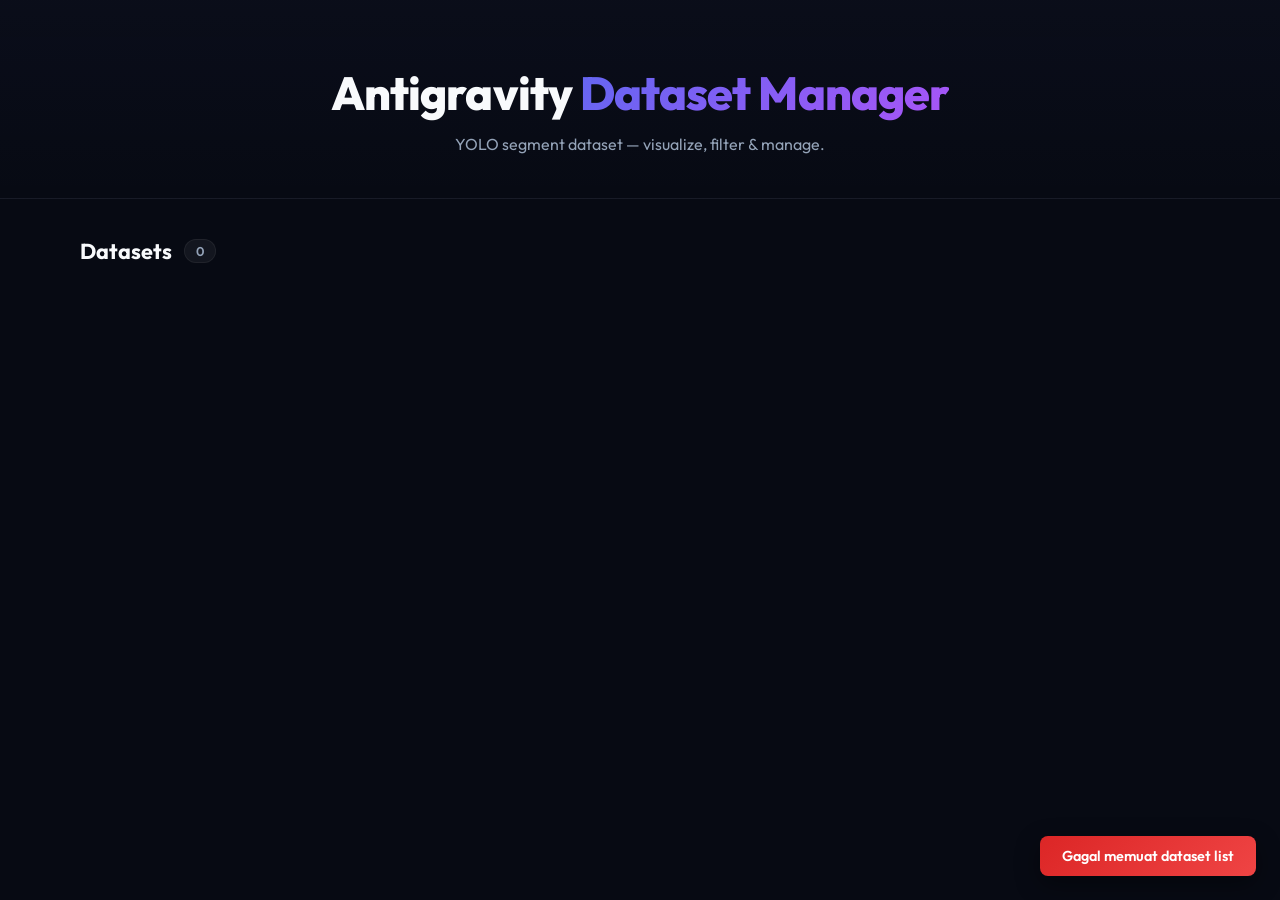
==== index.html @ 76d17bc7 "init" ====
<!DOCTYPE html>
<html lang="en">
<head>
  <meta charset="UTF-8">
  <title>Antigravity Dataset Manager</title>
  <meta name="viewport" content="width=device-width, initial-scale=1.0">
  <link rel="preconnect" href="https://fonts.googleapis.com">
  <link rel="preconnect" href="https://fonts.gstatic.com" crossorigin>
  <link href="https://fonts.googleapis.com/css2?family=Outfit:wght@300;400;500;600;700;800&display=swap" rel="stylesheet">
  <style>
    :root {
      --bg-primary: #070a13;
      --bg-secondary: #0d1222;
      --bg-tertiary: #192138;
      --bg-card: rgba(25,33,56,0.4);
      --border: rgba(255,255,255,0.06);
      --text-primary: #f8fafc;
      --text-secondary: #94a3b8;
      --text-muted: #4e5d78;
      --accent: #6366f1;
      --accent-light: #818cf8;
      --accent-grad: linear-gradient(135deg,#6366f1 0%,#a855f7 100%);
      --accent-glow-bg: rgba(99,102,241,0.10);
      --success: #10b981;
      --danger: #ef4444;
      --select-col: #f59e0b;
      --select-glow: rgba(245,158,11,0.32);
      --shadow: 0 10px 30px -10px rgba(0,0,0,0.55);
      --hover-add: rgba(245,158,11,0.13);
      --hover-rem: rgba(239,68,68,0.13);
      --glow: 0 0 24px rgba(99,102,241,0.24);
    }
    *,*::before,*::after{box-sizing:border-box}
    body{margin:0;font-family:'Outfit',sans-serif;background:var(--bg-primary);color:var(--text-primary);overflow-y:scroll}

    /* ── Loader ── */
    .loader{position:fixed;inset:0;background:var(--bg-primary);display:flex;flex-direction:column;align-items:center;justify-content:center;z-index:9999;transition:opacity .3s,visibility .3s}
    .loader.hidden{opacity:0;visibility:hidden;pointer-events:none}
    .loader-ring{width:48px;height:48px;border:4px solid rgba(255,255,255,0.06);border-radius:50%;border-top-color:var(--accent);animation:spin 1s cubic-bezier(.5,0,.5,1) infinite;box-shadow:var(--glow)}
    .loader-txt{margin-top:18px;font-size:1rem;color:var(--text-secondary)}
    @keyframes spin{to{transform:rotate(360deg)}}

    /* ── Toast ── */
    .toast{position:fixed;bottom:24px;right:24px;padding:11px 22px;border-radius:8px;color:#fff;font-weight:600;font-size:.9rem;box-shadow:0 8px 24px rgba(0,0,0,.4);transform:translateY(80px);opacity:0;transition:transform .3s cubic-bezier(.34,1.56,.64,1),opacity .3s;z-index:9998}
    .toast.show{transform:translateY(0);opacity:1}
    .toast.ok{background:linear-gradient(135deg,#059669,#10b981)}
    .toast.err{background:linear-gradient(135deg,#dc2626,#ef4444)}

    /* ── Modal ── */
    .modal-bg{position:fixed;inset:0;background:rgba(0,0,0,.72);backdrop-filter:blur(5px);display:flex;align-items:center;justify-content:center;z-index:8000;opacity:0;visibility:hidden;transition:opacity .2s,visibility .2s}
    .modal-bg.show{opacity:1;visibility:visible}
    .modal-box{background:var(--bg-tertiary);border:1px solid var(--border);border-radius:16px;padding:28px 32px;width:90%;max-width:440px;transform:scale(.94);transition:transform .2s}
    .modal-bg.show .modal-box{transform:scale(1)}
    .modal-box h3{margin:0 0 10px;font-size:1.2rem}
    .modal-box p{margin:0 0 20px;color:var(--text-secondary);font-size:.9rem;line-height:1.5}
    .modal-box input[type=text]{width:100%;padding:9px 12px;background:rgba(0,0,0,.25);border:1px solid var(--border);border-radius:8px;color:var(--text-primary);font-family:inherit;font-size:.95rem;margin-bottom:16px;transition:border-color .2s}
    .modal-box input[type=text]:focus{outline:none;border-color:var(--accent)}
    .modal-actions{display:flex;gap:10px;justify-content:flex-end}

    /* ── Buttons ── */
    .btn{padding:7px 17px;border-radius:8px;font-family:inherit;font-weight:600;font-size:.88rem;cursor:pointer;border:none;display:inline-flex;align-items:center;gap:6px;transition:all .18s}
    .btn-ghost{background:rgba(255,255,255,.04);border:1px solid var(--border);color:var(--text-secondary)}
    .btn-ghost:hover{background:rgba(255,255,255,.09);color:var(--text-primary)}
    .btn-accent{background:var(--accent-grad);color:#fff;box-shadow:var(--glow)}
    .btn-accent:hover{filter:brightness(1.1)}
    .btn-danger{background:var(--danger);color:#fff}
    .btn-danger:hover{filter:brightness(1.1)}
    .btn:disabled{opacity:.42;cursor:not-allowed;filter:none!important}

    /* ── Views ── */
    .view{display:none;flex-direction:column;min-height:100vh}
    .view.active{display:flex}

    /* ══════════════════════════════════════════
       HOME
    ══════════════════════════════════════════ */
    .home-hero{padding:64px 40px 44px;text-align:center;background:linear-gradient(180deg,rgba(99,102,241,.03) 0%,transparent 100%);border-bottom:1px solid var(--border)}
    .home-hero h1{margin:0;font-size:2.9rem;font-weight:800;letter-spacing:-.02em}
    .grad{background:var(--accent-grad);-webkit-background-clip:text;-webkit-text-fill-color:transparent}
    .home-hero p{margin:12px 0 0;color:var(--text-secondary);font-size:1rem}
    .home-main{max-width:1200px;margin:0 auto;padding:38px 40px;width:100%}
    .sec-bar{display:flex;align-items:center;margin-bottom:24px;gap:12px}
    .sec-bar h2{margin:0;font-size:1.35rem;font-weight:700}
    .badge{background:rgba(255,255,255,.05);border:1px solid var(--border);padding:3px 11px;border-radius:99px;font-size:.8rem;font-weight:600;color:var(--text-secondary)}
    .ds-grid{display:grid;grid-template-columns:repeat(auto-fill,minmax(270px,1fr));gap:26px}
    .ds-card{background:var(--bg-card);border:1px solid var(--border);border-radius:14px;overflow:hidden;cursor:pointer;transition:all .28s cubic-bezier(.4,0,.2,1);box-shadow:var(--shadow)}
    .ds-card:hover{transform:translateY(-5px);border-color:rgba(99,102,241,.35);box-shadow:0 16px 40px -10px rgba(99,102,241,.22)}
    .ds-card:hover .ds-img img{transform:scale(1.06)}
    .ds-img{height:155px;overflow:hidden;position:relative;background:#05070e}
    .ds-img img{width:100%;height:100%;object-fit:cover;transition:transform .4s}
    .ds-img svg{position:absolute;inset:0;width:100%;height:100%;pointer-events:none}
    .ds-no-img{height:155px;display:flex;align-items:center;justify-content:center;color:var(--text-muted);font-size:.85rem;background:#050810}
    .ds-info{padding:16px;background:rgba(13,18,34,.9);border-top:1px solid var(--border)}
    .ds-info h3{margin:0 0 6px;font-size:1.1rem;font-weight:700}
    .ds-cnt{color:var(--text-secondary);font-size:.85rem;display:flex;align-items:center;gap:6px}

    /* ══════════════════════════════════════════
       EXPLORER
    ══════════════════════════════════════════ */
    .explorer-layout{display:flex;flex:1;min-height:0}

    /* ── Sticky header ── */
    .sticky-hdr{position:sticky;top:0;z-index:200;background:rgba(13,18,34,.93);backdrop-filter:blur(16px);border-bottom:1px solid var(--border)}

    /* Row 1: topbar */
    .topbar{display:flex;align-items:center;padding:0 20px;height:56px;gap:10px}
    .back-btn{display:flex;align-items:center;gap:6px;padding:7px 14px;background:rgba(255,255,255,.04);border:1px solid var(--border);border-radius:8px;cursor:pointer;font-family:inherit;font-weight:600;font-size:.88rem;color:var(--text-primary);transition:all .18s}
    .back-btn:hover{background:rgba(255,255,255,.09)}
    .exp-title{font-size:1.15rem;font-weight:700;background:var(--accent-grad);-webkit-background-clip:text;-webkit-text-fill-color:transparent}
    .flex1{flex:1}
    .srch-wrap{position:relative}
    .srch-wrap svg{position:absolute;left:10px;top:50%;transform:translateY(-50%);width:16px;height:16px;fill:var(--text-muted);pointer-events:none}
    .srch-inp{background:rgba(13,18,34,.6);border:1px solid var(--border);border-radius:8px;color:var(--text-primary);padding:7px 12px 7px 34px;font-family:inherit;font-size:.88rem;width:220px;transition:border-color .2s,box-shadow .2s}
    .srch-inp:focus{outline:none;border-color:var(--accent);box-shadow:0 0 8px rgba(99,102,241,.14)}
    .tog-btn{display:flex;align-items:center;gap:6px;padding:7px 14px;border:1px solid var(--border);border-radius:8px;background:rgba(255,255,255,.04);cursor:pointer;font-family:inherit;font-weight:600;font-size:.88rem;color:var(--text-secondary);transition:all .18s}
    .tog-btn.on-ann{background:var(--accent);color:#fff;border-color:var(--accent);box-shadow:var(--glow)}
    .tog-btn.on-sel{background:rgba(245,158,11,.14);border-color:var(--select-col);color:var(--select-col)}

    /* Row 2: selection bar */
    .sel-bar{display:none;align-items:center;gap:8px;padding:8px 20px;border-top:1px solid rgba(245,158,11,.2);background:rgba(245,158,11,.05)}
    .sel-bar.show{display:flex}
    .sel-lbl{font-size:.88rem;font-weight:700;color:var(--select-col)}

    /* Row 3: filters */
    .filters-bar{display:flex;align-items:center;flex-wrap:wrap;gap:8px;padding:8px 20px;border-top:1px solid var(--border)}
    .filters-label{font-size:.78rem;font-weight:700;color:var(--text-muted);text-transform:uppercase;letter-spacing:.06em;white-space:nowrap}
    .pill{padding:4px 13px;border-radius:20px;border:1px solid var(--border);background:rgba(255,255,255,.02);color:var(--text-secondary);cursor:pointer;font-family:inherit;font-size:.82rem;font-weight:500;display:inline-flex;align-items:center;gap:6px;transition:all .15s}
    .pill:hover{background:rgba(255,255,255,.07)}
    .pill.active{background:var(--accent-glow-bg);border-color:var(--accent);color:var(--accent-light)}
    .pill-dot{width:7px;height:7px;border-radius:50%;flex-shrink:0}

    /* ── Sidebar nav ── */
    .side-nav{width:190px;background:rgba(13,18,34,.3);border-right:1px solid var(--border);padding:14px 0;display:flex;flex-direction:column;gap:2px;position:sticky;top:0;height:100vh;overflow-y:auto;flex-shrink:0}
    .nav-item{display:flex;align-items:center;gap:9px;padding:10px 18px;font-size:.85rem;font-weight:700;letter-spacing:.04em;color:var(--text-muted);cursor:pointer;border:none;background:none;font-family:inherit;text-align:left;width:100%;transition:all .15s;border-left:3px solid transparent}
    .nav-item:hover{color:var(--text-secondary);background:rgba(255,255,255,.03)}
    .nav-item.active{color:var(--accent-light);border-left-color:var(--accent);background:rgba(99,102,241,.07)}
    .nav-item svg{width:15px;height:15px;fill:currentColor;flex-shrink:0}

    /* ── Main content ── */
    .main-content{flex:1;display:flex;flex-direction:column;min-width:0}

    /* distribution strip */
    .dist-strip{padding:16px 24px 4px;display:flex;flex-wrap:wrap;gap:12px}
    .dist-item{display:flex;flex-direction:column;gap:4px;min-width:90px;flex:1}
    .dist-hdr{display:flex;justify-content:space-between;font-size:.76rem;font-weight:600}
    .dist-name{display:flex;align-items:center;gap:5px}
    .dist-dot{width:7px;height:7px;border-radius:50%}
    .dist-cnt{color:var(--text-muted)}
    .dist-bg{height:5px;background:rgba(255,255,255,.05);border-radius:99px;overflow:hidden}
    .dist-fill{height:100%;border-radius:99px}

    /* stats row */
    .stats-row{padding:10px 24px;display:flex;gap:10px}
    .stat-chip{background:rgba(13,18,34,.6);border:1px solid var(--border);border-radius:8px;padding:8px 14px;text-align:center;min-width:76px}
    .stat-n{font-size:1.1rem;font-weight:700}
    .stat-l{font-size:.68rem;color:var(--text-muted);font-weight:600;margin-top:2px}

    /* grid */
    .grid-wrap{padding:14px 24px 32px}
    .img-grid{display:grid;grid-template-columns:repeat(auto-fill,minmax(235px,1fr));gap:18px}

    /* image card */
    .img-card{background:var(--bg-card);border:1px solid var(--border);border-radius:12px;overflow:hidden;transition:all .24s cubic-bezier(.25,.8,.25,1);cursor:default;position:relative}
    .img-card:hover{border-color:rgba(99,102,241,.3);box-shadow:0 10px 28px -8px rgba(99,102,241,.2);transform:translateY(-3px)}
    .img-card.selected{border-color:var(--select-col)!important;box-shadow:0 0 0 2px var(--select-glow),0 8px 24px -6px var(--select-glow)!important}
    .select-mode .img-card{cursor:pointer}
    .img-thumb{position:relative;line-height:0;background:#05070e;overflow:hidden}
    .img-thumb img{width:100%;height:auto;display:block;transition:transform .35s}
    .img-card:not(.selected):hover .img-thumb img{transform:scale(1.03)}
    .img-card.selected .img-thumb img{transform:none}
    .ann-overlay{position:absolute;inset:0;width:100%;height:100%;pointer-events:none}
    .chk{position:absolute;top:8px;right:8px;width:20px;height:20px;border-radius:5px;border:2px solid rgba(255,255,255,.35);background:rgba(0,0,0,.45);display:none;align-items:center;justify-content:center;transition:all .15s}
    .select-mode .chk{display:flex}
    .img-card.selected .chk{border-color:var(--success);background:var(--success)}
    .chk svg{width:12px;height:12px;fill:#fff;opacity:0}
    .img-card.selected .chk svg{opacity:1}
    .img-info{padding:10px 12px;border-top:1px solid var(--border);background:rgba(13,18,34,.4)}
    .img-fn{font-size:.79rem;font-weight:600;white-space:nowrap;overflow:hidden;text-overflow:ellipsis;margin-bottom:5px}
    .img-meta{display:flex;align-items:center;justify-content:space-between;gap:6px}
    .img-idx{font-size:.68rem;font-weight:700;color:var(--text-muted)}
    .img-tags{display:flex;flex-wrap:wrap;gap:3px;justify-content:flex-end;max-width:70%}
    .img-tag{font-size:.63rem;font-weight:700;padding:2px 5px;border-radius:4px;white-space:nowrap}
    .img-tag.no-lbl{background:rgba(255,255,255,.03);color:var(--text-muted);border:1px solid var(--border)}

    /* separator */
    .sep{grid-column:1/-1;display:flex;align-items:center;margin:26px 0 4px;color:var(--text-muted);font-size:.72rem;font-weight:700;text-transform:uppercase;letter-spacing:.07em}
    .sep span{padding:0 13px;background:var(--bg-primary);white-space:nowrap}
    .sep::before,.sep::after{content:'';flex:1;height:1px;background:linear-gradient(90deg,transparent,rgba(99,102,241,.25),transparent)}

    /* sentinel */
    .sentinel{grid-column:1/-1;height:46px;display:flex;align-items:center;justify-content:center;gap:8px;color:var(--text-muted);font-size:.84rem;font-weight:500}

    /* ══════════════════════════════════════════
       CLASS SETTINGS PAGE
    ══════════════════════════════════════════ */
    .settings-page{padding:28px 30px;max-width:620px}
    .settings-page h2{margin:0 0 6px;font-size:1.4rem;font-weight:800}
    .settings-page p{margin:0 0 22px;color:var(--text-secondary);font-size:.9rem}
    .cls-list{display:flex;flex-direction:column;gap:10px;margin-bottom:22px}
    .cls-row{display:flex;align-items:center;gap:10px;background:rgba(13,18,34,.5);border:1px solid var(--border);border-radius:8px;padding:8px 14px}
    .cls-idx{font-size:.77rem;font-weight:700;color:var(--text-muted);width:20px;text-align:center}
    .cls-name-inp{flex:1;background:transparent;border:none;border-bottom:1px solid transparent;color:var(--text-primary);font-family:inherit;font-size:.9rem;font-weight:500;padding:2px 0;transition:border-color .2s}
    .cls-name-inp:focus{outline:none;border-color:var(--accent)}
    .col-wrap{position:relative;width:24px;height:24px;border-radius:50%;overflow:hidden;border:1px solid var(--border);cursor:pointer}
    .col-inp{position:absolute;top:-4px;left:-4px;width:32px;height:32px;border:none;background:none;cursor:pointer}
    .save-btn{background:var(--accent-grad);border:none;color:#fff;width:100%;padding:12px;border-radius:8px;font-family:inherit;font-weight:700;font-size:.95rem;cursor:pointer;box-shadow:var(--glow);display:flex;align-items:center;justify-content:center;gap:8px;transition:all .2s}
    .save-btn:hover{filter:brightness(1.1);transform:translateY(-1px)}
    .save-btn:disabled{background:var(--bg-tertiary)!important;color:var(--text-muted)!important;cursor:not-allowed;transform:none;box-shadow:none;filter:none}

    /* ══════════════════════════════════════════
       ANNOTATION PAGE placeholder
    ══════════════════════════════════════════ */
    .ann-ph{flex:1;display:flex;flex-direction:column;align-items:center;justify-content:center;gap:14px;color:var(--text-muted);text-align:center;padding:40px}
    .ann-ph svg{width:54px;height:54px;fill:var(--text-muted);opacity:.35}
    .ann-ph h3{margin:0;font-size:1.15rem;color:var(--text-secondary)}
    .ann-ph p{margin:0;font-size:.9rem;max-width:360px;line-height:1.55}

    /* Dropdown Styles */
    .dropdown-wrap {
      position: relative;
      display: inline-block;
    }
    .dropdown-menu {
      display: none;
      position: absolute;
      top: 100%;
      right: 0;
      margin-top: 6px;
      background: var(--bg-secondary);
      border: 1px solid var(--border);
      border-radius: 8px;
      padding: 10px 14px;
      min-width: 160px;
      box-shadow: var(--shadow);
      z-index: 300;
    }
    .dropdown-menu.show {
      display: block;
    }
    .dropdown-item {
      display: flex;
      align-items: center;
      gap: 8px;
      padding: 6px 0;
      font-size: 0.88rem;
      cursor: pointer;
      color: var(--text-secondary);
      transition: color 0.15s;
      user-select: none;
    }
    .dropdown-item:hover {
      color: var(--text-primary);
    }
    .dropdown-item input[type=checkbox] {
      cursor: pointer;
      accent-color: var(--accent);
    }
  </style>
</head>
<body>

<!-- Loader -->
<div id="loader" class="loader">
  <div class="loader-ring"></div>
  <div class="loader-txt" id="loader-txt">Scanning datasets…</div>
</div>

<!-- Toast -->
<div id="toast" class="toast"></div>

<!-- Confirm Modal -->
<div id="confirm-modal" class="modal-bg">
  <div class="modal-box">
    <h3 id="confirm-title">Konfirmasi</h3>
    <p id="confirm-body">Apakah Anda yakin?</p>
    <div class="modal-actions">
      <button class="btn btn-ghost" onclick="closeModal('confirm-modal')">Batal</button>
      <button class="btn btn-danger" id="confirm-ok">OK</button>
    </div>
  </div>
</div>

<!-- Rename Modal -->
<div id="rename-modal" class="modal-bg">
  <div class="modal-box">
    <h3 id="rename-title">Rename Image</h3>
    <p id="rename-desc">Masukkan nama baru (ekstensi dipertahankan otomatis).</p>
    <input type="text" id="rename-inp" placeholder="nama_file_baru">
    <div id="rename-preview" style="font-size:.8rem;color:var(--text-muted);margin-bottom:14px;line-height:1.6;display:none"></div>
    <div class="modal-actions">
      <button class="btn btn-ghost" onclick="closeModal('rename-modal')">Batal</button>
      <button class="btn btn-ghost" id="rename-add">Add Name</button>
      <button class="btn btn-accent" id="rename-ok">Rename</button>
    </div>
  </div>
</div>

<!-- Image Tags Modal -->
<div id="image-tags-modal" class="modal-bg">
  <div class="modal-box">
    <h3>Kelola Tags Gambar</h3>
    <p>Pilih tags yang ingin diterapkan pada gambar yang dipilih.</p>
    <div id="image-tags-list" style="max-height:200px;overflow-y:auto;margin-bottom:20px;border:1px solid var(--border);border-radius:8px;padding:10px;display:flex;flex-direction:column;gap:4px">
      <!-- checkboxes will be populated dynamically -->
    </div>
    <div class="modal-actions">
      <button class="btn btn-ghost" onclick="closeModal('image-tags-modal')">Batal</button>
      <button class="btn btn-accent" id="image-tags-save">Simpan Tags</button>
    </div>
  </div>
</div>

<!-- Progress Modal -->
<div id="progress-modal" class="modal-bg" style="z-index:9000">
  <div class="modal-box" style="text-align:center">
    <h3 id="progress-title">Memproses…</h3>
    <div style="margin:20px 0">
      <div class="loader-ring" style="margin:0 auto;width:36px;height:36px"></div>
    </div>
    <div style="font-size:1.1rem;font-weight:700;margin-bottom:8px" id="progress-percent">0%</div>
    <div style="font-size:0.85rem;color:var(--text-secondary)" id="progress-desc">Mengupdate file label...</div>
  </div>
</div>

<!-- ═══════════════ HOME ═══════════════ -->
<div id="home-view" class="view active">
  <div class="home-hero">
    <h1>Antigravity <span class="grad">Dataset Manager</span></h1>
    <p>YOLO segment dataset — visualize, filter &amp; manage.</p>
  </div>
  <main class="home-main">
    <div class="sec-bar">
      <h2>Datasets</h2>
      <span class="badge" id="ds-badge">0</span>
    </div>
    <div class="ds-grid" id="ds-grid"></div>
  </main>
</div>

<!-- ═══════════════ EXPLORER ═══════════════ -->
<div id="explorer-view" class="view">

  <!-- Sticky header -->
  <div class="sticky-hdr">
    <!-- Row 1: topbar -->
    <div class="topbar">
      <button class="back-btn" onclick="showHome()">
        <svg viewBox="0 0 24 24" style="width:17px;height:17px;fill:currentColor"><path d="M20,11V13H8L13.5,18.5L12.08,19.92L4.16,12L12.08,4.08L13.5,5.5L8,11H20Z"/></svg>
        Back
      </button>
      <span class="exp-title" id="exp-title"></span>
      <div class="flex1"></div>
      <!-- search -->
      <div class="srch-wrap" id="hdr-srch-wrap">
        <svg viewBox="0 0 24 24"><path d="M9.5,3A6.5,6.5 0 0,1 16,9.5C16,11.11 15.41,12.59 14.44,13.73L14.71,14H15.5L20.5,19L19,20.5L14,15.5V14.71L13.73,14.44C12.59,15.41 11.11,16 9.5,16A6.5,6.5 0 0,1 3,9.5A6.5,6.5 0 0,1 9.5,3M9.5,5C7,5 5,7 5,9.5C5,12 7,14 9.5,14C12,14 14,12 14,9.5C14,7 12,5 9.5,5Z"/></svg>
        <input class="srch-inp" id="hdr-srch" placeholder="Cari filename…" oninput="applyFilters()">
      </div>
      <!-- tags dropdown filter -->
      <div class="dropdown-wrap" id="hdr-tags-filter-wrap" style="display:none">
        <button class="tog-btn" id="tags-filter-btn" onclick="toggleTagsFilterDropdown(event)">
          <span>TAGS ▾</span>
        </button>
        <div class="dropdown-menu" id="tags-filter-menu"></div>
      </div>
      <!-- annotation toggle -->
      <button class="tog-btn on-ann" id="ann-toggle" onclick="toggleAnn()">
        <svg viewBox="0 0 24 24" style="width:14px;height:14px;fill:currentColor"><path d="M12,9A3,3 0 0,0 9,12A3,3 0 0,0 12,15A3,3 0 0,0 15,12A3,3 0 0,0 12,9M12,17A5,5 0 0,1 7,12A5,5 0 0,1 12,7A5,5 0 0,1 17,12A5,5 0 0,1 12,17M12,4.5C7,4.5 2.73,7.61 1,12C2.73,16.39 7,19.5 12,19.5C17,19.5 21.27,16.39 23,12C21.27,7.61 17,4.5 12,4.5Z"/></svg>
        Annotations
      </button>
      <!-- select toggle -->
      <button class="tog-btn" id="sel-toggle" onclick="toggleSel()">
        <svg viewBox="0 0 24 24" style="width:14px;height:14px;fill:currentColor"><path d="M9,16.17L4.83,12L3.41,13.41L9,19L21,7L19.59,5.59L9,16.17Z"/></svg>
        Select
      </button>
    </div>

    <!-- Row 2: sel action bar -->
    <div class="sel-bar" id="sel-bar">
      <span class="sel-lbl" id="sel-lbl">0 dipilih</span>
      <div class="flex1"></div>
      <button class="btn btn-ghost" onclick="doAnnotate()">
        <svg viewBox="0 0 24 24" style="width:13px;height:13px;fill:currentColor"><path d="M20.71,7.04C21.1,6.65 21.1,6 20.71,5.63L18.37,3.29C18,2.9 17.35,2.9 16.96,3.29L15.12,5.12L18.87,8.87M3,17.25V21H6.75L17.81,9.93L14.06,6.18L3,17.25Z"/></svg>
        Annotate
      </button>
      <button class="btn btn-ghost" id="rename-btn" onclick="doRename()">
        <svg viewBox="0 0 24 24" style="width:13px;height:13px;fill:currentColor"><path d="M5,3C3.89,3 3,3.89 3,5V19A2,2 0 0,0 5,21H19A2,2 0 0,0 21,19V12H19V19H5V5H12V3H5M17.78,4C17.61,4 17.43,4.07 17.3,4.2L16.08,5.41L18.58,7.91L19.8,6.7C20.07,6.43 20.07,5.96 19.8,5.69L18.31,4.2C18.17,4.07 18,4 17.78,4M15.37,6.12L8,13.5V16H10.5L17.87,8.62L15.37,6.12Z"/></svg>
        Rename
      </button>
      <button class="btn btn-ghost" id="tags-btn" onclick="doManageImageTags()">
        <svg viewBox="0 0 24 24" style="width:13px;height:13px;fill:currentColor"><path d="M5.5,9A1.5,1.5 0 0,0 7,7.5A1.5,1.5 0 0,0 5.5,6A1.5,1.5 0 0,0 4,7.5A1.5,1.5 0 0,0 5.5,9M17.41,11.58C17.77,11.94 18,12.44 18,13C18,13.55 17.78,14.05 17.41,14.41L12.41,19.41C12.05,19.77 11.55,20 11,20C10.45,20 9.95,19.78 9.58,19.41L2.59,12.42C2.22,12.05 2,11.55 2,11V4A2,2 0 0,1 4,2H11C11.55,2 12.05,2.22 12.41,2.59L19.41,9.59C19.78,9.95 20,10.45 20,11C20,11.55 19.78,12.05 19.41,12.41L17.41,11.58Z"/></svg>
        Tags
      </button>
      <button class="btn btn-danger" onclick="doDelete()">
        <svg viewBox="0 0 24 24" style="width:13px;height:13px;fill:currentColor"><path d="M19,4H15.5L14.5,3H9.5L8.5,4H5V6H19M6,19A2,2 0 0,0 8,21H16A2,2 0 0,0 18,19V7H6V19Z"/></svg>
        Delete
      </button>
    </div>

    <!-- Row 3: filter pills -->
    <div class="filters-bar" id="filters-bar">
      <span class="filters-label">Filter:</span>
      <div id="pills-wrap"></div>
    </div>
  </div>

  <!-- Body -->
  <div class="explorer-layout">

    <!-- Sidebar -->
    <nav class="side-nav">
      <button class="nav-item active" id="nav-dataset" onclick="switchPage('dataset')">
        <svg viewBox="0 0 24 24"><path d="M19,20H5V8H19M19,6H12L10,4H4C2.89,4 2,4.89 2,6V18A2,2 0 0,0 4,20H20A2,2 0 0,0 22,18V8C22,6.89 21.1,6 20,6Z"/></svg>
        DATASET
      </button>
      <button class="nav-item" id="nav-class" onclick="switchPage('class')">
        <svg viewBox="0 0 24 24"><path d="M12,15.5A3.5,3.5 0 0,1 8.5,12A3.5,3.5 0 0,1 12,8.5A3.5,3.5 0 0,1 15.5,12A3.5,3.5 0 0,1 12,15.5M19.43,12.97C19.47,12.65 19.5,12.33 19.5,12C19.5,11.67 19.47,11.34 19.43,11L21.54,9.37C21.73,9.22 21.78,8.95 21.66,8.73L19.66,5.27C19.54,5.05 19.27,4.96 19.05,5.05L16.56,6.05C16.04,5.66 15.5,5.32 14.87,5.07L14.5,2.42C14.46,2.18 14.25,2 14,2H10C9.75,2 9.54,2.18 9.5,2.42L9.13,5.07C8.5,5.32 7.96,5.66 7.44,6.05L4.95,5.05C4.73,4.96 4.46,5.05 4.34,5.27L2.34,8.73C2.21,8.95 2.27,9.22 2.46,9.37L4.57,11C4.53,11.34 4.5,11.67 4.5,12C4.5,12.33 4.53,12.65 4.57,12.97L2.46,14.63C2.27,14.78 2.21,15.05 2.34,15.27L4.34,18.73C4.46,18.95 4.73,19.03 4.95,18.95L7.44,17.94C7.96,18.34 8.5,18.68 9.13,18.93L9.5,21.58C9.54,21.82 9.75,22 10,22H14C14.25,22 14.46,21.82 14.5,21.58L14.87,18.93C15.5,18.68 16.04,18.34 16.56,17.94L19.05,18.95C19.27,19.03 19.54,18.95 19.66,18.73L21.66,15.27C21.78,15.05 21.73,14.78 21.54,14.63L19.43,12.97Z"/></svg>
        CLASS SETTINGS
      </button>
      <button class="nav-item" id="nav-annotation" onclick="switchPage('annotation')">
        <svg viewBox="0 0 24 24"><path d="M20.71,7.04C21.1,6.65 21.1,6 20.71,5.63L18.37,3.29C18,2.9 17.35,2.9 16.96,3.29L15.12,5.12L18.87,8.87M3,17.25V21H6.75L17.81,9.93L14.06,6.18L3,17.25Z"/></svg>
        ANNOTATION
      </button>
    </nav>

    <!-- Pages -->
    <div class="main-content">

      <!-- DATASET page -->
      <div id="page-dataset">
        <div class="stats-row" id="ds-stats"></div>
        <div class="dist-strip" id="ds-dist"></div>
        <div class="grid-wrap">
          <div class="img-grid" id="ds-grid-inner">
            <div class="sentinel" id="ds-sentinel">
              <span class="spinner" id="ds-spin" style="display:none"></span>
              <span id="ds-sent-txt">Memuat gambar…</span>
            </div>
          </div>
        </div>
      </div>

      <!-- CLASS SETTINGS page -->
      <div id="page-class" style="display:none">
        <div class="settings-page" style="max-width: 650px">
          <h2>Class Settings</h2>
          <p>Edit nama dan warna class, lalu simpan ke <code>data.yaml</code>.</p>
          <div class="cls-list" id="cls-list"></div>
          
          <div style="display:flex;gap:12px;margin-bottom:28px">
            <button class="btn btn-ghost" onclick="addNewClassRow()" style="flex:1;justify-content:center">+ Tambah Class</button>
            <button class="save-btn" id="save-btn" onclick="saveClasses()" style="flex:1">Simpan YAML Config</button>
          </div>
          
          <!-- Tags Manager section -->
          <div class="tags-manager" style="margin-top:40px;border-top:1px solid var(--border);padding-top:28px">
            <h2>Tags Settings</h2>
            <p>Kelola tags global untuk anotasi tambahan gambar (disimpan di database).</p>
            
            <div style="display:flex;gap:10px;margin-bottom:20px">
              <input type="text" id="new-tag-inp" placeholder="Nama tag baru..." style="flex:1;padding:9px 12px;background:rgba(0,0,0,.25);border:1px solid var(--border);border-radius:8px;color:var(--text-primary);font-family:inherit">
              <button class="btn btn-accent" onclick="addNewTag()">Tambah Tag</button>
            </div>
            
            <div class="cls-list" id="tags-list"></div>
          </div>
        </div>
      </div>

      <!-- ANNOTATION page -->
      <div id="page-annotation" style="display:none;flex:1;flex-direction:column">
        <div class="stats-row" id="ann-stats"></div>
        <div class="dist-strip" id="ann-dist"></div>
        <div class="grid-wrap">
          <div class="img-grid" id="ann-grid-inner">
            <div class="sentinel" id="ann-sentinel">
              <span class="spinner" id="ann-spin" style="display:none"></span>
              <span id="ann-sent-txt">Memuat gambar annotate…</span>
            </div>
          </div>
        </div>
      </div>

    </div>
  </div>
</div>

<script>
// ═══════════════════════════════════════════
// State
// ═══════════════════════════════════════════
let datasets = [];
let ds = null;           // { name, classes, cmap, images }
let annData = null;
let filteredImgs = [];
let filteredAnnImgs = [];
let loadedMain = 0, loadedAnn = 0;
const BATCH = 40;
const clsFilters = new Set();
let showAnn = true;
let selectMode = false;
const selected = new Set();
let currentPage = 'dataset';
let obMain, obAnn;

// ═══════════════════════════════════════════
// Loader / Toast / Modal
// ═══════════════════════════════════════════
function showLoader(on, txt = 'Memuat…') {
  document.getElementById('loader-txt').textContent = txt;
  document.getElementById('loader').classList.toggle('hidden', !on);
}
function toast(msg, type = 'ok') {
  const el = document.getElementById('toast');
  el.className = `toast ${type}`;
  el.textContent = msg;
  el.classList.add('show');
  clearTimeout(el._t);
  el._t = setTimeout(() => el.classList.remove('show'), 3000);
}
function openModal(id) { document.getElementById(id).classList.add('show'); }
function closeModal(id) { document.getElementById(id).classList.remove('show'); }

// ═══════════════════════════════════════════
// URL ROUTING
// ═══════════════════════════════════════════
function navigate(path, replace = false) {
  if (replace) history.replaceState({}, '', path);
  else         history.pushState({}, '', path);
}

window.addEventListener('popstate', () => restoreFromURL(false));

function restoreFromURL(initial = true) {
  const parts = window.location.pathname.replace(/^\//, '').split('/');
  const dsName = parts[0] ? decodeURIComponent(parts[0]) : '';
  const page   = parts[1] || 'dataset';
  if (!dsName || dsName === '') {
    if (!initial) { selected.clear(); selectMode = false; ds = null; annData = null; switchView('home-view'); renderHome(); }
    return;
  }
  if (ds && ds.name === dsName) {
    switchPage(page, false);  // already loaded, just switch tab
  } else {
    loadDataset(dsName, page, false); // load then go to page
  }
}

// ═══════════════════════════════════════════
// Init
// ═══════════════════════════════════════════
window.addEventListener('DOMContentLoaded', () => {
  setupObservers();
  refreshTagsFilterDropdown();

  // Close dropdown on click outside
  window.addEventListener('click', (e) => {
    const wrap = document.getElementById('hdr-tags-filter-wrap');
    if (wrap && !wrap.contains(e.target)) {
      document.getElementById('tags-filter-menu').classList.remove('show');
    }
  });

  // Always fetch datasets list first (needed even if we deep-link into a dataset)
  fetch('/api/datasets')
    .then(r => r.json())
    .then(d => {
      datasets = d;
      renderHome();
      // Now restore from URL (may trigger loadDataset which needs datasets)
      restoreFromURL(true);
    })
    .catch(() => toast('Gagal memuat dataset list', 'err'))
    .finally(() => showLoader(false));
  showLoader(true, 'Scanning datasets…');
});

function fetchDatasets() {
  showLoader(true, 'Scanning datasets…');
  fetch('/api/datasets')
    .then(r => r.json())
    .then(d => { datasets = d; renderHome(); showLoader(false); })
    .catch(() => { showLoader(false); toast('Gagal memuat dataset', 'err'); });
}

function fetchDatasetsOnly() {
  fetch('/api/datasets').then(r => r.json()).then(d => { datasets = d; renderHome(); }).catch(() => {});
}

// ═══════════════════════════════════════════
// HOME
// ═══════════════════════════════════════════
function renderHome() {
  document.getElementById('ds-badge').textContent = datasets.length;
  const grid = document.getElementById('ds-grid');
  grid.innerHTML = '';
  if (!datasets.length) {
    grid.innerHTML = `<div style="grid-column:1/-1;padding:40px;text-align:center;color:var(--text-muted);border:1px dashed var(--border);border-radius:12px"><h3 style="margin-top:0">Belum ada dataset</h3><p>Buat folder di <code>dataset/</code> dengan subfolder <code>images/</code> dan <code>labels/</code>.</p></div>`;
    return;
  }
  datasets.forEach(d => grid.appendChild(makeDsCard(d)));
}

function makeDsCard(d) {
  const card = document.createElement('div');
  card.className = 'ds-card';
  card.onclick = () => loadDataset(d.name);
  const cmap = buildCmap(d.classes);
  let thumb;
  if (d.preview) {
    const polys = (d.preview.annotations || []).map(a => {
      const pts = a.points.map(p => `${p[0]},${p[1]}`).join(' ');
      const col = cmap[a.class_id]?.color || '#f00';
      return `<polygon points="${pts}" fill="${col}" fill-opacity=".33" stroke="${col}" stroke-width=".005"/>`;
    }).join('');
    thumb = `<div class="ds-img"><img src="/dataset/${enc(d.name)}/images/${enc(d.preview.filename)}"><svg viewBox="0 0 1 1" preserveAspectRatio="none">${polys}</svg></div>`;
  } else {
    thumb = `<div class="ds-no-img">No images</div>`;
  }
  card.innerHTML = `${thumb}
    <div class="ds-info">
      <h3>${esc(d.name)}</h3>
      <div class="ds-cnt">
        <svg viewBox="0 0 24 24" style="width:13px;height:13px;fill:currentColor"><path d="M19,20H5V8H19M19,6H12L10,4H4C2.89,4 2,4.89 2,6V18A2,2 0 0,0 4,20H20A2,2 0 0,0 22,18V8C22,6.89 21.1,6 20,6Z"/></svg>
        ${d.total_images.toLocaleString()} images
      </div>
    </div>`;
  return card;
}

function showHome() {
  selected.clear(); selectMode = false;
  ds = null; annData = null;
  navigate('/');
  switchView('home-view');
  fetchDatasetsOnly();
}

// ═══════════════════════════════════════════
// LOAD DATASET
// ═══════════════════════════════════════════
function loadDataset(name, targetPage = 'dataset', pushNav = true) {
  showLoader(true, `Loading "${name}"…`);
  
  Promise.all([
    fetch(`/api/dataset/${enc(name)}`).then(r => r.json()),
    fetch(`/api/dataset/${enc(name)}/tags`).then(r => r.json())
  ])
  .then(([data, tagsMapping]) => {
    const images = (data.images || []).map(img => {
      return {
        ...img,
        tags: tagsMapping[img.filename] || []
      };
    });
    
    ds = { name, classes: data.classes, cmap: buildCmap(data.classes), images: images };
    annData = null;
    selected.clear(); selectMode = false;
    clsFilters.clear();
    activeTagsFilter.clear(); // Reset tag filter when switching dataset
    document.getElementById('hdr-srch').value = '';
    document.getElementById('exp-title').textContent = name;
    buildPills();
    buildClassEditor();
    refreshTagsFilterDropdown();
    renderStats(ds.images, 'ds-stats', true);
    renderDist(ds.images, ds.classes, 'ds-dist');
    filteredImgs = [...ds.images];
    clearGrid('ds-grid-inner', 'ds-sentinel');
    loadedMain = 0;
    syncSelUI();
    switchView('explorer-view');
    switchPage(targetPage, pushNav);
    showLoader(false);
    loadBatchMain();
  })
  .catch(e => { showLoader(false); toast(`Error: ${e.message}`, 'err'); });
}

// ═══════════════════════════════════════════
// PAGE SWITCH
// ═══════════════════════════════════════════
function switchPage(p, pushNav = true) {
  currentPage = p;
  ['dataset','class','annotation'].forEach(n => {
    document.getElementById(`nav-${n}`).classList.toggle('active', n === p);
  });
  document.getElementById('page-dataset').style.display   = p === 'dataset'    ? '' : 'none';
  document.getElementById('page-class').style.display     = p === 'class'      ? '' : 'none';
  document.getElementById('page-annotation').style.display= p === 'annotation' ? 'flex' : 'none';
  const isGrid = p === 'dataset' || p === 'annotation';
  document.getElementById('hdr-srch-wrap').style.display = isGrid ? '' : 'none';
  document.getElementById('hdr-tags-filter-wrap').style.display = isGrid ? '' : 'none';
  document.getElementById('ann-toggle').style.display    = isGrid ? '' : 'none';
  document.getElementById('sel-toggle').style.display    = isGrid ? '' : 'none';
  document.getElementById('filters-bar').style.display   = isGrid ? '' : 'none';
  if (!isGrid) { document.getElementById('sel-bar').classList.remove('show'); }
  
  if (p === 'class') {
    loadTagsManager();
  }
  
  // Update URL
  if (ds) navigate(`/${enc(ds.name)}/${p}`, !pushNav);
  if (p === 'annotation' && ds && !annData) loadAnnotatePage();
}

function loadAnnotatePage() {
  showLoader(true, 'Memuat folder annotate…');
  fetch(`/api/dataset/${enc(ds.name)}/annotate`)
    .then(r => r.json())
    .then(data => {
      annData = data;
      renderStats(data.images, 'ann-stats', false);
      renderDist(data.images, ds.classes, 'ann-dist');
      filteredAnnImgs = [...data.images];
      clearGrid('ann-grid-inner', 'ann-sentinel');
      loadedAnn = 0;
      showLoader(false);
      loadBatchAnn();
    })
    .catch(() => { showLoader(false); toast('Gagal memuat annotate', 'err'); });
}

// ═══════════════════════════════════════════
// STATS + DISTRIBUTION
// ═══════════════════════════════════════════
function renderStats(images, containerId, showUnlabelled) {
  const total    = images.length;
  const labelled = images.filter(i => i.annotations.length > 0).length;
  let html = `
    <div class="stat-chip"><div class="stat-n">${total.toLocaleString()}</div><div class="stat-l">Total</div></div>
    <div class="stat-chip"><div class="stat-n">${labelled.toLocaleString()}</div><div class="stat-l">Labelled</div></div>`;
  if (showUnlabelled)
    html += `<div class="stat-chip"><div class="stat-n">${(total - labelled).toLocaleString()}</div><div class="stat-l">Unlabelled</div></div>`;
  document.getElementById(containerId).innerHTML = html;
}

function renderDist(images, classes, containerId) {
  const el = document.getElementById(containerId);
  el.innerHTML = '';
  if (!classes.names.length) return;
  const cnt = {};
  classes.names.forEach((_, i) => cnt[i] = 0);
  images.forEach(img => img.annotations.forEach(a => { cnt[a.class_id] = (cnt[a.class_id]||0)+1; }));
  const max = Math.max(1, ...Object.values(cnt));
  classes.names.forEach((name, i) => {
    const col = classes.color[i] || '#f00';
    const c   = cnt[i] || 0;
    const pct = (c / max * 100).toFixed(1);
    const div = document.createElement('div');
    div.className = 'dist-item';
    div.innerHTML = `
      <div class="dist-hdr">
        <div class="dist-name"><span class="dist-dot" style="background:${col}"></span><span>${esc(name)}</span></div>
        <span class="dist-cnt">${c.toLocaleString()}</span>
      </div>
      <div class="dist-bg"><div class="dist-fill" style="width:${pct}%;background:${col}"></div></div>`;
    el.appendChild(div);
  });
}

// ═══════════════════════════════════════════
// FILTER PILLS
// ═══════════════════════════════════════════
function buildPills() {
  const wrap = document.getElementById('pills-wrap');
  if (!ds) { wrap.innerHTML = ''; return; }
  let html = `<button class="pill${clsFilters.size === 0 ? ' active' : ''}" onclick="toggleFilter('all')">Semua</button>`;
  ds.classes.names.forEach((name, i) => {
    const col = ds.classes.color[i] || '#f00';
    const on  = clsFilters.has(i);
    html += `<button class="pill${on ? ' active' : ''}" onclick="toggleFilter(${i})" style="${on ? `background:${col}20;border-color:${col};color:${col}` : ''}">
      <span class="pill-dot" style="background:${col}"></span>${esc(name)}</button>`;
  });
  wrap.innerHTML = html;
}

function toggleFilter(id) {
  if (id === 'all') clsFilters.clear();
  else clsFilters.has(id) ? clsFilters.delete(id) : clsFilters.add(id);
  buildPills();
  applyFilters();
}

function applyFilters() {
  if (!ds) return;
  let imgs = ds.images;
  
  if (clsFilters.size > 0) {
    imgs = imgs.filter(img => img.annotations.some(a => clsFilters.has(a.class_id)));
  }
  
  if (activeTagsFilter.size > 0) {
    imgs = imgs.filter(img => (img.tags || []).some(t => activeTagsFilter.has(t)));
  }
  
  const q = document.getElementById('hdr-srch').value.toLowerCase().trim();
  if (q) {
    imgs = imgs.filter(img => img.filename.toLowerCase().includes(q));
  }
  
  filteredImgs = imgs;
  clearGrid('ds-grid-inner', 'ds-sentinel');
  loadedMain = 0;
  loadBatchMain();
}

// ═══════════════════════════════════════════
// ANNOTATION TOGGLE
// ═══════════════════════════════════════════
function toggleAnn() {
  showAnn = !showAnn;
  document.querySelectorAll('.ann-overlay').forEach(el => el.style.display = showAnn ? '' : 'none');
  document.getElementById('ann-toggle').classList.toggle('on-ann', showAnn);
}

// ═══════════════════════════════════════════
// SELECT MODE
// ═══════════════════════════════════════════
// drag-select state
let dragSelecting  = false;   // true while LMB held in select mode
let dragIntent     = null;    // 'add' | 'remove' — locked at drag start
let dragStartCard  = null;    // card where drag began
let dragMoved      = false;   // true once mouse enters a DIFFERENT card
let lastClickedFn  = null;    // for shift-range

function toggleSel() {
  selectMode = !selectMode;
  if (!selectMode) { selected.clear(); lastClickedFn = null; }
  syncSelUI();
}

function syncSelUI() {
  const btn = document.getElementById('sel-toggle');
  btn.classList.toggle('on-sel', selectMode);
  document.getElementById('ds-grid-inner').classList.toggle('select-mode', selectMode);
  document.getElementById('ann-grid-inner').classList.toggle('select-mode', selectMode);
  document.querySelectorAll('.img-card').forEach(c => {
    c.classList.toggle('selected', selected.has(c.dataset.fn));
  });
  updateSelBar();
}

function updateSelBar() {
  const hasAny = selectMode && selected.size > 0;
  document.getElementById('sel-bar').classList.toggle('show', hasAny);
  document.getElementById('sel-lbl').textContent = `${selected.size} dipilih`;
  // Rename works for both single (rename file) and multi (batch rename with base name)
  document.getElementById('rename-btn').disabled = selected.size === 0;
}

// Called by card onclick
function toggleCard(card, e) {
  if (!selectMode) return;
  // If a real drag just finished, this onclick is the artifact of releasing the mouse
  // on the starting card — skip it; drag already handled the state.
  if (dragMoved) { dragMoved = false; return; }
  e && e.preventDefault();

  // ── SHIFT+click: select range ──────────────
  if (e && e.shiftKey && lastClickedFn) {
    const cards  = [...document.querySelectorAll('.img-card')];
    const idxA   = cards.findIndex(c => c.dataset.fn === lastClickedFn);
    const idxB   = cards.indexOf(card);
    if (idxA !== -1 && idxB !== -1) {
      const lo = Math.min(idxA, idxB), hi = Math.max(idxA, idxB);
      for (let i = lo; i <= hi; i++) {
        selected.add(cards[i].dataset.fn);
        cards[i].classList.add('selected');
      }
      updateSelBar();
      return;
    }
  }

  // ── Normal single-click toggle ──────────────
  const fn = card.dataset.fn;
  if (selected.has(fn)) { selected.delete(fn); card.classList.remove('selected'); }
  else                  { selected.add(fn);    card.classList.add('selected'); }
  lastClickedFn = fn;
  updateSelBar();
}

// ── Drag-select ───────────────────────────────
function setupDragSelect() {
  document.addEventListener('mouseup', () => {
    dragSelecting = false;
    dragIntent    = null;
    dragStartCard = null;
    // NOTE: we do NOT reset dragMoved here — toggleCard needs it on the
    // upcoming onclick event (which fires after mouseup on same element).
  });
  document.addEventListener('mouseleave', () => {
    dragSelecting = false; dragIntent = null; dragStartCard = null; dragMoved = false;
  });
}

// mousedown on a card — lock drag intent but DON'T toggle yet.
// The actual toggle happens either:
//   a) in onCardEnter when mouse moves to another card (drag), or
//   b) in toggleCard via onclick (single click).
function startDrag(card, e) {
  if (!selectMode || e.shiftKey || e.button !== 0) return;
  dragSelecting = true;
  dragMoved     = false;
  dragStartCard = card;
  dragIntent    = selected.has(card.dataset.fn) ? 'remove' : 'add';
  e.preventDefault();   // stop text-selection while dragging
}

// mouseenter on a card
function onCardEnter(card) {
  if (!selectMode) return;
  if (dragSelecting) {
    card.style.background = '';   // clear hover tint when dragging
    if (card === dragStartCard) return;   // re-entered start card, skip
    if (!dragMoved) {
      // First time we enter a DIFFERENT card → also apply to the start card
      dragMoved = true;
      applyDragIntent(dragStartCard);
    }
    applyDragIntent(card);
  } else {
    // Hover preview: yellow = will select, red = will deselect
    card.style.background = selected.has(card.dataset.fn)
      ? 'var(--hover-rem)'
      : 'var(--hover-add)';
  }
}

function onCardLeave(card) {
  card.style.background = '';
}

function applyDragIntent(card) {
  if (!card) return;
  const fn = card.dataset.fn;
  if (dragIntent === 'add') {
    selected.add(fn); card.classList.add('selected');
  } else {
    selected.delete(fn); card.classList.remove('selected');
  }
  lastClickedFn = fn;
  updateSelBar();
}

// ═══════════════════════════════════════════
// IMAGE GRID
// ═══════════════════════════════════════════
function clearGrid(gridId, sentId) {
  const grid = document.getElementById(gridId);
  grid.querySelectorAll('.img-card,.sep').forEach(e => e.remove());
  document.getElementById(sentId).style.display = '';
}

function makeCard(imgData, index, urlPrefix) {
  const card = document.createElement('div');
  card.className = 'img-card';
  card.dataset.fn = imgData.filename;
  card.onclick     = (e) => toggleCard(card, e);
  card.onmousedown = (e) => startDrag(card, e);
  card.onmouseenter= ()  => onCardEnter(card);
  card.onmouseleave= ()  => onCardLeave(card);
  card.draggable = false;
  if (selectMode && selected.has(imgData.filename)) card.classList.add('selected');

  const polys = (imgData.annotations || []).map(a => {
    const info = ds.cmap[a.class_id] || { name:`Class ${a.class_id}`, color:'#f00' };
    const pts  = a.points.map(p => `${p[0]},${p[1]}`).join(' ');
    return `<polygon points="${pts}" fill="${info.color}" fill-opacity=".28" stroke="${info.color}" stroke-width=".004"><title>${esc(info.name)}</title></polygon>`;
  }).join('');

  const classBadges = [...new Set((imgData.annotations||[]).map(a=>a.class_id))].map(cid => {
    const info = ds.cmap[cid] || { name:`Class ${cid}`, color:'#f00' };
    return `<span class="img-tag" style="background:${info.color}18;color:${info.color};border:1px solid ${info.color}28">${esc(info.name)}</span>`;
  });

  const dbTags = (imgData.tags || []).map(t => {
    return `<span style="background:rgba(255,255,255,0.06);color:var(--text-secondary);border:1px solid var(--border);padding:2px 6px;border-radius:4px;font-size:0.65rem;font-weight:600">${esc(t)}</span>`;
  }).join(' ');

  card.innerHTML = `
    <div class="img-thumb">
      <img src="/${urlPrefix}/${enc(imgData.filename)}" loading="lazy" alt="${esc(imgData.filename)}">
      <svg class="ann-overlay" viewBox="0 0 1 1" preserveAspectRatio="none" style="${showAnn?'':'display:none'}">${polys}</svg>
      <div class="chk"><svg viewBox="0 0 24 24"><path d="M9,16.17L4.83,12L3.41,13.41L9,19L21,7L19.59,5.59L9,16.17Z"/></svg></div>
    </div>
    <div class="img-info">
      <div class="img-fn" title="${esc(imgData.filename)}">${esc(imgData.filename)}</div>
      <div class="img-db-tags" style="margin-bottom:8px;display:flex;flex-wrap:wrap;gap:4px;min-height:16px">${dbTags}</div>
      <div class="img-meta">
        <span class="img-idx">#${index+1}</span>
        <div class="img-tags">${classBadges.length ? classBadges.join('') : '<span class="img-tag no-lbl">No Labels</span>'}</div>
      </div>
    </div>`;
  return card;
}

function renderBatch(imgs, start, end, gridId, sentId, urlPrefix) {
  const grid = document.getElementById(gridId);
  const sent = document.getElementById(sentId);
  for (let i = start; i < end && i < imgs.length; i++) {
    if (i > 0 && i % 100 === 0) {
      const s = document.createElement('div');
      s.className = 'sep';
      s.innerHTML = `<span>Image ${i+1} – ${Math.min(i+100, imgs.length)}</span>`;
      grid.insertBefore(s, sent);
    }
    grid.insertBefore(makeCard(imgs[i], i, urlPrefix), sent);
  }
}

function loadBatchMain() {
  setSentinelState('ds-spin','ds-sent-txt', loadedMain < filteredImgs.length);
  if (!ds || loadedMain >= filteredImgs.length) {
    document.getElementById('ds-sent-txt').textContent = filteredImgs.length > 0 ? 'Semua gambar dimuat ✓' : 'Tidak ada gambar';
    return;
  }
  const end = Math.min(loadedMain + BATCH, filteredImgs.length);
  renderBatch(filteredImgs, loadedMain, end, 'ds-grid-inner', 'ds-sentinel', `dataset/${enc(ds.name)}/images`);
  loadedMain = end;
  setSentinelState('ds-spin','ds-sent-txt', loadedMain < filteredImgs.length);
}

function loadBatchAnn() {
  if (!annData || loadedAnn >= filteredAnnImgs.length) {
    document.getElementById('ann-sent-txt').textContent = filteredAnnImgs.length > 0 ? 'Semua gambar dimuat ✓' : 'Folder annotate kosong';
    return;
  }
  const end = Math.min(loadedAnn + BATCH, filteredAnnImgs.length);
  renderBatch(filteredAnnImgs, loadedAnn, end, 'ann-grid-inner', 'ann-sentinel', `dataset/${enc(ds.name)}/annotate/images`);
  loadedAnn = end;
  if (loadedAnn >= filteredAnnImgs.length)
    document.getElementById('ann-sent-txt').textContent = 'Semua gambar dimuat ✓';
}

function setSentinelState(spinId, txtId, loading) {
  document.getElementById(spinId).style.display = loading ? '' : 'none';
}

function setupObservers() {
  obMain = new IntersectionObserver(e => {
    if (e[0].isIntersecting && ds && currentPage === 'dataset') loadBatchMain();
  }, { rootMargin: '400px' });
  obMain.observe(document.getElementById('ds-sentinel'));

  obAnn = new IntersectionObserver(e => {
    if (e[0].isIntersecting && annData && currentPage === 'annotation') loadBatchAnn();
  }, { rootMargin: '400px' });
  obAnn.observe(document.getElementById('ann-sentinel'));

  setupDragSelect();
}

// ═══════════════════════════════════════════
// CLASS SETTINGS
// ═══════════════════════════════════════════
function buildClassEditor() {
  if (!ds) return;
  const list = document.getElementById('cls-list');
  list.innerHTML = '';
  ds.classes.names.forEach((name, i) => {
    const col = ds.classes.color[i] || '#f00';
    const row = document.createElement('div');
    row.className = 'cls-row';
    row.dataset.i = i;
    row.innerHTML = `
      <span class="cls-idx">#${i}</span>
      <input class="cls-name-inp" type="text" value="${esc(name)}" placeholder="class name">
      <div class="col-wrap" style="background:${col}">
        <input class="col-inp" type="color" value="${col}">
      </div>
      <button class="btn btn-ghost" style="padding: 4px; color: var(--danger)" onclick="deleteClass(${i})">
        <svg viewBox="0 0 24 24" style="width:16px;height:16px;fill:currentColor"><path d="M19,4H15.5L14.5,3H9.5L8.5,4H5V6H19M6,19A2,2 0 0,0 8,21H16A2,2 0 0,0 18,19V7H6V19Z"/></svg>
      </button>`;
    row.querySelector('.col-inp').addEventListener('input', e => {
      row.querySelector('.col-wrap').style.background = e.target.value;
    });
    list.appendChild(row);
  });
}

function saveClasses() {
  const btn = document.getElementById('save-btn');
  btn.disabled = true;
  btn.innerHTML = `<span class="spinner"></span> Menyimpan…`;
  const names = [], colors = [];
  document.querySelectorAll('.cls-row').forEach(r => {
    names.push(r.querySelector('.cls-name-inp').value.trim() || `class_${r.dataset.i}`);
    colors.push(r.querySelector('.col-inp').value);
  });
  fetch(`/api/dataset/${enc(ds.name)}/classes`, {
    method: 'POST',
    headers: {'Content-Type':'application/json'},
    body: JSON.stringify({ names, color: colors })
  })
  .then(r => r.json())
  .then(d => {
    if (!d.success) throw new Error(d.error);
    ds.classes.names = names; ds.classes.color = colors;
    ds.cmap = buildCmap(ds.classes);
    toast('YAML berhasil disimpan!');
    buildPills();
    renderDist(ds.images, ds.classes, 'ds-dist');
    btn.disabled = false; btn.textContent = 'Simpan YAML Config';
  })
  .catch(e => { toast(`Error: ${e.message}`, 'err'); btn.disabled = false; btn.textContent = 'Simpan YAML Config'; });
}

// ═══════════════════════════════════════════
// SELECTION ACTIONS
// ═══════════════════════════════════════════
function doDelete() {
  if (!selected.size) return;
  const fns = [...selected];
  document.getElementById('confirm-title').textContent = 'Hapus Gambar';
  document.getElementById('confirm-body').textContent  = `Hapus ${fns.length} gambar beserta labelnya secara permanen? Tindakan ini tidak dapat dibatalkan.`;
  const okBtn = document.getElementById('confirm-ok');
  okBtn.className = 'btn btn-danger';
  okBtn.textContent = 'Hapus';
  openModal('confirm-modal');
  okBtn.onclick = () => {
    closeModal('confirm-modal');
    showLoader(true, 'Menghapus…');
    fetch(`/api/dataset/${enc(ds.name)}/delete`, {
      method:'POST', headers:{'Content-Type':'application/json'},
      body: JSON.stringify({ filenames: fns })
    })
    .then(r => r.json())
    .then(d => {
      showLoader(false);
      const del = new Set(d.deleted);
      ds.images = ds.images.filter(img => !del.has(img.filename));
      selected.clear(); syncSelUI();
      renderStats(ds.images, 'ds-stats', true);
      renderDist(ds.images, ds.classes, 'ds-dist');
      filteredImgs = [...ds.images];
      clearGrid('ds-grid-inner','ds-sentinel'); loadedMain = 0; loadBatchMain();
      toast(`${d.deleted.length} gambar dihapus`);
      if (d.errors.length) toast(`${d.errors.length} error`, 'err');
    })
    .catch(e => { showLoader(false); toast(`Error: ${e.message}`, 'err'); });
  };
}

function doRename() {
  if (!selected.size) return;
  const fns = [...selected];
  const isSingle = fns.length === 1;

  // ── Modal setup ──
  const title   = document.getElementById('rename-title');
  const desc    = document.getElementById('rename-desc');
  const inp     = document.getElementById('rename-inp');
  const preview = document.getElementById('rename-preview');
  const okBtn   = document.getElementById('rename-ok');
  const addBtn  = document.getElementById('rename-add');

  if (isSingle) {
    title.textContent   = 'Rename Image';
    desc.textContent    = 'Masukkan nama baru (ekstensi dipertahankan otomatis).';
    inp.placeholder     = 'nama_file_baru';
    inp.value           = fns[0].replace(/\.[^/.]+$/, '');
  } else {
    title.textContent = `Batch Rename — ${fns.length} gambar`;
    desc.textContent  = 'Rename (overwrite seluruh nama) atau Add Name (tambah prefix di depan).';
    inp.placeholder   = 'nama_dasar / prefix';
    inp.value         = '';
  }
  
  preview.style.display = 'block';
  preview.innerHTML = 'Preview:<br><span style="color:var(--text-muted)">Ketik nama dasar di atas...</span>';

  // Live preview for both modes
  inp.oninput = () => {
    const base = inp.value.trim();
    if (!base) {
      preview.innerHTML = 'Preview:<br><span style="color:var(--text-muted)">Ketik nama dasar di atas...</span>';
      return;
    }
    
    // Sample for Rename
    let renameText = '';
    if (isSingle) {
      const ext = fns[0].match(/\.[^/.]+$/)?.[0] || '';
      renameText = `${base}${ext}`;
    } else {
      const samples = fns.slice(0, 3).map((f, i) => {
        const ext = f.match(/\.[^/.]+$/)?.[0] || '';
        return `${base}_${i}${ext}`;
      });
      renameText = samples.join(', ') + (fns.length > 3 ? ' ...' : '');
    }

    // Sample for Add Name (Prefix)
    const addNameSamples = fns.slice(0, isSingle ? 1 : 3).map((f, i) => {
      const ext = f.match(/\.[^/.]+$/)?.[0] || '';
      const orig = f.replace(/\.[^/.]+$/, '');
      return `${base}_${i}_${orig}${ext}`;
    });
    let addNameText = addNameSamples.join(', ') + (!isSingle && fns.length > 3 ? ' ...' : '');

    preview.innerHTML = `
      <div style="margin-top: 8px; font-size: 0.82rem;">
        <span style="color:var(--text-secondary); font-weight:600">Rename:</span> <code style="color:var(--accent-light)">${esc(renameText)}</code>
      </div>
      <div style="margin-top: 4px; font-size: 0.82rem;">
        <span style="color:var(--text-secondary); font-weight:600">Add Name:</span> <code style="color:var(--accent-light)">${esc(addNameText)}</code>
      </div>
    `;
  };

  openModal('rename-modal');

  const submitRename = (mode) => {
    const baseName = inp.value.trim();
    if (!baseName) { toast('Nama tidak boleh kosong', 'err'); return; }
    closeModal('rename-modal');

    if (isSingle && mode === "overwrite") {
      // ── Single standard rename (overwrite) ──
      const oldFn = fns[0];
      showLoader(true, 'Renaming…');
      fetch(`/api/dataset/${enc(ds.name)}/rename`, {
        method:'POST', headers:{'Content-Type':'application/json'},
        body: JSON.stringify({ old_filename: oldFn, new_filename: baseName })
      })
      .then(r => r.json())
      .then(d => {
        showLoader(false);
        if (!d.success) throw new Error(d.detail || 'Rename gagal');
        const img = ds.images.find(i => i.filename === oldFn);
        if (img) img.filename = d.new_filename;
        selected.delete(oldFn); selected.add(d.new_filename);
        filteredImgs = [...ds.images];
        clearGrid('ds-grid-inner','ds-sentinel'); loadedMain = 0; loadBatchMain();
        toast(`Renamed ke "${d.new_filename}"`);
      })
      .catch(e => { showLoader(false); toast(`Error: ${e.message}`, 'err'); });
    } else {
      // ── Batch rename / Single rename with prefix ──
      showLoader(true, `Renaming ${fns.length} gambar…`);
      fetch(`/api/dataset/${enc(ds.name)}/rename-batch`, {
        method:'POST', headers:{'Content-Type':'application/json'},
        body: JSON.stringify({ base_name: baseName, filenames: fns, mode: mode })
      })
      .then(r => r.json())
      .then(d => {
        showLoader(false);
        const renamed = d.renamed || [];
        const oldToNew = {};
        renamed.forEach(r => { oldToNew[r.old] = r.new; });
        ds.images.forEach(img => { if (oldToNew[img.filename]) img.filename = oldToNew[img.filename]; });
        selected.clear();
        renamed.forEach(r => selected.add(r.new));
        filteredImgs = [...ds.images];
        clearGrid('ds-grid-inner','ds-sentinel'); loadedMain = 0; loadBatchMain();
        toast(`${renamed.length} gambar berhasil direname`);
        if (d.errors?.length) toast(`${d.errors.length} error`, 'err');
      })
      .catch(e => { showLoader(false); toast(`Error: ${e.message}`, 'err'); });
    }
  };

  okBtn.onclick = () => submitRename("overwrite");
  addBtn.onclick = () => submitRename("prefix");
}

function doAnnotate() {
  if (!selected.size) return;
  const fns = [...selected];
  document.getElementById('confirm-title').textContent = 'Pindah ke Annotate';
  document.getElementById('confirm-body').textContent  = `Pindahkan ${fns.length} gambar + label ke folder annotate/ ? File akan dipindahkan (bukan disalin).`;
  const okBtn = document.getElementById('confirm-ok');
  okBtn.className = 'btn btn-accent';
  okBtn.textContent = 'Pindahkan';
  openModal('confirm-modal');
  okBtn.onclick = () => {
    closeModal('confirm-modal');
    showLoader(true, 'Memindahkan…');
    fetch(`/api/dataset/${enc(ds.name)}/annotate`, {
      method:'POST', headers:{'Content-Type':'application/json'},
      body: JSON.stringify({ filenames: fns })
    })
    .then(r => r.json())
    .then(d => {
      showLoader(false);
      const moved = new Set(d.moved);
      ds.images = ds.images.filter(img => !moved.has(img.filename));
      annData = null;
      selected.clear(); syncSelUI();
      renderStats(ds.images, 'ds-stats', true);
      renderDist(ds.images, ds.classes, 'ds-dist');
      filteredImgs = [...ds.images];
      clearGrid('ds-grid-inner','ds-sentinel'); loadedMain = 0; loadBatchMain();
      toast(`${d.moved.length} gambar dipindahkan ke annotate`);
      if (d.errors.length) toast(`${d.errors.length} error`, 'err');
      // reset button
      okBtn.className = 'btn btn-danger'; okBtn.textContent = 'OK';
    })
    .catch(e => { showLoader(false); toast(`Error: ${e.message}`, 'err'); });
  };
}

// ═══════════════════════════════════════════
// TAGS & CLASS MANAGEMENT & FILTERING
// ═══════════════════════════════════════════
let activeTagsFilter = new Set();

function toggleTagsFilterDropdown(e) {
  e.stopPropagation();
  document.getElementById('tags-filter-menu').classList.toggle('show');
}

function refreshTagsFilterDropdown() {
  fetch('/api/tags')
    .then(r => r.json())
    .then(tags => {
      const menu = document.getElementById('tags-filter-menu');
      menu.innerHTML = '';
      
      const allItem = document.createElement('div');
      allItem.className = 'dropdown-item';
      const allChecked = activeTagsFilter.size === 0;
      allItem.innerHTML = `<input type="checkbox" id="tag-filter-all" ${allChecked ? 'checked' : ''}><span>SEMUA</span>`;
      allItem.onclick = (e) => {
        e.stopPropagation();
        activeTagsFilter.clear();
        refreshTagsFilterDropdown();
        applyFilters();
      };
      menu.appendChild(allItem);
      
      tags.forEach(t => {
        const item = document.createElement('div');
        item.className = 'dropdown-item';
        const checked = activeTagsFilter.has(t.name);
        item.innerHTML = `<input type="checkbox" ${checked ? 'checked' : ''}><span>${esc(t.name)}</span>`;
        item.onclick = (e) => {
          e.stopPropagation();
          if (activeTagsFilter.has(t.name)) {
            activeTagsFilter.delete(t.name);
          } else {
            activeTagsFilter.add(t.name);
          }
          refreshTagsFilterDropdown();
          applyFilters();
        };
        menu.appendChild(item);
      });
    });
}

function doManageImageTags() {
  if (!selected.size) return;
  const fns = [...selected];
  
  fetch('/api/tags')
    .then(r => r.json())
    .then(tags => {
      const list = document.getElementById('image-tags-list');
      list.innerHTML = '';
      if (!tags.length) {
        list.innerHTML = '<div style="color:var(--text-muted);font-size:.85rem;text-align:center">Belum ada tag yang dibuat. Silakan tambahkan tag di Class Settings.</div>';
        document.getElementById('image-tags-save').disabled = true;
        openModal('image-tags-modal');
        return;
      }
      document.getElementById('image-tags-save').disabled = false;
      
      const tagCounts = {};
      fns.forEach(fn => {
        const img = ds.images.find(i => i.filename === fn);
        if (img && img.tags) {
          img.tags.forEach(t => { tagCounts[t] = (tagCounts[t] || 0) + 1; });
        }
      });
      
      tags.forEach(t => {
        const item = document.createElement('label');
        item.style.display = 'flex';
        item.style.alignItems = 'center';
        item.style.gap = '8px';
        item.style.padding = '6px 0';
        item.style.cursor = 'pointer';
        
        const count = tagCounts[t.name] || 0;
        const checked = count === fns.length;
        const indeterminate = count > 0 && count < fns.length;
        
        const cb = document.createElement('input');
        cb.type = 'checkbox';
        cb.value = t.name;
        cb.checked = checked;
        cb.indeterminate = indeterminate;
        cb.style.accentColor = 'var(--accent)';
        
        item.appendChild(cb);
        
        const spanName = document.createElement('span');
        spanName.textContent = t.name;
        item.appendChild(spanName);
        
        if (count > 0 && count < fns.length) {
          const spanInfo = document.createElement('span');
          spanInfo.style.fontSize = '0.75rem';
          spanInfo.style.color = 'var(--text-muted)';
          spanInfo.textContent = ` (diterapkan pada ${count}/${fns.length} gambar)`;
          item.appendChild(spanInfo);
        }
        
        list.appendChild(item);
      });
      
      openModal('image-tags-modal');
      
      document.getElementById('image-tags-save').onclick = () => {
        const selectedTags = [];
        list.querySelectorAll('input[type=checkbox]').forEach(cb => {
          if (cb.checked) {
            selectedTags.push(cb.value);
          }
        });
        
        closeModal('image-tags-modal');
        showLoader(true, 'Menyimpan tags…');
        
        fetch(`/api/dataset/${enc(ds.name)}/image-tags`, {
          method: 'POST',
          headers: { 'Content-Type': 'application/json' },
          body: JSON.stringify({ filenames: fns, tags: selectedTags })
        })
        .then(r => r.json())
        .then(d => {
          if (d.detail) throw new Error(d.detail);
          showLoader(false);
          toast(`Tags berhasil disimpan untuk ${fns.length} gambar`);
          
          fns.forEach(fn => {
            const img = ds.images.find(i => i.filename === fn);
            if (img) img.tags = [...selectedTags];
          });
          
          selected.clear();
          syncSelUI();
          clearGrid('ds-grid-inner','ds-sentinel');
          loadedMain = 0;
          loadBatchMain();
        })
        .catch(e => { showLoader(false); toast(`Error: ${e.message}`, 'err'); });
      };
    });
}

function loadTagsManager() {
  fetch('/api/tags')
    .then(r => r.json())
    .then(tags => {
      const list = document.getElementById('tags-list');
      list.innerHTML = '';
      if (!tags.length) {
        list.innerHTML = '<div style="color:var(--text-muted);font-size:.85rem;padding:10px 0">Belum ada tags</div>';
        return;
      }
      tags.forEach(t => {
        const row = document.createElement('div');
        row.className = 'cls-row';
        row.style.justifyContent = 'space-between';
        row.innerHTML = `
          <span style="font-weight:600;color:var(--text-primary)">${esc(t.name)}</span>
          <div style="display:flex;align-items:center;gap:12px">
            <span class="badge">${t.count} gambar</span>
            <button class="btn btn-ghost" style="padding: 4px; color: var(--danger)" onclick="deleteTag('${esc(t.name)}')">
              <svg viewBox="0 0 24 24" style="width:16px;height:16px;fill:currentColor"><path d="M19,4H15.5L14.5,3H9.5L8.5,4H5V6H19M6,19A2,2 0 0,0 8,21H16A2,2 0 0,0 18,19V7H6V19Z"/></svg>
            </button>
          </div>`;
        list.appendChild(row);
      });
    });
}

function addNewTag() {
  const inp = document.getElementById('new-tag-inp');
  const name = inp.value.trim();
  if (!name) return;
  fetch('/api/tags', {
    method: 'POST',
    headers: { 'Content-Type': 'application/json' },
    body: JSON.stringify({ name: name })
  })
  .then(r => r.json())
  .then(d => {
    if (d.detail) throw new Error(d.detail);
    inp.value = '';
    toast(`Tag "${name}" berhasil ditambahkan`);
    loadTagsManager();
    refreshTagsFilterDropdown();
  })
  .catch(e => toast(`Error: ${e.message}`, 'err'));
}

function deleteTag(name) {
  fetch('/api/tags')
    .then(r => r.json())
    .then(tags => {
      const tag = tags.find(t => t.name === name);
      const count = tag ? tag.count : 0;
      
      document.getElementById('confirm-title').textContent = 'Hapus Tag';
      document.getElementById('confirm-body').innerHTML = `Hapus tag <strong>${esc(name)}</strong>?<br><br>Tag akan dihapus dari <strong>${count}</strong> gambar secara permanen.`;
      
      const okBtn = document.getElementById('confirm-ok');
      okBtn.className = 'btn btn-danger';
      okBtn.textContent = 'Hapus';
      okBtn.onclick = () => {
        closeModal('confirm-modal');
        showLoader(true, 'Menghapus tag…');
        fetch(`/api/tags/${enc(name)}`, { method: 'DELETE' })
          .then(r => r.json())
          .then(() => {
            showLoader(false);
            toast(`Tag "${name}" dihapus`);
            loadTagsManager();
            refreshTagsFilterDropdown();
            if (ds) {
              loadDataset(ds.name, currentPage, false);
            }
          })
          .catch(e => { showLoader(false); toast(`Error: ${e.message}`, 'err'); });
      };
      openModal('confirm-modal');
    });
}

function addNewClassRow() {
  const list = document.getElementById('cls-list');
  const nextIdx = list.querySelectorAll('.cls-row').length;
  const col = '#ff0000';
  const row = document.createElement('div');
  row.className = 'cls-row new-row';
  row.dataset.i = nextIdx;
  row.innerHTML = `
    <span class="cls-idx">#${nextIdx}</span>
    <input class="cls-name-inp" type="text" value="" placeholder="class_${nextIdx}">
    <div class="col-wrap" style="background:${col}">
      <input class="col-inp" type="color" value="${col}">
    </div>
    <button class="btn btn-ghost" style="padding: 4px; color: var(--danger)" onclick="removeNewClassRow(this)">
      <svg viewBox="0 0 24 24" style="width:16px;height:16px;fill:currentColor"><path d="M19,4H15.5L14.5,3H9.5L8.5,4H5V6H19M6,19A2,2 0 0,0 8,21H16A2,2 0 0,0 18,19V7H6V19Z"/></svg>
    </button>`;
  row.querySelector('.col-inp').addEventListener('input', e => {
    row.querySelector('.col-wrap').style.background = e.target.value;
  });
  list.appendChild(row);
}

function removeNewClassRow(btn) {
  const row = btn.closest('.cls-row');
  row.remove();
  const list = document.getElementById('cls-list');
  list.querySelectorAll('.cls-row').forEach((r, idx) => {
    r.dataset.i = idx;
    r.querySelector('.cls-idx').textContent = `#${idx}`;
  });
}

function deleteClass(classId) {
  if (!ds) return;
  const className = ds.classes.names[classId];
  showLoader(true, 'Menghitung anotasi…');
  
  fetch(`/api/dataset/${enc(ds.name)}/class-annotations-count/${classId}`)
    .then(r => r.json())
    .then(d => {
      showLoader(false);
      const count = d.count;
      
      document.getElementById('confirm-title').textContent = 'Hapus Class';
      document.getElementById('confirm-body').innerHTML = `Anda ingin menghapus class <strong>${esc(className)}</strong>?<br><br>Warning: <strong>${count}</strong> anotasi untuk class ini akan dihapus secara permanen dari semua file label. Tindakan ini tidak dapat dibatalkan.`;
      
      const okBtn = document.getElementById('confirm-ok');
      okBtn.className = 'btn btn-danger';
      okBtn.textContent = 'Hapus Permanen';
      okBtn.onclick = () => {
        closeModal('confirm-modal');
        startClassDeletion(classId, className);
      };
      openModal('confirm-modal');
    })
    .catch(e => {
      showLoader(false);
      toast(`Gagal menghitung anotasi: ${e.message}`, 'err');
    });
}

function startClassDeletion(classId, className) {
  document.getElementById('progress-title').textContent = `Menghapus Class "${className}"`;
  document.getElementById('progress-percent').textContent = '0%';
  document.getElementById('progress-desc').textContent = 'Mengupdate file label...';
  openModal('progress-modal');
  
  fetch(`/api/dataset/${enc(ds.name)}/delete-class/${classId}`, { method: 'POST' })
    .then(r => r.json())
    .then(d => {
      if (!d.success) throw new Error(d.detail || 'Gagal memulai penghapusan');
      pollDeleteClassProgress(classId);
    })
    .catch(e => {
      closeModal('progress-modal');
      toast(`Error: ${e.message}`, 'err');
    });
}

function pollDeleteClassProgress(classId) {
  const timer = setInterval(() => {
    fetch(`/api/dataset/${enc(ds.name)}/delete-class-progress/${classId}`)
      .then(r => r.json())
      .then(d => {
        const p = d.progress;
        if (p === -1.0) {
          clearInterval(timer);
          closeModal('progress-modal');
          toast('Terjadi kesalahan saat menghapus class', 'err');
        } else if (p >= 100.0) {
          clearInterval(timer);
          document.getElementById('progress-percent').textContent = '100%';
          setTimeout(() => {
            closeModal('progress-modal');
            toast('Class berhasil dihapus!');
            loadDataset(ds.name, 'class', false);
          }, 500);
        } else {
          document.getElementById('progress-percent').textContent = `${p}%`;
        }
      })
      .catch(() => {});
  }, 300);
}

// ═══════════════════════════════════════════
// Utilities
// ═══════════════════════════════════════════
function switchView(id) {
  document.querySelectorAll('.view').forEach(v => v.classList.remove('active'));
  document.getElementById(id).classList.add('active');
}
function buildCmap(classes) {
  const m = {};
  (classes.names || []).forEach((name, i) => { m[i] = { name, color: classes.color[i] || '#f00' }; });
  return m;
}
function enc(s) { return encodeURIComponent(s); }
function esc(s) { return String(s).replace(/&/g,'&amp;').replace(/</g,'&lt;').replace(/>/g,'&gt;').replace(/"/g,'&quot;'); }
</script>
</body>
</html>
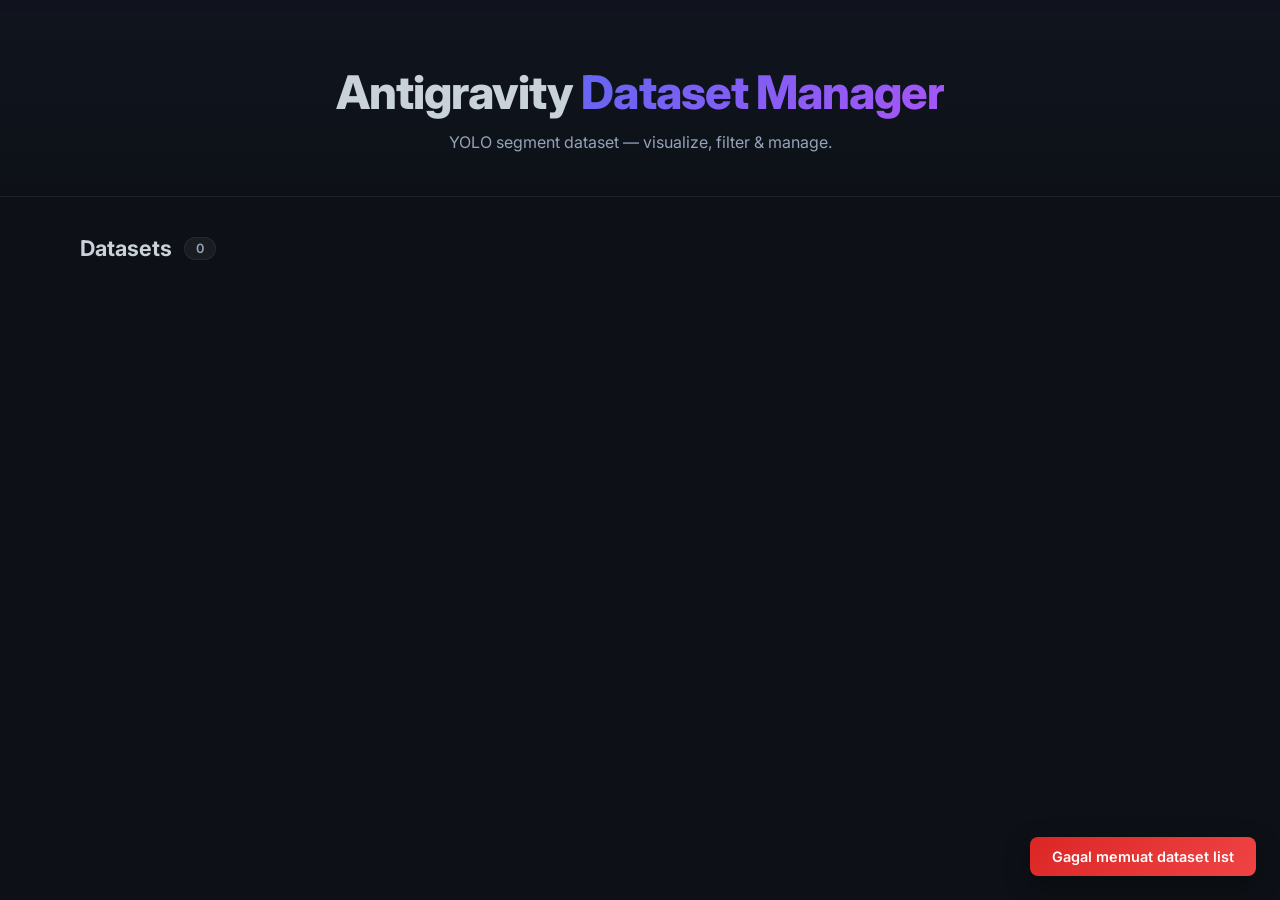
==== commit 9a79de53: "add /update + add auto annotate" ====
--- a/index.html
+++ b/index.html
@@ -2,260 +2,12 @@
 <html lang="en">
 <head>
   <meta charset="UTF-8">
-  <title>Antigravity Dataset Manager</title>
+  <title>Dataset Manager</title>
   <meta name="viewport" content="width=device-width, initial-scale=1.0">
   <link rel="preconnect" href="https://fonts.googleapis.com">
   <link rel="preconnect" href="https://fonts.gstatic.com" crossorigin>
   <link href="https://fonts.googleapis.com/css2?family=Outfit:wght@300;400;500;600;700;800&display=swap" rel="stylesheet">
-  <style>
-    :root {
-      --bg-primary: #070a13;
-      --bg-secondary: #0d1222;
-      --bg-tertiary: #192138;
-      --bg-card: rgba(25,33,56,0.4);
-      --border: rgba(255,255,255,0.06);
-      --text-primary: #f8fafc;
-      --text-secondary: #94a3b8;
-      --text-muted: #4e5d78;
-      --accent: #6366f1;
-      --accent-light: #818cf8;
-      --accent-grad: linear-gradient(135deg,#6366f1 0%,#a855f7 100%);
-      --accent-glow-bg: rgba(99,102,241,0.10);
-      --success: #10b981;
-      --danger: #ef4444;
-      --select-col: #f59e0b;
-      --select-glow: rgba(245,158,11,0.32);
-      --shadow: 0 10px 30px -10px rgba(0,0,0,0.55);
-      --hover-add: rgba(245,158,11,0.13);
-      --hover-rem: rgba(239,68,68,0.13);
-      --glow: 0 0 24px rgba(99,102,241,0.24);
-    }
-    *,*::before,*::after{box-sizing:border-box}
-    body{margin:0;font-family:'Outfit',sans-serif;background:var(--bg-primary);color:var(--text-primary);overflow-y:scroll}
-
-    /* ── Loader ── */
-    .loader{position:fixed;inset:0;background:var(--bg-primary);display:flex;flex-direction:column;align-items:center;justify-content:center;z-index:9999;transition:opacity .3s,visibility .3s}
-    .loader.hidden{opacity:0;visibility:hidden;pointer-events:none}
-    .loader-ring{width:48px;height:48px;border:4px solid rgba(255,255,255,0.06);border-radius:50%;border-top-color:var(--accent);animation:spin 1s cubic-bezier(.5,0,.5,1) infinite;box-shadow:var(--glow)}
-    .loader-txt{margin-top:18px;font-size:1rem;color:var(--text-secondary)}
-    @keyframes spin{to{transform:rotate(360deg)}}
-
-    /* ── Toast ── */
-    .toast{position:fixed;bottom:24px;right:24px;padding:11px 22px;border-radius:8px;color:#fff;font-weight:600;font-size:.9rem;box-shadow:0 8px 24px rgba(0,0,0,.4);transform:translateY(80px);opacity:0;transition:transform .3s cubic-bezier(.34,1.56,.64,1),opacity .3s;z-index:9998}
-    .toast.show{transform:translateY(0);opacity:1}
-    .toast.ok{background:linear-gradient(135deg,#059669,#10b981)}
-    .toast.err{background:linear-gradient(135deg,#dc2626,#ef4444)}
-
-    /* ── Modal ── */
-    .modal-bg{position:fixed;inset:0;background:rgba(0,0,0,.72);backdrop-filter:blur(5px);display:flex;align-items:center;justify-content:center;z-index:8000;opacity:0;visibility:hidden;transition:opacity .2s,visibility .2s}
-    .modal-bg.show{opacity:1;visibility:visible}
-    .modal-box{background:var(--bg-tertiary);border:1px solid var(--border);border-radius:16px;padding:28px 32px;width:90%;max-width:440px;transform:scale(.94);transition:transform .2s}
-    .modal-bg.show .modal-box{transform:scale(1)}
-    .modal-box h3{margin:0 0 10px;font-size:1.2rem}
-    .modal-box p{margin:0 0 20px;color:var(--text-secondary);font-size:.9rem;line-height:1.5}
-    .modal-box input[type=text]{width:100%;padding:9px 12px;background:rgba(0,0,0,.25);border:1px solid var(--border);border-radius:8px;color:var(--text-primary);font-family:inherit;font-size:.95rem;margin-bottom:16px;transition:border-color .2s}
-    .modal-box input[type=text]:focus{outline:none;border-color:var(--accent)}
-    .modal-actions{display:flex;gap:10px;justify-content:flex-end}
-
-    /* ── Buttons ── */
-    .btn{padding:7px 17px;border-radius:8px;font-family:inherit;font-weight:600;font-size:.88rem;cursor:pointer;border:none;display:inline-flex;align-items:center;gap:6px;transition:all .18s}
-    .btn-ghost{background:rgba(255,255,255,.04);border:1px solid var(--border);color:var(--text-secondary)}
-    .btn-ghost:hover{background:rgba(255,255,255,.09);color:var(--text-primary)}
-    .btn-accent{background:var(--accent-grad);color:#fff;box-shadow:var(--glow)}
-    .btn-accent:hover{filter:brightness(1.1)}
-    .btn-danger{background:var(--danger);color:#fff}
-    .btn-danger:hover{filter:brightness(1.1)}
-    .btn:disabled{opacity:.42;cursor:not-allowed;filter:none!important}
-
-    /* ── Views ── */
-    .view{display:none;flex-direction:column;min-height:100vh}
-    .view.active{display:flex}
-
-    /* ══════════════════════════════════════════
-       HOME
-    ══════════════════════════════════════════ */
-    .home-hero{padding:64px 40px 44px;text-align:center;background:linear-gradient(180deg,rgba(99,102,241,.03) 0%,transparent 100%);border-bottom:1px solid var(--border)}
-    .home-hero h1{margin:0;font-size:2.9rem;font-weight:800;letter-spacing:-.02em}
-    .grad{background:var(--accent-grad);-webkit-background-clip:text;-webkit-text-fill-color:transparent}
-    .home-hero p{margin:12px 0 0;color:var(--text-secondary);font-size:1rem}
-    .home-main{max-width:1200px;margin:0 auto;padding:38px 40px;width:100%}
-    .sec-bar{display:flex;align-items:center;margin-bottom:24px;gap:12px}
-    .sec-bar h2{margin:0;font-size:1.35rem;font-weight:700}
-    .badge{background:rgba(255,255,255,.05);border:1px solid var(--border);padding:3px 11px;border-radius:99px;font-size:.8rem;font-weight:600;color:var(--text-secondary)}
-    .ds-grid{display:grid;grid-template-columns:repeat(auto-fill,minmax(270px,1fr));gap:26px}
-    .ds-card{background:var(--bg-card);border:1px solid var(--border);border-radius:14px;overflow:hidden;cursor:pointer;transition:all .28s cubic-bezier(.4,0,.2,1);box-shadow:var(--shadow)}
-    .ds-card:hover{transform:translateY(-5px);border-color:rgba(99,102,241,.35);box-shadow:0 16px 40px -10px rgba(99,102,241,.22)}
-    .ds-card:hover .ds-img img{transform:scale(1.06)}
-    .ds-img{height:155px;overflow:hidden;position:relative;background:#05070e}
-    .ds-img img{width:100%;height:100%;object-fit:cover;transition:transform .4s}
-    .ds-img svg{position:absolute;inset:0;width:100%;height:100%;pointer-events:none}
-    .ds-no-img{height:155px;display:flex;align-items:center;justify-content:center;color:var(--text-muted);font-size:.85rem;background:#050810}
-    .ds-info{padding:16px;background:rgba(13,18,34,.9);border-top:1px solid var(--border)}
-    .ds-info h3{margin:0 0 6px;font-size:1.1rem;font-weight:700}
-    .ds-cnt{color:var(--text-secondary);font-size:.85rem;display:flex;align-items:center;gap:6px}
-
-    /* ══════════════════════════════════════════
-       EXPLORER
-    ══════════════════════════════════════════ */
-    .explorer-layout{display:flex;flex:1;min-height:0}
-
-    /* ── Sticky header ── */
-    .sticky-hdr{position:sticky;top:0;z-index:200;background:rgba(13,18,34,.93);backdrop-filter:blur(16px);border-bottom:1px solid var(--border)}
-
-    /* Row 1: topbar */
-    .topbar{display:flex;align-items:center;padding:0 20px;height:56px;gap:10px}
-    .back-btn{display:flex;align-items:center;gap:6px;padding:7px 14px;background:rgba(255,255,255,.04);border:1px solid var(--border);border-radius:8px;cursor:pointer;font-family:inherit;font-weight:600;font-size:.88rem;color:var(--text-primary);transition:all .18s}
-    .back-btn:hover{background:rgba(255,255,255,.09)}
-    .exp-title{font-size:1.15rem;font-weight:700;background:var(--accent-grad);-webkit-background-clip:text;-webkit-text-fill-color:transparent}
-    .flex1{flex:1}
-    .srch-wrap{position:relative}
-    .srch-wrap svg{position:absolute;left:10px;top:50%;transform:translateY(-50%);width:16px;height:16px;fill:var(--text-muted);pointer-events:none}
-    .srch-inp{background:rgba(13,18,34,.6);border:1px solid var(--border);border-radius:8px;color:var(--text-primary);padding:7px 12px 7px 34px;font-family:inherit;font-size:.88rem;width:220px;transition:border-color .2s,box-shadow .2s}
-    .srch-inp:focus{outline:none;border-color:var(--accent);box-shadow:0 0 8px rgba(99,102,241,.14)}
-    .tog-btn{display:flex;align-items:center;gap:6px;padding:7px 14px;border:1px solid var(--border);border-radius:8px;background:rgba(255,255,255,.04);cursor:pointer;font-family:inherit;font-weight:600;font-size:.88rem;color:var(--text-secondary);transition:all .18s}
-    .tog-btn.on-ann{background:var(--accent);color:#fff;border-color:var(--accent);box-shadow:var(--glow)}
-    .tog-btn.on-sel{background:rgba(245,158,11,.14);border-color:var(--select-col);color:var(--select-col)}
-
-    /* Row 2: selection bar */
-    .sel-bar{display:none;align-items:center;gap:8px;padding:8px 20px;border-top:1px solid rgba(245,158,11,.2);background:rgba(245,158,11,.05)}
-    .sel-bar.show{display:flex}
-    .sel-lbl{font-size:.88rem;font-weight:700;color:var(--select-col)}
-
-    /* Row 3: filters */
-    .filters-bar{display:flex;align-items:center;flex-wrap:wrap;gap:8px;padding:8px 20px;border-top:1px solid var(--border)}
-    .filters-label{font-size:.78rem;font-weight:700;color:var(--text-muted);text-transform:uppercase;letter-spacing:.06em;white-space:nowrap}
-    .pill{padding:4px 13px;border-radius:20px;border:1px solid var(--border);background:rgba(255,255,255,.02);color:var(--text-secondary);cursor:pointer;font-family:inherit;font-size:.82rem;font-weight:500;display:inline-flex;align-items:center;gap:6px;transition:all .15s}
-    .pill:hover{background:rgba(255,255,255,.07)}
-    .pill.active{background:var(--accent-glow-bg);border-color:var(--accent);color:var(--accent-light)}
-    .pill-dot{width:7px;height:7px;border-radius:50%;flex-shrink:0}
-
-    /* ── Sidebar nav ── */
-    .side-nav{width:190px;background:rgba(13,18,34,.3);border-right:1px solid var(--border);padding:14px 0;display:flex;flex-direction:column;gap:2px;position:sticky;top:0;height:100vh;overflow-y:auto;flex-shrink:0}
-    .nav-item{display:flex;align-items:center;gap:9px;padding:10px 18px;font-size:.85rem;font-weight:700;letter-spacing:.04em;color:var(--text-muted);cursor:pointer;border:none;background:none;font-family:inherit;text-align:left;width:100%;transition:all .15s;border-left:3px solid transparent}
-    .nav-item:hover{color:var(--text-secondary);background:rgba(255,255,255,.03)}
-    .nav-item.active{color:var(--accent-light);border-left-color:var(--accent);background:rgba(99,102,241,.07)}
-    .nav-item svg{width:15px;height:15px;fill:currentColor;flex-shrink:0}
-
-    /* ── Main content ── */
-    .main-content{flex:1;display:flex;flex-direction:column;min-width:0}
-
-    /* distribution strip */
-    .dist-strip{padding:16px 24px 4px;display:flex;flex-wrap:wrap;gap:12px}
-    .dist-item{display:flex;flex-direction:column;gap:4px;min-width:90px;flex:1}
-    .dist-hdr{display:flex;justify-content:space-between;font-size:.76rem;font-weight:600}
-    .dist-name{display:flex;align-items:center;gap:5px}
-    .dist-dot{width:7px;height:7px;border-radius:50%}
-    .dist-cnt{color:var(--text-muted)}
-    .dist-bg{height:5px;background:rgba(255,255,255,.05);border-radius:99px;overflow:hidden}
-    .dist-fill{height:100%;border-radius:99px}
-
-    /* stats row */
-    .stats-row{padding:10px 24px;display:flex;gap:10px}
-    .stat-chip{background:rgba(13,18,34,.6);border:1px solid var(--border);border-radius:8px;padding:8px 14px;text-align:center;min-width:76px}
-    .stat-n{font-size:1.1rem;font-weight:700}
-    .stat-l{font-size:.68rem;color:var(--text-muted);font-weight:600;margin-top:2px}
-
-    /* grid */
-    .grid-wrap{padding:14px 24px 32px}
-    .img-grid{display:grid;grid-template-columns:repeat(auto-fill,minmax(235px,1fr));gap:18px}
-
-    /* image card */
-    .img-card{background:var(--bg-card);border:1px solid var(--border);border-radius:12px;overflow:hidden;transition:all .24s cubic-bezier(.25,.8,.25,1);cursor:default;position:relative}
-    .img-card:hover{border-color:rgba(99,102,241,.3);box-shadow:0 10px 28px -8px rgba(99,102,241,.2);transform:translateY(-3px)}
-    .img-card.selected{border-color:var(--select-col)!important;box-shadow:0 0 0 2px var(--select-glow),0 8px 24px -6px var(--select-glow)!important}
-    .select-mode .img-card{cursor:pointer}
-    .img-thumb{position:relative;line-height:0;background:#05070e;overflow:hidden}
-    .img-thumb img{width:100%;height:auto;display:block;transition:transform .35s}
-    .img-card:not(.selected):hover .img-thumb img{transform:scale(1.03)}
-    .img-card.selected .img-thumb img{transform:none}
-    .ann-overlay{position:absolute;inset:0;width:100%;height:100%;pointer-events:none}
-    .chk{position:absolute;top:8px;right:8px;width:20px;height:20px;border-radius:5px;border:2px solid rgba(255,255,255,.35);background:rgba(0,0,0,.45);display:none;align-items:center;justify-content:center;transition:all .15s}
-    .select-mode .chk{display:flex}
-    .img-card.selected .chk{border-color:var(--success);background:var(--success)}
-    .chk svg{width:12px;height:12px;fill:#fff;opacity:0}
-    .img-card.selected .chk svg{opacity:1}
-    .img-info{padding:10px 12px;border-top:1px solid var(--border);background:rgba(13,18,34,.4)}
-    .img-fn{font-size:.79rem;font-weight:600;white-space:nowrap;overflow:hidden;text-overflow:ellipsis;margin-bottom:5px}
-    .img-meta{display:flex;align-items:center;justify-content:space-between;gap:6px}
-    .img-idx{font-size:.68rem;font-weight:700;color:var(--text-muted)}
-    .img-tags{display:flex;flex-wrap:wrap;gap:3px;justify-content:flex-end;max-width:70%}
-    .img-tag{font-size:.63rem;font-weight:700;padding:2px 5px;border-radius:4px;white-space:nowrap}
-    .img-tag.no-lbl{background:rgba(255,255,255,.03);color:var(--text-muted);border:1px solid var(--border)}
-
-    /* separator */
-    .sep{grid-column:1/-1;display:flex;align-items:center;margin:26px 0 4px;color:var(--text-muted);font-size:.72rem;font-weight:700;text-transform:uppercase;letter-spacing:.07em}
-    .sep span{padding:0 13px;background:var(--bg-primary);white-space:nowrap}
-    .sep::before,.sep::after{content:'';flex:1;height:1px;background:linear-gradient(90deg,transparent,rgba(99,102,241,.25),transparent)}
-
-    /* sentinel */
-    .sentinel{grid-column:1/-1;height:46px;display:flex;align-items:center;justify-content:center;gap:8px;color:var(--text-muted);font-size:.84rem;font-weight:500}
-
-    /* ══════════════════════════════════════════
-       CLASS SETTINGS PAGE
-    ══════════════════════════════════════════ */
-    .settings-page{padding:28px 30px;max-width:620px}
-    .settings-page h2{margin:0 0 6px;font-size:1.4rem;font-weight:800}
-    .settings-page p{margin:0 0 22px;color:var(--text-secondary);font-size:.9rem}
-    .cls-list{display:flex;flex-direction:column;gap:10px;margin-bottom:22px}
-    .cls-row{display:flex;align-items:center;gap:10px;background:rgba(13,18,34,.5);border:1px solid var(--border);border-radius:8px;padding:8px 14px}
-    .cls-idx{font-size:.77rem;font-weight:700;color:var(--text-muted);width:20px;text-align:center}
-    .cls-name-inp{flex:1;background:transparent;border:none;border-bottom:1px solid transparent;color:var(--text-primary);font-family:inherit;font-size:.9rem;font-weight:500;padding:2px 0;transition:border-color .2s}
-    .cls-name-inp:focus{outline:none;border-color:var(--accent)}
-    .col-wrap{position:relative;width:24px;height:24px;border-radius:50%;overflow:hidden;border:1px solid var(--border);cursor:pointer}
-    .col-inp{position:absolute;top:-4px;left:-4px;width:32px;height:32px;border:none;background:none;cursor:pointer}
-    .save-btn{background:var(--accent-grad);border:none;color:#fff;width:100%;padding:12px;border-radius:8px;font-family:inherit;font-weight:700;font-size:.95rem;cursor:pointer;box-shadow:var(--glow);display:flex;align-items:center;justify-content:center;gap:8px;transition:all .2s}
-    .save-btn:hover{filter:brightness(1.1);transform:translateY(-1px)}
-    .save-btn:disabled{background:var(--bg-tertiary)!important;color:var(--text-muted)!important;cursor:not-allowed;transform:none;box-shadow:none;filter:none}
-
-    /* ══════════════════════════════════════════
-       ANNOTATION PAGE placeholder
-    ══════════════════════════════════════════ */
-    .ann-ph{flex:1;display:flex;flex-direction:column;align-items:center;justify-content:center;gap:14px;color:var(--text-muted);text-align:center;padding:40px}
-    .ann-ph svg{width:54px;height:54px;fill:var(--text-muted);opacity:.35}
-    .ann-ph h3{margin:0;font-size:1.15rem;color:var(--text-secondary)}
-    .ann-ph p{margin:0;font-size:.9rem;max-width:360px;line-height:1.55}
-
-    /* Dropdown Styles */
-    .dropdown-wrap {
-      position: relative;
-      display: inline-block;
-    }
-    .dropdown-menu {
-      display: none;
-      position: absolute;
-      top: 100%;
-      right: 0;
-      margin-top: 6px;
-      background: var(--bg-secondary);
-      border: 1px solid var(--border);
-      border-radius: 8px;
-      padding: 10px 14px;
-      min-width: 160px;
-      box-shadow: var(--shadow);
-      z-index: 300;
-    }
-    .dropdown-menu.show {
-      display: block;
-    }
-    .dropdown-item {
-      display: flex;
-      align-items: center;
-      gap: 8px;
-      padding: 6px 0;
-      font-size: 0.88rem;
-      cursor: pointer;
-      color: var(--text-secondary);
-      transition: color 0.15s;
-      user-select: none;
-    }
-    .dropdown-item:hover {
-      color: var(--text-primary);
-    }
-    .dropdown-item input[type=checkbox] {
-      cursor: pointer;
-      accent-color: var(--accent);
-    }
-  </style>
+  <link rel="stylesheet" href="/index.css">
 </head>
 <body>
 
@@ -355,13 +107,6 @@
         <svg viewBox="0 0 24 24"><path d="M9.5,3A6.5,6.5 0 0,1 16,9.5C16,11.11 15.41,12.59 14.44,13.73L14.71,14H15.5L20.5,19L19,20.5L14,15.5V14.71L13.73,14.44C12.59,15.41 11.11,16 9.5,16A6.5,6.5 0 0,1 3,9.5A6.5,6.5 0 0,1 9.5,3M9.5,5C7,5 5,7 5,9.5C5,12 7,14 9.5,14C12,14 14,12 14,9.5C14,7 12,5 9.5,5Z"/></svg>
         <input class="srch-inp" id="hdr-srch" placeholder="Cari filename…" oninput="applyFilters()">
       </div>
-      <!-- tags dropdown filter -->
-      <div class="dropdown-wrap" id="hdr-tags-filter-wrap" style="display:none">
-        <button class="tog-btn" id="tags-filter-btn" onclick="toggleTagsFilterDropdown(event)">
-          <span>TAGS ▾</span>
-        </button>
-        <div class="dropdown-menu" id="tags-filter-menu"></div>
-      </div>
       <!-- annotation toggle -->
       <button class="tog-btn on-ann" id="ann-toggle" onclick="toggleAnn()">
         <svg viewBox="0 0 24 24" style="width:14px;height:14px;fill:currentColor"><path d="M12,9A3,3 0 0,0 9,12A3,3 0 0,0 12,15A3,3 0 0,0 15,12A3,3 0 0,0 12,9M12,17A5,5 0 0,1 7,12A5,5 0 0,1 12,7A5,5 0 0,1 17,12A5,5 0 0,1 12,17M12,4.5C7,4.5 2.73,7.61 1,12C2.73,16.39 7,19.5 12,19.5C17,19.5 21.27,16.39 23,12C21.27,7.61 17,4.5 12,4.5Z"/></svg>
@@ -396,10 +141,40 @@
       </button>
     </div>
 
-    <!-- Row 3: filter pills -->
-    <div class="filters-bar" id="filters-bar">
-      <span class="filters-label">Filter:</span>
-      <div id="pills-wrap"></div>
+    <!-- Row 3: filter bar with dropdowns -->
+    <div class="filters-bar" id="filters-bar" style="display:flex; align-items:center; gap:8px">
+      <span class="filters-label" style="margin-right:4px">Filter:</span>
+      
+      <!-- Class dropdown filter -->
+      <div class="dropdown-wrap" id="class-filter-wrap">
+        <button class="tog-btn" id="class-filter-btn" onclick="toggleClassFilterDropdown(event)">
+          <span>CLASS (ALL) ▾</span>
+        </button>
+        <div class="dropdown-menu" id="class-filter-menu" style="left:0; right:auto"></div>
+      </div>
+
+      <!-- Labeled dropdown filter -->
+      <div class="dropdown-wrap" id="labeled-filter-wrap">
+        <button class="tog-btn" id="labeled-filter-btn" onclick="toggleLabeledFilterDropdown(event)">
+          <span>LABELED (ALL) ▾</span>
+        </button>
+        <div class="dropdown-menu" id="labeled-filter-menu" style="left:0; right:auto"></div>
+      </div>
+
+      <!-- Tags dropdown filter -->
+      <div class="dropdown-wrap" id="tags-filter-wrap">
+        <button class="tog-btn" id="tags-filter-btn" onclick="toggleTagsFilterDropdown(event)">
+          <span>TAGS (ALL) ▾</span>
+        </button>
+        <div class="dropdown-menu" id="tags-filter-menu" style="left:0; right:auto"></div>
+      </div>
+
+      <div class="flex1"></div>
+      <div class="zoom-controls" style="display:flex;align-items:center;gap:6px">
+        <span style="font-size:0.75rem;font-weight:700;color:var(--text-muted);text-transform:uppercase;letter-spacing:.06em;margin-right:4px">ZOOM</span>
+        <button class="tog-btn" style="padding:0;font-size:1.1rem;height:28px;width:28px;justify-content:center;align-items:center;line-height:1" onclick="zoomGrid(-1)" title="Zoom Out">-</button>
+        <button class="tog-btn" style="padding:0;font-size:1.1rem;height:28px;width:28px;justify-content:center;align-items:center;line-height:1" onclick="zoomGrid(1)" title="Zoom In">+</button>
+      </div>
     </div>
   </div>
 
@@ -420,1238 +195,57 @@
         <svg viewBox="0 0 24 24"><path d="M20.71,7.04C21.1,6.65 21.1,6 20.71,5.63L18.37,3.29C18,2.9 17.35,2.9 16.96,3.29L15.12,5.12L18.87,8.87M3,17.25V21H6.75L17.81,9.93L14.06,6.18L3,17.25Z"/></svg>
         ANNOTATION
       </button>
+      <button class="nav-item" id="nav-annotate2" onclick="switchPage('annotate2')">
+        <svg viewBox="0 0 24 24"><path d="M2,2H8V4.26L14.74,8H18V10L22,14L18.93,17.07L16,14.14V16H13.26L10,19.26V22H4V16H6.74L10,12.74V10.26L3.26,8H2V2Z"/></svg>
+        ANNOTATE2
+      </button>
+      <button class="nav-item" id="nav-categorize" onclick="switchPage('categorize')">
+        <svg viewBox="0 0 24 24"><path d="M17,12H7V10H17M14,16H7V14H14M19,3H5C3.89,3 3,3.89 3,5V19A2,2 0 0,0 5,21H19A2,2 0 0,0 21,19V5C21,3.89 20.1,3 19,3M19,19H5V8H19V19Z"/></svg>
+        CATEGORIZE
+      </button>
+      <button class="nav-item" id="nav-auto" onclick="switchPage('auto')">
+        <svg viewBox="0 0 24 24" style="width:15px;height:15px;fill:currentColor;flex-shrink:0"><path d="M12 2C6.48 2 2 6.48 2 12s4.48 10 10 10 10-4.48 10-10S17.52 2 12 2zm1 15h-2v-6h2v6zm0-8h-2V7h2v2z"/></svg>
+        AUTO
+      </button>
+      <button class="nav-item" id="nav-update" onclick="switchPage('update')">
+        <svg viewBox="0 0 24 24" style="width:15px;height:15px;fill:currentColor;flex-shrink:0"><path d="M21,10.12H14.22L16.96,7.38C15.5,5.91 13.5,5 11.2,5C6.67,5 3,8.67 3,13.2C3,17.73 6.67,21.4 11.2,21.4C14.73,21.4 17.73,19.16 18.84,15.93H21C19.78,20.29 15.86,23.4 11.2,23.4C5.57,23.4 1,18.83 1,13.2C1,7.57 5.57,3 11.2,3C14.1,3 16.7,4.17 18.6,6.06L21.34,3.32V10.12Z"/></svg>
+        UPDATE
+      </button>
+      <button class="nav-item" id="nav-settings" onclick="switchPage('settings')">
+        <svg viewBox="0 0 24 24"><path d="M12,15.5A3.5,3.5 0 0,1 8.5,12A3.5,3.5 0 0,1 12,8.5A3.5,3.5 0 0,1 15.5,12A3.5,3.5 0 0,1 12,15.5M19.43,12.97C19.47,12.65 19.5,12.33 19.5,12C19.5,11.67 19.47,11.34 19.43,11L21.54,9.37C21.73,9.22 21.78,8.95 21.66,8.73L19.66,5.27C19.54,5.05 19.27,4.96 19.05,5.05L16.56,6.05C16.04,5.66 15.5,5.32 14.87,5.07L14.5,2.42C14.46,2.18 14.25,2 14,2H10C9.75,2 9.54,2.18 9.5,2.42L9.13,5.07C8.5,5.32 7.96,5.66 7.44,6.05L4.95,5.05C4.73,4.96 4.46,5.05 4.34,5.27L2.34,8.73C2.21,8.95 2.27,9.22 2.46,9.37L4.57,11C4.53,11.34 4.5,11.67 4.5,12C4.5,12.33 4.53,12.65 4.57,12.97L2.46,14.63C2.27,14.78 2.21,15.05 2.34,15.27L4.34,18.73C4.46,18.95 4.73,19.03 4.95,18.95L7.44,17.94C7.96,18.34 8.5,18.68 9.13,18.93L9.5,21.58C9.54,21.82 9.75,22 10,22H14C14.25,22 14.46,21.82 14.5,21.58L14.87,18.93C15.5,18.68 16.04,18.34 16.56,17.94L19.05,18.95C19.27,19.03 19.54,18.95 19.66,18.73L21.66,15.27C21.78,15.05 21.73,14.78 21.54,14.63L19.43,12.97Z"/></svg>
+        SETTINGS
+      </button>
     </nav>
 
     <!-- Pages -->
     <div class="main-content">
-
       <!-- DATASET page -->
-      <div id="page-dataset">
-        <div class="stats-row" id="ds-stats"></div>
-        <div class="dist-strip" id="ds-dist"></div>
-        <div class="grid-wrap">
-          <div class="img-grid" id="ds-grid-inner">
-            <div class="sentinel" id="ds-sentinel">
-              <span class="spinner" id="ds-spin" style="display:none"></span>
-              <span id="ds-sent-txt">Memuat gambar…</span>
-            </div>
-          </div>
-        </div>
-      </div>
+      <div id="page-dataset"></div>
 
       <!-- CLASS SETTINGS page -->
-      <div id="page-class" style="display:none">
-        <div class="settings-page" style="max-width: 650px">
-          <h2>Class Settings</h2>
-          <p>Edit nama dan warna class, lalu simpan ke <code>data.yaml</code>.</p>
-          <div class="cls-list" id="cls-list"></div>
-          
-          <div style="display:flex;gap:12px;margin-bottom:28px">
-            <button class="btn btn-ghost" onclick="addNewClassRow()" style="flex:1;justify-content:center">+ Tambah Class</button>
-            <button class="save-btn" id="save-btn" onclick="saveClasses()" style="flex:1">Simpan YAML Config</button>
-          </div>
-          
-          <!-- Tags Manager section -->
-          <div class="tags-manager" style="margin-top:40px;border-top:1px solid var(--border);padding-top:28px">
-            <h2>Tags Settings</h2>
-            <p>Kelola tags global untuk anotasi tambahan gambar (disimpan di database).</p>
-            
-            <div style="display:flex;gap:10px;margin-bottom:20px">
-              <input type="text" id="new-tag-inp" placeholder="Nama tag baru..." style="flex:1;padding:9px 12px;background:rgba(0,0,0,.25);border:1px solid var(--border);border-radius:8px;color:var(--text-primary);font-family:inherit">
-              <button class="btn btn-accent" onclick="addNewTag()">Tambah Tag</button>
-            </div>
-            
-            <div class="cls-list" id="tags-list"></div>
-          </div>
-        </div>
-      </div>
+      <div id="page-class" style="display:none"></div>
 
       <!-- ANNOTATION page -->
-      <div id="page-annotation" style="display:none;flex:1;flex-direction:column">
-        <div class="stats-row" id="ann-stats"></div>
-        <div class="dist-strip" id="ann-dist"></div>
-        <div class="grid-wrap">
-          <div class="img-grid" id="ann-grid-inner">
-            <div class="sentinel" id="ann-sentinel">
-              <span class="spinner" id="ann-spin" style="display:none"></span>
-              <span id="ann-sent-txt">Memuat gambar annotate…</span>
-            </div>
-          </div>
-        </div>
-      </div>
-
-    </div>
-  </div>
-</div>
-
-<script>
-// ═══════════════════════════════════════════
-// State
-// ═══════════════════════════════════════════
-let datasets = [];
-let ds = null;           // { name, classes, cmap, images }
-let annData = null;
-let filteredImgs = [];
-let filteredAnnImgs = [];
-let loadedMain = 0, loadedAnn = 0;
-const BATCH = 40;
-const clsFilters = new Set();
-let showAnn = true;
-let selectMode = false;
-const selected = new Set();
-let currentPage = 'dataset';
-let obMain, obAnn;
-
-// ═══════════════════════════════════════════
-// Loader / Toast / Modal
-// ═══════════════════════════════════════════
-function showLoader(on, txt = 'Memuat…') {
-  document.getElementById('loader-txt').textContent = txt;
-  document.getElementById('loader').classList.toggle('hidden', !on);
-}
-function toast(msg, type = 'ok') {
-  const el = document.getElementById('toast');
-  el.className = `toast ${type}`;
-  el.textContent = msg;
-  el.classList.add('show');
-  clearTimeout(el._t);
-  el._t = setTimeout(() => el.classList.remove('show'), 3000);
-}
-function openModal(id) { document.getElementById(id).classList.add('show'); }
-function closeModal(id) { document.getElementById(id).classList.remove('show'); }
-
-// ═══════════════════════════════════════════
-// URL ROUTING
-// ═══════════════════════════════════════════
-function navigate(path, replace = false) {
-  if (replace) history.replaceState({}, '', path);
-  else         history.pushState({}, '', path);
-}
-
-window.addEventListener('popstate', () => restoreFromURL(false));
-
-function restoreFromURL(initial = true) {
-  const parts = window.location.pathname.replace(/^\//, '').split('/');
-  const dsName = parts[0] ? decodeURIComponent(parts[0]) : '';
-  const page   = parts[1] || 'dataset';
-  if (!dsName || dsName === '') {
-    if (!initial) { selected.clear(); selectMode = false; ds = null; annData = null; switchView('home-view'); renderHome(); }
-    return;
-  }
-  if (ds && ds.name === dsName) {
-    switchPage(page, false);  // already loaded, just switch tab
-  } else {
-    loadDataset(dsName, page, false); // load then go to page
-  }
-}
-
-// ═══════════════════════════════════════════
-// Init
-// ═══════════════════════════════════════════
-window.addEventListener('DOMContentLoaded', () => {
-  setupObservers();
-  refreshTagsFilterDropdown();
-
-  // Close dropdown on click outside
-  window.addEventListener('click', (e) => {
-    const wrap = document.getElementById('hdr-tags-filter-wrap');
-    if (wrap && !wrap.contains(e.target)) {
-      document.getElementById('tags-filter-menu').classList.remove('show');
-    }
-  });
-
-  // Always fetch datasets list first (needed even if we deep-link into a dataset)
-  fetch('/api/datasets')
-    .then(r => r.json())
-    .then(d => {
-      datasets = d;
-      renderHome();
-      // Now restore from URL (may trigger loadDataset which needs datasets)
-      restoreFromURL(true);
-    })
-    .catch(() => toast('Gagal memuat dataset list', 'err'))
-    .finally(() => showLoader(false));
-  showLoader(true, 'Scanning datasets…');
-});
-
-function fetchDatasets() {
-  showLoader(true, 'Scanning datasets…');
-  fetch('/api/datasets')
-    .then(r => r.json())
-    .then(d => { datasets = d; renderHome(); showLoader(false); })
-    .catch(() => { showLoader(false); toast('Gagal memuat dataset', 'err'); });
-}
-
-function fetchDatasetsOnly() {
-  fetch('/api/datasets').then(r => r.json()).then(d => { datasets = d; renderHome(); }).catch(() => {});
-}
-
-// ═══════════════════════════════════════════
-// HOME
-// ═══════════════════════════════════════════
-function renderHome() {
-  document.getElementById('ds-badge').textContent = datasets.length;
-  const grid = document.getElementById('ds-grid');
-  grid.innerHTML = '';
-  if (!datasets.length) {
-    grid.innerHTML = `<div style="grid-column:1/-1;padding:40px;text-align:center;color:var(--text-muted);border:1px dashed var(--border);border-radius:12px"><h3 style="margin-top:0">Belum ada dataset</h3><p>Buat folder di <code>dataset/</code> dengan subfolder <code>images/</code> dan <code>labels/</code>.</p></div>`;
-    return;
-  }
-  datasets.forEach(d => grid.appendChild(makeDsCard(d)));
-}
-
-function makeDsCard(d) {
-  const card = document.createElement('div');
-  card.className = 'ds-card';
-  card.onclick = () => loadDataset(d.name);
-  const cmap = buildCmap(d.classes);
-  let thumb;
-  if (d.preview) {
-    const polys = (d.preview.annotations || []).map(a => {
-      const pts = a.points.map(p => `${p[0]},${p[1]}`).join(' ');
-      const col = cmap[a.class_id]?.color || '#f00';
-      return `<polygon points="${pts}" fill="${col}" fill-opacity=".33" stroke="${col}" stroke-width=".005"/>`;
-    }).join('');
-    thumb = `<div class="ds-img"><img src="/dataset/${enc(d.name)}/images/${enc(d.preview.filename)}"><svg viewBox="0 0 1 1" preserveAspectRatio="none">${polys}</svg></div>`;
-  } else {
-    thumb = `<div class="ds-no-img">No images</div>`;
-  }
-  card.innerHTML = `${thumb}
-    <div class="ds-info">
-      <h3>${esc(d.name)}</h3>
-      <div class="ds-cnt">
-        <svg viewBox="0 0 24 24" style="width:13px;height:13px;fill:currentColor"><path d="M19,20H5V8H19M19,6H12L10,4H4C2.89,4 2,4.89 2,6V18A2,2 0 0,0 4,20H20A2,2 0 0,0 22,18V8C22,6.89 21.1,6 20,6Z"/></svg>
-        ${d.total_images.toLocaleString()} images
-      </div>
-    </div>`;
-  return card;
-}
-
-function showHome() {
-  selected.clear(); selectMode = false;
-  ds = null; annData = null;
-  navigate('/');
-  switchView('home-view');
-  fetchDatasetsOnly();
-}
-
-// ═══════════════════════════════════════════
-// LOAD DATASET
-// ═══════════════════════════════════════════
-function loadDataset(name, targetPage = 'dataset', pushNav = true) {
-  showLoader(true, `Loading "${name}"…`);
-  
-  Promise.all([
-    fetch(`/api/dataset/${enc(name)}`).then(r => r.json()),
-    fetch(`/api/dataset/${enc(name)}/tags`).then(r => r.json())
-  ])
-  .then(([data, tagsMapping]) => {
-    const images = (data.images || []).map(img => {
-      return {
-        ...img,
-        tags: tagsMapping[img.filename] || []
-      };
-    });
-    
-    ds = { name, classes: data.classes, cmap: buildCmap(data.classes), images: images };
-    annData = null;
-    selected.clear(); selectMode = false;
-    clsFilters.clear();
-    activeTagsFilter.clear(); // Reset tag filter when switching dataset
-    document.getElementById('hdr-srch').value = '';
-    document.getElementById('exp-title').textContent = name;
-    buildPills();
-    buildClassEditor();
-    refreshTagsFilterDropdown();
-    renderStats(ds.images, 'ds-stats', true);
-    renderDist(ds.images, ds.classes, 'ds-dist');
-    filteredImgs = [...ds.images];
-    clearGrid('ds-grid-inner', 'ds-sentinel');
-    loadedMain = 0;
-    syncSelUI();
-    switchView('explorer-view');
-    switchPage(targetPage, pushNav);
-    showLoader(false);
-    loadBatchMain();
-  })
-  .catch(e => { showLoader(false); toast(`Error: ${e.message}`, 'err'); });
-}
-
-// ═══════════════════════════════════════════
-// PAGE SWITCH
-// ═══════════════════════════════════════════
-function switchPage(p, pushNav = true) {
-  currentPage = p;
-  ['dataset','class','annotation'].forEach(n => {
-    document.getElementById(`nav-${n}`).classList.toggle('active', n === p);
-  });
-  document.getElementById('page-dataset').style.display   = p === 'dataset'    ? '' : 'none';
-  document.getElementById('page-class').style.display     = p === 'class'      ? '' : 'none';
-  document.getElementById('page-annotation').style.display= p === 'annotation' ? 'flex' : 'none';
-  const isGrid = p === 'dataset' || p === 'annotation';
-  document.getElementById('hdr-srch-wrap').style.display = isGrid ? '' : 'none';
-  document.getElementById('hdr-tags-filter-wrap').style.display = isGrid ? '' : 'none';
-  document.getElementById('ann-toggle').style.display    = isGrid ? '' : 'none';
-  document.getElementById('sel-toggle').style.display    = isGrid ? '' : 'none';
-  document.getElementById('filters-bar').style.display   = isGrid ? '' : 'none';
-  if (!isGrid) { document.getElementById('sel-bar').classList.remove('show'); }
-  
-  if (p === 'class') {
-    loadTagsManager();
-  }
-  
-  // Update URL
-  if (ds) navigate(`/${enc(ds.name)}/${p}`, !pushNav);
-  if (p === 'annotation' && ds && !annData) loadAnnotatePage();
-}
-
-function loadAnnotatePage() {
-  showLoader(true, 'Memuat folder annotate…');
-  fetch(`/api/dataset/${enc(ds.name)}/annotate`)
-    .then(r => r.json())
-    .then(data => {
-      annData = data;
-      renderStats(data.images, 'ann-stats', false);
-      renderDist(data.images, ds.classes, 'ann-dist');
-      filteredAnnImgs = [...data.images];
-      clearGrid('ann-grid-inner', 'ann-sentinel');
-      loadedAnn = 0;
-      showLoader(false);
-      loadBatchAnn();
-    })
-    .catch(() => { showLoader(false); toast('Gagal memuat annotate', 'err'); });
-}
-
-// ═══════════════════════════════════════════
-// STATS + DISTRIBUTION
-// ═══════════════════════════════════════════
-function renderStats(images, containerId, showUnlabelled) {
-  const total    = images.length;
-  const labelled = images.filter(i => i.annotations.length > 0).length;
-  let html = `
-    <div class="stat-chip"><div class="stat-n">${total.toLocaleString()}</div><div class="stat-l">Total</div></div>
-    <div class="stat-chip"><div class="stat-n">${labelled.toLocaleString()}</div><div class="stat-l">Labelled</div></div>`;
-  if (showUnlabelled)
-    html += `<div class="stat-chip"><div class="stat-n">${(total - labelled).toLocaleString()}</div><div class="stat-l">Unlabelled</div></div>`;
-  document.getElementById(containerId).innerHTML = html;
-}
-
-function renderDist(images, classes, containerId) {
-  const el = document.getElementById(containerId);
-  el.innerHTML = '';
-  if (!classes.names.length) return;
-  const cnt = {};
-  classes.names.forEach((_, i) => cnt[i] = 0);
-  images.forEach(img => img.annotations.forEach(a => { cnt[a.class_id] = (cnt[a.class_id]||0)+1; }));
-  const max = Math.max(1, ...Object.values(cnt));
-  classes.names.forEach((name, i) => {
-    const col = classes.color[i] || '#f00';
-    const c   = cnt[i] || 0;
-    const pct = (c / max * 100).toFixed(1);
-    const div = document.createElement('div');
-    div.className = 'dist-item';
-    div.innerHTML = `
-      <div class="dist-hdr">
-        <div class="dist-name"><span class="dist-dot" style="background:${col}"></span><span>${esc(name)}</span></div>
-        <span class="dist-cnt">${c.toLocaleString()}</span>
-      </div>
-      <div class="dist-bg"><div class="dist-fill" style="width:${pct}%;background:${col}"></div></div>`;
-    el.appendChild(div);
-  });
-}
-
-// ═══════════════════════════════════════════
-// FILTER PILLS
-// ═══════════════════════════════════════════
-function buildPills() {
-  const wrap = document.getElementById('pills-wrap');
-  if (!ds) { wrap.innerHTML = ''; return; }
-  let html = `<button class="pill${clsFilters.size === 0 ? ' active' : ''}" onclick="toggleFilter('all')">Semua</button>`;
-  ds.classes.names.forEach((name, i) => {
-    const col = ds.classes.color[i] || '#f00';
-    const on  = clsFilters.has(i);
-    html += `<button class="pill${on ? ' active' : ''}" onclick="toggleFilter(${i})" style="${on ? `background:${col}20;border-color:${col};color:${col}` : ''}">
-      <span class="pill-dot" style="background:${col}"></span>${esc(name)}</button>`;
-  });
-  wrap.innerHTML = html;
-}
-
-function toggleFilter(id) {
-  if (id === 'all') clsFilters.clear();
-  else clsFilters.has(id) ? clsFilters.delete(id) : clsFilters.add(id);
-  buildPills();
-  applyFilters();
-}
-
-function applyFilters() {
-  if (!ds) return;
-  let imgs = ds.images;
-  
-  if (clsFilters.size > 0) {
-    imgs = imgs.filter(img => img.annotations.some(a => clsFilters.has(a.class_id)));
-  }
-  
-  if (activeTagsFilter.size > 0) {
-    imgs = imgs.filter(img => (img.tags || []).some(t => activeTagsFilter.has(t)));
-  }
-  
-  const q = document.getElementById('hdr-srch').value.toLowerCase().trim();
-  if (q) {
-    imgs = imgs.filter(img => img.filename.toLowerCase().includes(q));
-  }
-  
-  filteredImgs = imgs;
-  clearGrid('ds-grid-inner', 'ds-sentinel');
-  loadedMain = 0;
-  loadBatchMain();
-}
-
-// ═══════════════════════════════════════════
-// ANNOTATION TOGGLE
-// ═══════════════════════════════════════════
-function toggleAnn() {
-  showAnn = !showAnn;
-  document.querySelectorAll('.ann-overlay').forEach(el => el.style.display = showAnn ? '' : 'none');
-  document.getElementById('ann-toggle').classList.toggle('on-ann', showAnn);
-}
-
-// ═══════════════════════════════════════════
-// SELECT MODE
-// ═══════════════════════════════════════════
-// drag-select state
-let dragSelecting  = false;   // true while LMB held in select mode
-let dragIntent     = null;    // 'add' | 'remove' — locked at drag start
-let dragStartCard  = null;    // card where drag began
-let dragMoved      = false;   // true once mouse enters a DIFFERENT card
-let lastClickedFn  = null;    // for shift-range
-
-function toggleSel() {
-  selectMode = !selectMode;
-  if (!selectMode) { selected.clear(); lastClickedFn = null; }
-  syncSelUI();
-}
-
-function syncSelUI() {
-  const btn = document.getElementById('sel-toggle');
-  btn.classList.toggle('on-sel', selectMode);
-  document.getElementById('ds-grid-inner').classList.toggle('select-mode', selectMode);
-  document.getElementById('ann-grid-inner').classList.toggle('select-mode', selectMode);
-  document.querySelectorAll('.img-card').forEach(c => {
-    c.classList.toggle('selected', selected.has(c.dataset.fn));
-  });
-  updateSelBar();
-}
-
-function updateSelBar() {
-  const hasAny = selectMode && selected.size > 0;
-  document.getElementById('sel-bar').classList.toggle('show', hasAny);
-  document.getElementById('sel-lbl').textContent = `${selected.size} dipilih`;
-  // Rename works for both single (rename file) and multi (batch rename with base name)
-  document.getElementById('rename-btn').disabled = selected.size === 0;
-}
-
-// Called by card onclick
-function toggleCard(card, e) {
-  if (!selectMode) return;
-  // If a real drag just finished, this onclick is the artifact of releasing the mouse
-  // on the starting card — skip it; drag already handled the state.
-  if (dragMoved) { dragMoved = false; return; }
-  e && e.preventDefault();
-
-  // ── SHIFT+click: select range ──────────────
-  if (e && e.shiftKey && lastClickedFn) {
-    const cards  = [...document.querySelectorAll('.img-card')];
-    const idxA   = cards.findIndex(c => c.dataset.fn === lastClickedFn);
-    const idxB   = cards.indexOf(card);
-    if (idxA !== -1 && idxB !== -1) {
-      const lo = Math.min(idxA, idxB), hi = Math.max(idxA, idxB);
-      for (let i = lo; i <= hi; i++) {
-        selected.add(cards[i].dataset.fn);
-        cards[i].classList.add('selected');
-      }
-      updateSelBar();
-      return;
-    }
-  }
-
-  // ── Normal single-click toggle ──────────────
-  const fn = card.dataset.fn;
-  if (selected.has(fn)) { selected.delete(fn); card.classList.remove('selected'); }
-  else                  { selected.add(fn);    card.classList.add('selected'); }
-  lastClickedFn = fn;
-  updateSelBar();
-}
-
-// ── Drag-select ───────────────────────────────
-function setupDragSelect() {
-  document.addEventListener('mouseup', () => {
-    dragSelecting = false;
-    dragIntent    = null;
-    dragStartCard = null;
-    // NOTE: we do NOT reset dragMoved here — toggleCard needs it on the
-    // upcoming onclick event (which fires after mouseup on same element).
-  });
-  document.addEventListener('mouseleave', () => {
-    dragSelecting = false; dragIntent = null; dragStartCard = null; dragMoved = false;
-  });
-}
-
-// mousedown on a card — lock drag intent but DON'T toggle yet.
-// The actual toggle happens either:
-//   a) in onCardEnter when mouse moves to another card (drag), or
-//   b) in toggleCard via onclick (single click).
-function startDrag(card, e) {
-  if (!selectMode || e.shiftKey || e.button !== 0) return;
-  dragSelecting = true;
-  dragMoved     = false;
-  dragStartCard = card;
-  dragIntent    = selected.has(card.dataset.fn) ? 'remove' : 'add';
-  e.preventDefault();   // stop text-selection while dragging
-}
-
-// mouseenter on a card
-function onCardEnter(card) {
-  if (!selectMode) return;
-  if (dragSelecting) {
-    card.style.background = '';   // clear hover tint when dragging
-    if (card === dragStartCard) return;   // re-entered start card, skip
-    if (!dragMoved) {
-      // First time we enter a DIFFERENT card → also apply to the start card
-      dragMoved = true;
-      applyDragIntent(dragStartCard);
-    }
-    applyDragIntent(card);
-  } else {
-    // Hover preview: yellow = will select, red = will deselect
-    card.style.background = selected.has(card.dataset.fn)
-      ? 'var(--hover-rem)'
-      : 'var(--hover-add)';
-  }
-}
-
-function onCardLeave(card) {
-  card.style.background = '';
-}
-
-function applyDragIntent(card) {
-  if (!card) return;
-  const fn = card.dataset.fn;
-  if (dragIntent === 'add') {
-    selected.add(fn); card.classList.add('selected');
-  } else {
-    selected.delete(fn); card.classList.remove('selected');
-  }
-  lastClickedFn = fn;
-  updateSelBar();
-}
-
-// ═══════════════════════════════════════════
-// IMAGE GRID
-// ═══════════════════════════════════════════
-function clearGrid(gridId, sentId) {
-  const grid = document.getElementById(gridId);
-  grid.querySelectorAll('.img-card,.sep').forEach(e => e.remove());
-  document.getElementById(sentId).style.display = '';
-}
-
-function makeCard(imgData, index, urlPrefix) {
-  const card = document.createElement('div');
-  card.className = 'img-card';
-  card.dataset.fn = imgData.filename;
-  card.onclick     = (e) => toggleCard(card, e);
-  card.onmousedown = (e) => startDrag(card, e);
-  card.onmouseenter= ()  => onCardEnter(card);
-  card.onmouseleave= ()  => onCardLeave(card);
-  card.draggable = false;
-  if (selectMode && selected.has(imgData.filename)) card.classList.add('selected');
-
-  const polys = (imgData.annotations || []).map(a => {
-    const info = ds.cmap[a.class_id] || { name:`Class ${a.class_id}`, color:'#f00' };
-    const pts  = a.points.map(p => `${p[0]},${p[1]}`).join(' ');
-    return `<polygon points="${pts}" fill="${info.color}" fill-opacity=".28" stroke="${info.color}" stroke-width=".004"><title>${esc(info.name)}</title></polygon>`;
-  }).join('');
-
-  const classBadges = [...new Set((imgData.annotations||[]).map(a=>a.class_id))].map(cid => {
-    const info = ds.cmap[cid] || { name:`Class ${cid}`, color:'#f00' };
-    return `<span class="img-tag" style="background:${info.color}18;color:${info.color};border:1px solid ${info.color}28">${esc(info.name)}</span>`;
-  });
-
-  const dbTags = (imgData.tags || []).map(t => {
-    return `<span style="background:rgba(255,255,255,0.06);color:var(--text-secondary);border:1px solid var(--border);padding:2px 6px;border-radius:4px;font-size:0.65rem;font-weight:600">${esc(t)}</span>`;
-  }).join(' ');
-
-  card.innerHTML = `
-    <div class="img-thumb">
-      <img src="/${urlPrefix}/${enc(imgData.filename)}" loading="lazy" alt="${esc(imgData.filename)}">
-      <svg class="ann-overlay" viewBox="0 0 1 1" preserveAspectRatio="none" style="${showAnn?'':'display:none'}">${polys}</svg>
-      <div class="chk"><svg viewBox="0 0 24 24"><path d="M9,16.17L4.83,12L3.41,13.41L9,19L21,7L19.59,5.59L9,16.17Z"/></svg></div>
-    </div>
-    <div class="img-info">
-      <div class="img-fn" title="${esc(imgData.filename)}">${esc(imgData.filename)}</div>
-      <div class="img-db-tags" style="margin-bottom:8px;display:flex;flex-wrap:wrap;gap:4px;min-height:16px">${dbTags}</div>
-      <div class="img-meta">
-        <span class="img-idx">#${index+1}</span>
-        <div class="img-tags">${classBadges.length ? classBadges.join('') : '<span class="img-tag no-lbl">No Labels</span>'}</div>
-      </div>
-    </div>`;
-  return card;
-}
-
-function renderBatch(imgs, start, end, gridId, sentId, urlPrefix) {
-  const grid = document.getElementById(gridId);
-  const sent = document.getElementById(sentId);
-  for (let i = start; i < end && i < imgs.length; i++) {
-    if (i > 0 && i % 100 === 0) {
-      const s = document.createElement('div');
-      s.className = 'sep';
-      s.innerHTML = `<span>Image ${i+1} – ${Math.min(i+100, imgs.length)}</span>`;
-      grid.insertBefore(s, sent);
-    }
-    grid.insertBefore(makeCard(imgs[i], i, urlPrefix), sent);
-  }
-}
-
-function loadBatchMain() {
-  setSentinelState('ds-spin','ds-sent-txt', loadedMain < filteredImgs.length);
-  if (!ds || loadedMain >= filteredImgs.length) {
-    document.getElementById('ds-sent-txt').textContent = filteredImgs.length > 0 ? 'Semua gambar dimuat ✓' : 'Tidak ada gambar';
-    return;
-  }
-  const end = Math.min(loadedMain + BATCH, filteredImgs.length);
-  renderBatch(filteredImgs, loadedMain, end, 'ds-grid-inner', 'ds-sentinel', `dataset/${enc(ds.name)}/images`);
-  loadedMain = end;
-  setSentinelState('ds-spin','ds-sent-txt', loadedMain < filteredImgs.length);
-}
-
-function loadBatchAnn() {
-  if (!annData || loadedAnn >= filteredAnnImgs.length) {
-    document.getElementById('ann-sent-txt').textContent = filteredAnnImgs.length > 0 ? 'Semua gambar dimuat ✓' : 'Folder annotate kosong';
-    return;
-  }
-  const end = Math.min(loadedAnn + BATCH, filteredAnnImgs.length);
-  renderBatch(filteredAnnImgs, loadedAnn, end, 'ann-grid-inner', 'ann-sentinel', `dataset/${enc(ds.name)}/annotate/images`);
-  loadedAnn = end;
-  if (loadedAnn >= filteredAnnImgs.length)
-    document.getElementById('ann-sent-txt').textContent = 'Semua gambar dimuat ✓';
-}
-
-function setSentinelState(spinId, txtId, loading) {
-  document.getElementById(spinId).style.display = loading ? '' : 'none';
-}
-
-function setupObservers() {
-  obMain = new IntersectionObserver(e => {
-    if (e[0].isIntersecting && ds && currentPage === 'dataset') loadBatchMain();
-  }, { rootMargin: '400px' });
-  obMain.observe(document.getElementById('ds-sentinel'));
-
-  obAnn = new IntersectionObserver(e => {
-    if (e[0].isIntersecting && annData && currentPage === 'annotation') loadBatchAnn();
-  }, { rootMargin: '400px' });
-  obAnn.observe(document.getElementById('ann-sentinel'));
-
-  setupDragSelect();
-}
-
-// ═══════════════════════════════════════════
-// CLASS SETTINGS
-// ═══════════════════════════════════════════
-function buildClassEditor() {
-  if (!ds) return;
-  const list = document.getElementById('cls-list');
-  list.innerHTML = '';
-  ds.classes.names.forEach((name, i) => {
-    const col = ds.classes.color[i] || '#f00';
-    const row = document.createElement('div');
-    row.className = 'cls-row';
-    row.dataset.i = i;
-    row.innerHTML = `
-      <span class="cls-idx">#${i}</span>
-      <input class="cls-name-inp" type="text" value="${esc(name)}" placeholder="class name">
-      <div class="col-wrap" style="background:${col}">
-        <input class="col-inp" type="color" value="${col}">
-      </div>
-      <button class="btn btn-ghost" style="padding: 4px; color: var(--danger)" onclick="deleteClass(${i})">
-        <svg viewBox="0 0 24 24" style="width:16px;height:16px;fill:currentColor"><path d="M19,4H15.5L14.5,3H9.5L8.5,4H5V6H19M6,19A2,2 0 0,0 8,21H16A2,2 0 0,0 18,19V7H6V19Z"/></svg>
-      </button>`;
-    row.querySelector('.col-inp').addEventListener('input', e => {
-      row.querySelector('.col-wrap').style.background = e.target.value;
-    });
-    list.appendChild(row);
-  });
-}
-
-function saveClasses() {
-  const btn = document.getElementById('save-btn');
-  btn.disabled = true;
-  btn.innerHTML = `<span class="spinner"></span> Menyimpan…`;
-  const names = [], colors = [];
-  document.querySelectorAll('.cls-row').forEach(r => {
-    names.push(r.querySelector('.cls-name-inp').value.trim() || `class_${r.dataset.i}`);
-    colors.push(r.querySelector('.col-inp').value);
-  });
-  fetch(`/api/dataset/${enc(ds.name)}/classes`, {
-    method: 'POST',
-    headers: {'Content-Type':'application/json'},
-    body: JSON.stringify({ names, color: colors })
-  })
-  .then(r => r.json())
-  .then(d => {
-    if (!d.success) throw new Error(d.error);
-    ds.classes.names = names; ds.classes.color = colors;
-    ds.cmap = buildCmap(ds.classes);
-    toast('YAML berhasil disimpan!');
-    buildPills();
-    renderDist(ds.images, ds.classes, 'ds-dist');
-    btn.disabled = false; btn.textContent = 'Simpan YAML Config';
-  })
-  .catch(e => { toast(`Error: ${e.message}`, 'err'); btn.disabled = false; btn.textContent = 'Simpan YAML Config'; });
-}
-
-// ═══════════════════════════════════════════
-// SELECTION ACTIONS
-// ═══════════════════════════════════════════
-function doDelete() {
-  if (!selected.size) return;
-  const fns = [...selected];
-  document.getElementById('confirm-title').textContent = 'Hapus Gambar';
-  document.getElementById('confirm-body').textContent  = `Hapus ${fns.length} gambar beserta labelnya secara permanen? Tindakan ini tidak dapat dibatalkan.`;
-  const okBtn = document.getElementById('confirm-ok');
-  okBtn.className = 'btn btn-danger';
-  okBtn.textContent = 'Hapus';
-  openModal('confirm-modal');
-  okBtn.onclick = () => {
-    closeModal('confirm-modal');
-    showLoader(true, 'Menghapus…');
-    fetch(`/api/dataset/${enc(ds.name)}/delete`, {
-      method:'POST', headers:{'Content-Type':'application/json'},
-      body: JSON.stringify({ filenames: fns })
-    })
-    .then(r => r.json())
-    .then(d => {
-      showLoader(false);
-      const del = new Set(d.deleted);
-      ds.images = ds.images.filter(img => !del.has(img.filename));
-      selected.clear(); syncSelUI();
-      renderStats(ds.images, 'ds-stats', true);
-      renderDist(ds.images, ds.classes, 'ds-dist');
-      filteredImgs = [...ds.images];
-      clearGrid('ds-grid-inner','ds-sentinel'); loadedMain = 0; loadBatchMain();
-      toast(`${d.deleted.length} gambar dihapus`);
-      if (d.errors.length) toast(`${d.errors.length} error`, 'err');
-    })
-    .catch(e => { showLoader(false); toast(`Error: ${e.message}`, 'err'); });
-  };
-}
-
-function doRename() {
-  if (!selected.size) return;
-  const fns = [...selected];
-  const isSingle = fns.length === 1;
-
-  // ── Modal setup ──
-  const title   = document.getElementById('rename-title');
-  const desc    = document.getElementById('rename-desc');
-  const inp     = document.getElementById('rename-inp');
-  const preview = document.getElementById('rename-preview');
-  const okBtn   = document.getElementById('rename-ok');
-  const addBtn  = document.getElementById('rename-add');
-
-  if (isSingle) {
-    title.textContent   = 'Rename Image';
-    desc.textContent    = 'Masukkan nama baru (ekstensi dipertahankan otomatis).';
-    inp.placeholder     = 'nama_file_baru';
-    inp.value           = fns[0].replace(/\.[^/.]+$/, '');
-  } else {
-    title.textContent = `Batch Rename — ${fns.length} gambar`;
-    desc.textContent  = 'Rename (overwrite seluruh nama) atau Add Name (tambah prefix di depan).';
-    inp.placeholder   = 'nama_dasar / prefix';
-    inp.value         = '';
-  }
-  
-  preview.style.display = 'block';
-  preview.innerHTML = 'Preview:<br><span style="color:var(--text-muted)">Ketik nama dasar di atas...</span>';
-
-  // Live preview for both modes
-  inp.oninput = () => {
-    const base = inp.value.trim();
-    if (!base) {
-      preview.innerHTML = 'Preview:<br><span style="color:var(--text-muted)">Ketik nama dasar di atas...</span>';
-      return;
-    }
-    
-    // Sample for Rename
-    let renameText = '';
-    if (isSingle) {
-      const ext = fns[0].match(/\.[^/.]+$/)?.[0] || '';
-      renameText = `${base}${ext}`;
-    } else {
-      const samples = fns.slice(0, 3).map((f, i) => {
-        const ext = f.match(/\.[^/.]+$/)?.[0] || '';
-        return `${base}_${i}${ext}`;
-      });
-      renameText = samples.join(', ') + (fns.length > 3 ? ' ...' : '');
-    }
-
-    // Sample for Add Name (Prefix)
-    const addNameSamples = fns.slice(0, isSingle ? 1 : 3).map((f, i) => {
-      const ext = f.match(/\.[^/.]+$/)?.[0] || '';
-      const orig = f.replace(/\.[^/.]+$/, '');
-      return `${base}_${i}_${orig}${ext}`;
-    });
-    let addNameText = addNameSamples.join(', ') + (!isSingle && fns.length > 3 ? ' ...' : '');
-
-    preview.innerHTML = `
-      <div style="margin-top: 8px; font-size: 0.82rem;">
-        <span style="color:var(--text-secondary); font-weight:600">Rename:</span> <code style="color:var(--accent-light)">${esc(renameText)}</code>
-      </div>
-      <div style="margin-top: 4px; font-size: 0.82rem;">
-        <span style="color:var(--text-secondary); font-weight:600">Add Name:</span> <code style="color:var(--accent-light)">${esc(addNameText)}</code>
-      </div>
-    `;
-  };
-
-  openModal('rename-modal');
-
-  const submitRename = (mode) => {
-    const baseName = inp.value.trim();
-    if (!baseName) { toast('Nama tidak boleh kosong', 'err'); return; }
-    closeModal('rename-modal');
-
-    if (isSingle && mode === "overwrite") {
-      // ── Single standard rename (overwrite) ──
-      const oldFn = fns[0];
-      showLoader(true, 'Renaming…');
-      fetch(`/api/dataset/${enc(ds.name)}/rename`, {
-        method:'POST', headers:{'Content-Type':'application/json'},
-        body: JSON.stringify({ old_filename: oldFn, new_filename: baseName })
-      })
-      .then(r => r.json())
-      .then(d => {
-        showLoader(false);
-        if (!d.success) throw new Error(d.detail || 'Rename gagal');
-        const img = ds.images.find(i => i.filename === oldFn);
-        if (img) img.filename = d.new_filename;
-        selected.delete(oldFn); selected.add(d.new_filename);
-        filteredImgs = [...ds.images];
-        clearGrid('ds-grid-inner','ds-sentinel'); loadedMain = 0; loadBatchMain();
-        toast(`Renamed ke "${d.new_filename}"`);
-      })
-      .catch(e => { showLoader(false); toast(`Error: ${e.message}`, 'err'); });
-    } else {
-      // ── Batch rename / Single rename with prefix ──
-      showLoader(true, `Renaming ${fns.length} gambar…`);
-      fetch(`/api/dataset/${enc(ds.name)}/rename-batch`, {
-        method:'POST', headers:{'Content-Type':'application/json'},
-        body: JSON.stringify({ base_name: baseName, filenames: fns, mode: mode })
-      })
-      .then(r => r.json())
-      .then(d => {
-        showLoader(false);
-        const renamed = d.renamed || [];
-        const oldToNew = {};
-        renamed.forEach(r => { oldToNew[r.old] = r.new; });
-        ds.images.forEach(img => { if (oldToNew[img.filename]) img.filename = oldToNew[img.filename]; });
-        selected.clear();
-        renamed.forEach(r => selected.add(r.new));
-        filteredImgs = [...ds.images];
-        clearGrid('ds-grid-inner','ds-sentinel'); loadedMain = 0; loadBatchMain();
-        toast(`${renamed.length} gambar berhasil direname`);
-        if (d.errors?.length) toast(`${d.errors.length} error`, 'err');
-      })
-      .catch(e => { showLoader(false); toast(`Error: ${e.message}`, 'err'); });
-    }
-  };
-
-  okBtn.onclick = () => submitRename("overwrite");
-  addBtn.onclick = () => submitRename("prefix");
-}
-
-function doAnnotate() {
-  if (!selected.size) return;
-  const fns = [...selected];
-  document.getElementById('confirm-title').textContent = 'Pindah ke Annotate';
-  document.getElementById('confirm-body').textContent  = `Pindahkan ${fns.length} gambar + label ke folder annotate/ ? File akan dipindahkan (bukan disalin).`;
-  const okBtn = document.getElementById('confirm-ok');
-  okBtn.className = 'btn btn-accent';
-  okBtn.textContent = 'Pindahkan';
-  openModal('confirm-modal');
-  okBtn.onclick = () => {
-    closeModal('confirm-modal');
-    showLoader(true, 'Memindahkan…');
-    fetch(`/api/dataset/${enc(ds.name)}/annotate`, {
-      method:'POST', headers:{'Content-Type':'application/json'},
-      body: JSON.stringify({ filenames: fns })
-    })
-    .then(r => r.json())
-    .then(d => {
-      showLoader(false);
-      const moved = new Set(d.moved);
-      ds.images = ds.images.filter(img => !moved.has(img.filename));
-      annData = null;
-      selected.clear(); syncSelUI();
-      renderStats(ds.images, 'ds-stats', true);
-      renderDist(ds.images, ds.classes, 'ds-dist');
-      filteredImgs = [...ds.images];
-      clearGrid('ds-grid-inner','ds-sentinel'); loadedMain = 0; loadBatchMain();
-      toast(`${d.moved.length} gambar dipindahkan ke annotate`);
-      if (d.errors.length) toast(`${d.errors.length} error`, 'err');
-      // reset button
-      okBtn.className = 'btn btn-danger'; okBtn.textContent = 'OK';
-    })
-    .catch(e => { showLoader(false); toast(`Error: ${e.message}`, 'err'); });
-  };
-}
-
-// ═══════════════════════════════════════════
-// TAGS & CLASS MANAGEMENT & FILTERING
-// ═══════════════════════════════════════════
-let activeTagsFilter = new Set();
-
-function toggleTagsFilterDropdown(e) {
-  e.stopPropagation();
-  document.getElementById('tags-filter-menu').classList.toggle('show');
-}
-
-function refreshTagsFilterDropdown() {
-  fetch('/api/tags')
-    .then(r => r.json())
-    .then(tags => {
-      const menu = document.getElementById('tags-filter-menu');
-      menu.innerHTML = '';
-      
-      const allItem = document.createElement('div');
-      allItem.className = 'dropdown-item';
-      const allChecked = activeTagsFilter.size === 0;
-      allItem.innerHTML = `<input type="checkbox" id="tag-filter-all" ${allChecked ? 'checked' : ''}><span>SEMUA</span>`;
-      allItem.onclick = (e) => {
-        e.stopPropagation();
-        activeTagsFilter.clear();
-        refreshTagsFilterDropdown();
-        applyFilters();
-      };
-      menu.appendChild(allItem);
-      
-      tags.forEach(t => {
-        const item = document.createElement('div');
-        item.className = 'dropdown-item';
-        const checked = activeTagsFilter.has(t.name);
-        item.innerHTML = `<input type="checkbox" ${checked ? 'checked' : ''}><span>${esc(t.name)}</span>`;
-        item.onclick = (e) => {
-          e.stopPropagation();
-          if (activeTagsFilter.has(t.name)) {
-            activeTagsFilter.delete(t.name);
-          } else {
-            activeTagsFilter.add(t.name);
-          }
-          refreshTagsFilterDropdown();
-          applyFilters();
-        };
-        menu.appendChild(item);
-      });
-    });
-}
-
-function doManageImageTags() {
-  if (!selected.size) return;
-  const fns = [...selected];
-  
-  fetch('/api/tags')
-    .then(r => r.json())
-    .then(tags => {
-      const list = document.getElementById('image-tags-list');
-      list.innerHTML = '';
-      if (!tags.length) {
-        list.innerHTML = '<div style="color:var(--text-muted);font-size:.85rem;text-align:center">Belum ada tag yang dibuat. Silakan tambahkan tag di Class Settings.</div>';
-        document.getElementById('image-tags-save').disabled = true;
-        openModal('image-tags-modal');
-        return;
-      }
-      document.getElementById('image-tags-save').disabled = false;
-      
-      const tagCounts = {};
-      fns.forEach(fn => {
-        const img = ds.images.find(i => i.filename === fn);
-        if (img && img.tags) {
-          img.tags.forEach(t => { tagCounts[t] = (tagCounts[t] || 0) + 1; });
-        }
-      });
-      
-      tags.forEach(t => {
-        const item = document.createElement('label');
-        item.style.display = 'flex';
-        item.style.alignItems = 'center';
-        item.style.gap = '8px';
-        item.style.padding = '6px 0';
-        item.style.cursor = 'pointer';
-        
-        const count = tagCounts[t.name] || 0;
-        const checked = count === fns.length;
-        const indeterminate = count > 0 && count < fns.length;
-        
-        const cb = document.createElement('input');
-        cb.type = 'checkbox';
-        cb.value = t.name;
-        cb.checked = checked;
-        cb.indeterminate = indeterminate;
-        cb.style.accentColor = 'var(--accent)';
-        
-        item.appendChild(cb);
-        
-        const spanName = document.createElement('span');
-        spanName.textContent = t.name;
-        item.appendChild(spanName);
-        
-        if (count > 0 && count < fns.length) {
-          const spanInfo = document.createElement('span');
-          spanInfo.style.fontSize = '0.75rem';
-          spanInfo.style.color = 'var(--text-muted)';
-          spanInfo.textContent = ` (diterapkan pada ${count}/${fns.length} gambar)`;
-          item.appendChild(spanInfo);
-        }
-        
-        list.appendChild(item);
-      });
-      
-      openModal('image-tags-modal');
-      
-      document.getElementById('image-tags-save').onclick = () => {
-        const selectedTags = [];
-        list.querySelectorAll('input[type=checkbox]').forEach(cb => {
-          if (cb.checked) {
-            selectedTags.push(cb.value);
-          }
-        });
-        
-        closeModal('image-tags-modal');
-        showLoader(true, 'Menyimpan tags…');
-        
-        fetch(`/api/dataset/${enc(ds.name)}/image-tags`, {
-          method: 'POST',
-          headers: { 'Content-Type': 'application/json' },
-          body: JSON.stringify({ filenames: fns, tags: selectedTags })
-        })
-        .then(r => r.json())
-        .then(d => {
-          if (d.detail) throw new Error(d.detail);
-          showLoader(false);
-          toast(`Tags berhasil disimpan untuk ${fns.length} gambar`);
-          
-          fns.forEach(fn => {
-            const img = ds.images.find(i => i.filename === fn);
-            if (img) img.tags = [...selectedTags];
-          });
-          
-          selected.clear();
-          syncSelUI();
-          clearGrid('ds-grid-inner','ds-sentinel');
-          loadedMain = 0;
-          loadBatchMain();
-        })
-        .catch(e => { showLoader(false); toast(`Error: ${e.message}`, 'err'); });
-      };
-    });
-}
-
-function loadTagsManager() {
-  fetch('/api/tags')
-    .then(r => r.json())
-    .then(tags => {
-      const list = document.getElementById('tags-list');
-      list.innerHTML = '';
-      if (!tags.length) {
-        list.innerHTML = '<div style="color:var(--text-muted);font-size:.85rem;padding:10px 0">Belum ada tags</div>';
-        return;
-      }
-      tags.forEach(t => {
-        const row = document.createElement('div');
-        row.className = 'cls-row';
-        row.style.justifyContent = 'space-between';
-        row.innerHTML = `
-          <span style="font-weight:600;color:var(--text-primary)">${esc(t.name)}</span>
-          <div style="display:flex;align-items:center;gap:12px">
-            <span class="badge">${t.count} gambar</span>
-            <button class="btn btn-ghost" style="padding: 4px; color: var(--danger)" onclick="deleteTag('${esc(t.name)}')">
-              <svg viewBox="0 0 24 24" style="width:16px;height:16px;fill:currentColor"><path d="M19,4H15.5L14.5,3H9.5L8.5,4H5V6H19M6,19A2,2 0 0,0 8,21H16A2,2 0 0,0 18,19V7H6V19Z"/></svg>
-            </button>
-          </div>`;
-        list.appendChild(row);
-      });
-    });
-}
-
-function addNewTag() {
-  const inp = document.getElementById('new-tag-inp');
-  const name = inp.value.trim();
-  if (!name) return;
-  fetch('/api/tags', {
-    method: 'POST',
-    headers: { 'Content-Type': 'application/json' },
-    body: JSON.stringify({ name: name })
-  })
-  .then(r => r.json())
-  .then(d => {
-    if (d.detail) throw new Error(d.detail);
-    inp.value = '';
-    toast(`Tag "${name}" berhasil ditambahkan`);
-    loadTagsManager();
-    refreshTagsFilterDropdown();
-  })
-  .catch(e => toast(`Error: ${e.message}`, 'err'));
-}
-
-function deleteTag(name) {
-  fetch('/api/tags')
-    .then(r => r.json())
-    .then(tags => {
-      const tag = tags.find(t => t.name === name);
-      const count = tag ? tag.count : 0;
-      
-      document.getElementById('confirm-title').textContent = 'Hapus Tag';
-      document.getElementById('confirm-body').innerHTML = `Hapus tag <strong>${esc(name)}</strong>?<br><br>Tag akan dihapus dari <strong>${count}</strong> gambar secara permanen.`;
-      
-      const okBtn = document.getElementById('confirm-ok');
-      okBtn.className = 'btn btn-danger';
-      okBtn.textContent = 'Hapus';
-      okBtn.onclick = () => {
-        closeModal('confirm-modal');
-        showLoader(true, 'Menghapus tag…');
-        fetch(`/api/tags/${enc(name)}`, { method: 'DELETE' })
-          .then(r => r.json())
-          .then(() => {
-            showLoader(false);
-            toast(`Tag "${name}" dihapus`);
-            loadTagsManager();
-            refreshTagsFilterDropdown();
-            if (ds) {
-              loadDataset(ds.name, currentPage, false);
-            }
-          })
-          .catch(e => { showLoader(false); toast(`Error: ${e.message}`, 'err'); });
-      };
-      openModal('confirm-modal');
-    });
-}
-
-function addNewClassRow() {
-  const list = document.getElementById('cls-list');
-  const nextIdx = list.querySelectorAll('.cls-row').length;
-  const col = '#ff0000';
-  const row = document.createElement('div');
-  row.className = 'cls-row new-row';
-  row.dataset.i = nextIdx;
-  row.innerHTML = `
-    <span class="cls-idx">#${nextIdx}</span>
-    <input class="cls-name-inp" type="text" value="" placeholder="class_${nextIdx}">
-    <div class="col-wrap" style="background:${col}">
-      <input class="col-inp" type="color" value="${col}">
-    </div>
-    <button class="btn btn-ghost" style="padding: 4px; color: var(--danger)" onclick="removeNewClassRow(this)">
-      <svg viewBox="0 0 24 24" style="width:16px;height:16px;fill:currentColor"><path d="M19,4H15.5L14.5,3H9.5L8.5,4H5V6H19M6,19A2,2 0 0,0 8,21H16A2,2 0 0,0 18,19V7H6V19Z"/></svg>
-    </button>`;
-  row.querySelector('.col-inp').addEventListener('input', e => {
-    row.querySelector('.col-wrap').style.background = e.target.value;
-  });
-  list.appendChild(row);
-}
-
-function removeNewClassRow(btn) {
-  const row = btn.closest('.cls-row');
-  row.remove();
-  const list = document.getElementById('cls-list');
-  list.querySelectorAll('.cls-row').forEach((r, idx) => {
-    r.dataset.i = idx;
-    r.querySelector('.cls-idx').textContent = `#${idx}`;
-  });
-}
-
-function deleteClass(classId) {
-  if (!ds) return;
-  const className = ds.classes.names[classId];
-  showLoader(true, 'Menghitung anotasi…');
-  
-  fetch(`/api/dataset/${enc(ds.name)}/class-annotations-count/${classId}`)
-    .then(r => r.json())
-    .then(d => {
-      showLoader(false);
-      const count = d.count;
-      
-      document.getElementById('confirm-title').textContent = 'Hapus Class';
-      document.getElementById('confirm-body').innerHTML = `Anda ingin menghapus class <strong>${esc(className)}</strong>?<br><br>Warning: <strong>${count}</strong> anotasi untuk class ini akan dihapus secara permanen dari semua file label. Tindakan ini tidak dapat dibatalkan.`;
-      
-      const okBtn = document.getElementById('confirm-ok');
-      okBtn.className = 'btn btn-danger';
-      okBtn.textContent = 'Hapus Permanen';
-      okBtn.onclick = () => {
-        closeModal('confirm-modal');
-        startClassDeletion(classId, className);
-      };
-      openModal('confirm-modal');
-    })
-    .catch(e => {
-      showLoader(false);
-      toast(`Gagal menghitung anotasi: ${e.message}`, 'err');
-    });
-}
-
-function startClassDeletion(classId, className) {
-  document.getElementById('progress-title').textContent = `Menghapus Class "${className}"`;
-  document.getElementById('progress-percent').textContent = '0%';
-  document.getElementById('progress-desc').textContent = 'Mengupdate file label...';
-  openModal('progress-modal');
-  
-  fetch(`/api/dataset/${enc(ds.name)}/delete-class/${classId}`, { method: 'POST' })
-    .then(r => r.json())
-    .then(d => {
-      if (!d.success) throw new Error(d.detail || 'Gagal memulai penghapusan');
-      pollDeleteClassProgress(classId);
-    })
-    .catch(e => {
-      closeModal('progress-modal');
-      toast(`Error: ${e.message}`, 'err');
-    });
-}
-
-function pollDeleteClassProgress(classId) {
-  const timer = setInterval(() => {
-    fetch(`/api/dataset/${enc(ds.name)}/delete-class-progress/${classId}`)
-      .then(r => r.json())
-      .then(d => {
-        const p = d.progress;
-        if (p === -1.0) {
-          clearInterval(timer);
-          closeModal('progress-modal');
-          toast('Terjadi kesalahan saat menghapus class', 'err');
-        } else if (p >= 100.0) {
-          clearInterval(timer);
-          document.getElementById('progress-percent').textContent = '100%';
-          setTimeout(() => {
-            closeModal('progress-modal');
-            toast('Class berhasil dihapus!');
-            loadDataset(ds.name, 'class', false);
-          }, 500);
-        } else {
-          document.getElementById('progress-percent').textContent = `${p}%`;
-        }
-      })
-      .catch(() => {});
-  }, 300);
-}
-
-// ═══════════════════════════════════════════
-// Utilities
-// ═══════════════════════════════════════════
-function switchView(id) {
-  document.querySelectorAll('.view').forEach(v => v.classList.remove('active'));
-  document.getElementById(id).classList.add('active');
-}
-function buildCmap(classes) {
-  const m = {};
-  (classes.names || []).forEach((name, i) => { m[i] = { name, color: classes.color[i] || '#f00' }; });
-  return m;
-}
-function enc(s) { return encodeURIComponent(s); }
-function esc(s) { return String(s).replace(/&/g,'&amp;').replace(/</g,'&lt;').replace(/>/g,'&gt;').replace(/"/g,'&quot;'); }
-</script>
+      <div id="page-annotation" style="display:none;flex:1;flex-direction:column"></div>
+
+      <!-- ANNOTATE2 page -->
+      <div id="page-annotate2" style="display:none;flex:1;flex-direction:column;min-height:0;"></div>
+
+      <!-- CATEGORIZE page -->
+      <div id="page-categorize" style="display:none"></div>
+
+      <!-- AUTO page -->
+      <div id="page-auto" style="display:none"></div>
+
+      <!-- UPDATE page -->
+      <div id="page-update" style="display:none;flex:1;flex-direction:column;min-height:0;"></div>
+
+      <!-- SETTINGS page -->
+      <div id="page-settings" style="display:none"></div>
+    </div>
+  </div>
+</div>
+
+<script src="/index.js?v=1.0.1"></script>
 </body>
 </html>
--- a/index.css
+++ b/index.css
@@ -0,0 +1,397 @@
+:root {
+  --bg-primary: #070a13;
+  --bg-secondary: #0d1222;
+  --bg-tertiary: #192138;
+  --bg-card: rgba(25,33,56,0.4);
+  --border: rgba(255,255,255,0.06);
+  --text-primary: #f8fafc;
+  --text-secondary: #94a3b8;
+  --text-muted: #4e5d78;
+  --accent: #6366f1;
+  --accent-light: #818cf8;
+  --accent-grad: linear-gradient(135deg,#6366f1 0%,#a855f7 100%);
+  --accent-glow-bg: rgba(99,102,241,0.10);
+  --success: #10b981;
+  --danger: #ef4444;
+  --select-col: #f59e0b;
+  --select-glow: rgba(245,158,11,0.32);
+  --shadow: 0 10px 30px -10px rgba(0,0,0,0.55);
+  --hover-add: rgba(245,158,11,0.13);
+  --hover-rem: rgba(239,68,68,0.13);
+  --glow: 0 0 24px rgba(99,102,241,0.24);
+}
+*,*::before,*::after{box-sizing:border-box}
+body{margin:0;font-family:'Outfit',sans-serif;background:var(--bg-primary);color:var(--text-primary);overflow-y:scroll}
+
+/* ── Loader ── */
+.loader{position:fixed;inset:0;background:var(--bg-primary);display:flex;flex-direction:column;align-items:center;justify-content:center;z-index:9999;transition:opacity .3s,visibility .3s}
+.loader.hidden{opacity:0;visibility:hidden;pointer-events:none}
+.loader-ring{width:48px;height:48px;border:4px solid rgba(255,255,255,0.06);border-radius:50%;border-top-color:var(--accent);animation:spin 1s cubic-bezier(.5,0,.5,1) infinite;box-shadow:var(--glow)}
+.loader-txt{margin-top:18px;font-size:1rem;color:var(--text-secondary)}
+@keyframes spin{to{transform:rotate(360deg)}}
+
+/* ── Toast ── */
+.toast{position:fixed;bottom:24px;right:24px;padding:11px 22px;border-radius:8px;color:#fff;font-weight:600;font-size:.9rem;box-shadow:0 8px 24px rgba(0,0,0,.4);transform:translateY(80px);opacity:0;transition:transform .3s cubic-bezier(.34,1.56,.64,1),opacity .3s;z-index:9998}
+.toast.show{transform:translateY(0);opacity:1}
+.toast.ok{background:linear-gradient(135deg,#059669,#10b981)}
+.toast.err{background:linear-gradient(135deg,#dc2626,#ef4444)}
+
+/* ── Modal ── */
+.modal-bg{position:fixed;inset:0;background:rgba(0,0,0,.72);backdrop-filter:blur(5px);display:flex;align-items:center;justify-content:center;z-index:8000;opacity:0;visibility:hidden;transition:opacity .2s,visibility .2s}
+.modal-bg.show{opacity:1;visibility:visible}
+.modal-box{background:var(--bg-tertiary);border:1px solid var(--border);border-radius:16px;padding:28px 32px;width:90%;max-width:440px;transform:scale(.94);transition:transform .2s}
+.modal-bg.show .modal-box{transform:scale(1)}
+.modal-box h3{margin:0 0 10px;font-size:1.2rem}
+.modal-box p{margin:0 0 20px;color:var(--text-secondary);font-size:.9rem;line-height:1.5}
+.modal-box input[type=text]{width:100%;padding:9px 12px;background:rgba(0,0,0,.25);border:1px solid var(--border);border-radius:8px;color:var(--text-primary);font-family:inherit;font-size:.95rem;margin-bottom:16px;transition:border-color .2s}
+.modal-box input[type=text]:focus{outline:none;border-color:var(--accent)}
+.modal-actions{display:flex;gap:10px;justify-content:flex-end}
+
+/* ── Buttons ── */
+.btn{padding:7px 17px;border-radius:8px;font-family:inherit;font-weight:600;font-size:.88rem;cursor:pointer;border:none;display:inline-flex;align-items:center;gap:6px;transition:all .18s}
+.btn-ghost{background:rgba(255,255,255,.04);border:1px solid var(--border);color:var(--text-secondary)}
+.btn-ghost:hover{background:rgba(255,255,255,.09);color:var(--text-primary)}
+.btn-accent{background:var(--accent-grad);color:#fff;box-shadow:var(--glow)}
+.btn-accent:hover{filter:brightness(1.1)}
+.btn-danger{background:var(--danger);color:#fff}
+.btn-danger:hover{filter:brightness(1.1)}
+.btn:disabled{opacity:.42;cursor:not-allowed;filter:none!important}
+
+/* ── Views ── */
+.view{display:none;flex-direction:column;min-height:100vh}
+.view.active{display:flex}
+
+/* ══════════════════════════════════════════
+   HOME
+══════════════════════════════════════════ */
+.home-hero{padding:64px 40px 44px;text-align:center;background:linear-gradient(180deg,rgba(99,102,241,.03) 0%,transparent 100%);border-bottom:1px solid var(--border)}
+.home-hero h1{margin:0;font-size:2.9rem;font-weight:800;letter-spacing:-.02em}
+.grad{background:var(--accent-grad);-webkit-background-clip:text;-webkit-text-fill-color:transparent}
+.home-hero p{margin:12px 0 0;color:var(--text-secondary);font-size:1rem}
+.home-main{max-width:1200px;margin:0 auto;padding:38px 40px;width:100%}
+.sec-bar{display:flex;align-items:center;margin-bottom:24px;gap:12px}
+.sec-bar h2{margin:0;font-size:1.35rem;font-weight:700}
+.badge{background:rgba(255,255,255,.05);border:1px solid var(--border);padding:3px 11px;border-radius:99px;font-size:.8rem;font-weight:600;color:var(--text-secondary)}
+.ds-grid{display:grid;grid-template-columns:repeat(auto-fill,minmax(270px,1fr));gap:26px}
+.ds-card{background:var(--bg-card);border:1px solid var(--border);border-radius:14px;overflow:hidden;cursor:pointer;transition:all .28s cubic-bezier(.4,0,.2,1);box-shadow:var(--shadow)}
+.ds-card:hover{transform:translateY(-5px);border-color:rgba(99,102,241,.35);box-shadow:0 16px 40px -10px rgba(99,102,241,.22)}
+.ds-card:hover .ds-img img{transform:scale(1.06)}
+.ds-img{height:155px;overflow:hidden;position:relative;background:#05070e}
+.ds-img img{width:100%;height:100%;object-fit:cover;transition:transform .4s}
+.ds-img svg{position:absolute;inset:0;width:100%;height:100%;pointer-events:none}
+.ds-no-img{height:155px;display:flex;align-items:center;justify-content:center;color:var(--text-muted);font-size:.85rem;background:#050810}
+.ds-info{padding:16px;background:rgba(13,18,34,.9);border-top:1px solid var(--border)}
+.ds-info h3{margin:0 0 6px;font-size:1.1rem;font-weight:700}
+.ds-cnt{color:var(--text-secondary);font-size:.85rem;display:flex;align-items:center;gap:6px}
+
+/* ── Explorer layout ── */
+.explorer-layout{display:flex;flex:1;min-height:0}
+
+/* ── Sticky header ── */
+.sticky-hdr{position:sticky;top:0;z-index:200;background:rgba(13,18,34,.93);backdrop-filter:blur(16px);border-bottom:1px solid var(--border)}
+
+/* Row 1: topbar */
+.topbar{display:flex;align-items:center;padding:0 20px;height:56px;gap:10px}
+.back-btn{display:flex;align-items:center;gap:6px;padding:7px 14px;background:rgba(255,255,255,.04);border:1px solid var(--border);border-radius:8px;cursor:pointer;font-family:inherit;font-weight:600;font-size:.88rem;color:var(--text-primary);transition:all .18s}
+.back-btn:hover{background:rgba(255,255,255,.09)}
+.exp-title{font-size:1.15rem;font-weight:700;background:var(--accent-grad);-webkit-background-clip:text;-webkit-text-fill-color:transparent}
+.flex1{flex:1}
+.srch-wrap{position:relative}
+.srch-wrap svg{position:absolute;left:10px;top:50%;transform:translateY(-50%);width:16px;height:16px;fill:var(--text-muted);pointer-events:none}
+.srch-inp{background:rgba(13,18,34,.6);border:1px solid var(--border);border-radius:8px;color:var(--text-primary);padding:7px 12px 7px 34px;font-family:inherit;font-size:.88rem;width:220px;transition:border-color .2s,box-shadow .2s}
+.srch-inp:focus{outline:none;border-color:var(--accent);box-shadow:0 0 8px rgba(99,102,241,.14)}
+.tog-btn{display:flex;align-items:center;gap:6px;padding:7px 14px;border:1px solid var(--border);border-radius:8px;background:rgba(255,255,255,.04);cursor:pointer;font-family:inherit;font-weight:600;font-size:.88rem;color:var(--text-secondary);transition:all .18s}
+.tog-btn.on-ann{background:var(--accent);color:#fff;border-color:var(--accent);box-shadow:var(--glow)}
+.tog-btn.on-sel{background:rgba(245,158,11,.14);border-color:var(--select-col);color:var(--select-col)}
+
+/* Row 2: selection bar */
+.sel-bar{display:none;align-items:center;gap:8px;padding:8px 20px;border-top:1px solid rgba(245,158,11,.2);background:rgba(245,158,11,.05)}
+.sel-bar.show{display:flex}
+.sel-lbl{font-size:.88rem;font-weight:700;color:var(--select-col)}
+
+/* Row 3: filters */
+.filters-bar{display:flex;align-items:center;flex-wrap:wrap;gap:8px;padding:8px 20px;border-top:1px solid var(--border)}
+.filters-label{font-size:.78rem;font-weight:700;color:var(--text-muted);text-transform:uppercase;letter-spacing:.06em;white-space:nowrap}
+.pill{padding:4px 13px;border-radius:20px;border:1px solid var(--border);background:rgba(255,255,255,.02);color:var(--text-secondary);cursor:pointer;font-family:inherit;font-size:.82rem;font-weight:500;display:inline-flex;align-items:center;gap:6px;transition:all .15s}
+.pill:hover{background:rgba(255,255,255,.07)}
+.pill.active{background:var(--accent-glow-bg);border-color:var(--accent);color:var(--accent-light)}
+.pill-dot{width:7px;height:7px;border-radius:50%;flex-shrink:0}
+
+/* ── Sidebar nav ── */
+.side-nav{width:190px;background:rgba(13,18,34,.3);border-right:1px solid var(--border);padding:14px 0;display:flex;flex-direction:column;gap:2px;position:sticky;top:0;height:100vh;overflow-y:auto;flex-shrink:0}
+.nav-item{display:flex;align-items:center;gap:9px;padding:10px 18px;font-size:.85rem;font-weight:700;letter-spacing:.04em;color:var(--text-muted);cursor:pointer;border:none;background:none;font-family:inherit;text-align:left;width:100%;transition:all .15s;border-left:3px solid transparent}
+.nav-item:hover{color:var(--text-secondary);background:rgba(255,255,255,.03)}
+.nav-item.active{color:var(--accent-light);border-left-color:var(--accent);background:rgba(99,102,241,.07)}
+.nav-item svg{width:15px;height:15px;fill:currentColor;flex-shrink:0}
+
+/* ── Main content ── */
+.main-content{flex:1;display:flex;flex-direction:column;min-width:0}
+
+/* distribution strip */
+.dist-strip{padding:16px 24px 4px;display:flex;flex-wrap:wrap;gap:12px}
+.dist-item{display:flex;flex-direction:column;gap:4px;min-width:90px;flex:1}
+.dist-hdr{display:flex;justify-content:space-between;font-size:.76rem;font-weight:600}
+.dist-name{display:flex;align-items:center;gap:5px}
+.dist-dot{width:7px;height:7px;border-radius:50%}
+.dist-cnt{color:var(--text-muted)}
+.dist-bg{height:5px;background:rgba(255,255,255,.05);border-radius:99px;overflow:hidden}
+.dist-fill{height:100%;border-radius:99px}
+
+/* stats row */
+.stats-row{padding:10px 24px;display:flex;gap:10px}
+.stat-chip{background:rgba(13,18,34,.6);border:1px solid var(--border);border-radius:8px;padding:8px 14px;text-align:center;min-width:76px}
+.stat-n{font-size:1.1rem;font-weight:700}
+.stat-l{font-size:.68rem;color:var(--text-muted);font-weight:600;margin-top:2px}
+
+/* grid */
+.grid-wrap{padding:14px 24px 32px}
+.img-grid{display:grid;grid-template-columns:repeat(auto-fill,minmax(235px,1fr));gap:18px}
+
+/* image card */
+.img-card{background:var(--bg-card);border:1px solid var(--border);border-radius:12px;overflow:hidden;transition:all .24s cubic-bezier(.25,.8,.25,1);cursor:default;position:relative}
+.img-card:hover{border-color:rgba(99,102,241,.3);box-shadow:0 10px 28px -8px rgba(99,102,241,.2);transform:translateY(-3px)}
+.img-card.selected{border-color:var(--select-col)!important;box-shadow:0 0 0 2px var(--select-glow),0 8px 24px -6px var(--select-glow)!important}
+.select-mode .img-card{cursor:pointer}
+.img-thumb{position:relative;line-height:0;background:#05070e;overflow:hidden}
+.img-thumb img{width:100%;height:auto;display:block;transition:transform .35s}
+.img-card:not(.selected):hover .img-thumb img{transform:scale(1.03)}
+.img-card.selected .img-thumb img{transform:none}
+.ann-overlay{position:absolute;inset:0;width:100%;height:100%;pointer-events:none}
+.chk{position:absolute;top:8px;right:8px;width:20px;height:20px;border-radius:5px;border:2px solid rgba(255,255,255,.35);background:rgba(0,0,0,.45);display:none;align-items:center;justify-content:center;transition:all .15s}
+.select-mode .chk{display:flex}
+.img-card.selected .chk{border-color:var(--success);background:var(--success)}
+.chk svg{width:12px;height:12px;fill:#fff;opacity:0}
+.img-card.selected .chk svg{opacity:1}
+.img-info{padding:10px 12px;border-top:1px solid var(--border);background:rgba(13,18,34,.4)}
+.img-fn{font-size:.79rem;font-weight:600;white-space:nowrap;overflow:hidden;text-overflow:ellipsis;margin-bottom:5px}
+.img-meta{display:flex;align-items:center;justify-content:space-between;gap:6px}
+.img-idx{font-size:.68rem;font-weight:700;color:var(--text-muted)}
+.img-tags{display:flex;flex-wrap:wrap;gap:3px;justify-content:flex-end;max-width:70%}
+.img-tag{font-size:.63rem;font-weight:700;padding:2px 5px;border-radius:4px;white-space:nowrap}
+.img-tag.no-lbl{background:rgba(255,255,255,.03);color:var(--text-muted);border:1px solid var(--border)}
+
+/* separator */
+.sep{grid-column:1/-1;display:flex;align-items:center;margin:26px 0 4px;color:var(--text-muted);font-size:.72rem;font-weight:700;text-transform:uppercase;letter-spacing:.07em}
+.sep span{padding:0 13px;background:var(--bg-primary);white-space:nowrap}
+.sep::before,.sep::after{content:'';flex:1;height:1px;background:linear-gradient(90deg,transparent,rgba(99,102,241,.25),transparent)}
+
+/* sentinel */
+.sentinel{grid-column:1/-1;height:46px;display:flex;align-items:center;justify-content:center;gap:8px;color:var(--text-muted);font-size:.84rem;font-weight:500}
+
+/* ══════════════════════════════════════════
+   CLASS SETTINGS PAGE
+══════════════════════════════════════════ */
+.settings-page{padding:28px 30px;max-width:620px}
+.settings-page h2{margin:0 0 6px;font-size:1.4rem;font-weight:800}
+.settings-page p{margin:0 0 22px;color:var(--text-secondary);font-size:.9rem}
+.cls-list{display:flex;flex-direction:column;gap:10px;margin-bottom:22px}
+.cls-row{display:flex;align-items:center;gap:10px;background:rgba(13,18,34,.5);border:1px solid var(--border);border-radius:8px;padding:8px 14px}
+.cls-idx{font-size:.77rem;font-weight:700;color:var(--text-muted);width:20px;text-align:center}
+.cls-name-inp{flex:1;background:transparent;border:none;border-bottom:1px solid transparent;color:var(--text-primary);font-family:inherit;font-size:.9rem;font-weight:500;padding:2px 0;transition:border-color .2s}
+.cls-name-inp:focus{outline:none;border-color:var(--accent)}
+.col-wrap{position:relative;width:24px;height:24px;border-radius:50%;overflow:hidden;border:1px solid var(--border);cursor:pointer}
+.col-inp{position:absolute;top:-4px;left:-4px;width:32px;height:32px;border:none;background:none;cursor:pointer}
+.save-btn{background:var(--accent-grad);border:none;color:#fff;width:100%;padding:12px;border-radius:8px;font-family:inherit;font-weight:700;font-size:.95rem;cursor:pointer;box-shadow:var(--glow);display:flex;align-items:center;justify-content:center;gap:8px;transition:all .2s}
+.save-btn:hover{filter:brightness(1.1);transform:translateY(-1px)}
+.save-btn:disabled{background:var(--bg-tertiary)!important;color:var(--text-muted)!important;cursor:not-allowed;transform:none;box-shadow:none;filter:none}
+
+/* ══════════════════════════════════════════
+   ANNOTATION PAGE placeholder
+══════════════════════════════════════════ */
+.ann-ph{flex:1;display:flex;flex-direction:column;align-items:center;justify-content:center;gap:14px;color:var(--text-muted);text-align:center;padding:40px}
+.ann-ph svg{width:54px;height:54px;fill:var(--text-muted);opacity:.35}
+.ann-ph h3{margin:0;font-size:1.15rem;color:var(--text-secondary)}
+.ann-ph p{margin:0;font-size:.9rem;max-width:360px;line-height:1.55}
+
+/* Dropdown Styles */
+.dropdown-wrap {
+  position: relative;
+  display: inline-block;
+}
+.dropdown-menu {
+  display: none;
+  position: absolute;
+  top: 100%;
+  right: 0;
+  margin-top: 6px;
+  background: var(--bg-secondary);
+  border: 1px solid var(--border);
+  border-radius: 8px;
+  padding: 10px 14px;
+  min-width: 160px;
+  box-shadow: var(--shadow);
+  z-index: 300;
+}
+.dropdown-menu.show {
+  display: block;
+}
+.dropdown-item {
+  display: flex;
+  align-items: center;
+  gap: 8px;
+  padding: 6px 0;
+  font-size: 0.88rem;
+  cursor: pointer;
+  color: var(--text-secondary);
+  transition: color 0.15s;
+  user-select: none;
+}
+.dropdown-item:hover {
+  color: var(--text-primary);
+}
+.dropdown-item input[type=checkbox] {
+  cursor: pointer;
+  accent-color: var(--accent);
+}
+
+/* ══════════════════════════════════════════
+   SETTINGS PAGE
+══════════════════════════════════════════ */
+.llm-settings-page{padding:28px 30px;max-width:620px}
+.llm-settings-page h2{margin:0 0 6px;font-size:1.4rem;font-weight:800}
+.llm-settings-page p{margin:0 0 22px;color:var(--text-secondary);font-size:.9rem}
+.setting-group{display:flex;flex-direction:column;gap:6px;margin-bottom:18px}
+.setting-label{font-size:.8rem;font-weight:700;color:var(--text-muted);text-transform:uppercase;letter-spacing:.05em}
+.setting-inp{width:100%;padding:10px 14px;background:rgba(0,0,0,.3);border:1px solid var(--border);border-radius:8px;color:var(--text-primary);font-family:inherit;font-size:.92rem;transition:border-color .2s,box-shadow .2s}
+.setting-inp:focus{outline:none;border-color:var(--accent);box-shadow:0 0 8px rgba(99,102,241,.15)}
+.settings-btn-row{display:flex;gap:10px;margin-top:22px}
+.model-chips{display:flex;flex-wrap:wrap;gap:10px;margin-top:16px}
+.model-chip{background:rgba(99,102,241,.08);border:1px solid rgba(99,102,241,.25);border-radius:10px;padding:10px 16px;cursor:pointer;transition:all .18s;display:flex;flex-direction:column;gap:2px}
+.model-chip:hover{background:rgba(99,102,241,.16);border-color:rgba(99,102,241,.5)}
+.model-chip.selected{background:rgba(99,102,241,.2);border-color:var(--accent);box-shadow:0 0 0 1px var(--accent)}
+.model-chip-id{font-size:.82rem;font-weight:700;color:var(--accent-light)}
+.model-chip-owner{font-size:.7rem;color:var(--text-muted)}
+.settings-divider{border:none;border-top:1px solid var(--border);margin:28px 0}
+.conn-status{display:flex;align-items:center;gap:8px;font-size:.85rem;font-weight:600;margin-top:12px;min-height:22px}
+.conn-dot{width:8px;height:8px;border-radius:50%;flex-shrink:0}
+.conn-dot.ok{background:var(--success);box-shadow:0 0 6px var(--success)}
+.conn-dot.err{background:var(--danger);box-shadow:0 0 6px var(--danger)}
+.conn-dot.loading{background:var(--accent);animation:pulse-dot .8s ease-in-out infinite alternate}
+@keyframes pulse-dot{from{opacity:.4}to{opacity:1}}
+
+/* ══════════════════════════════════════════
+   CATEGORIZE PAGE
+══════════════════════════════════════════ */
+.cat-page{padding:24px;display:flex;flex-direction:column;gap:0}
+.cat-section{background:rgba(13,18,34,.5);border:1px solid var(--border);border-radius:12px;padding:20px 22px;margin-bottom:16px}
+.cat-section-title{font-size:.78rem;font-weight:800;color:var(--text-muted);text-transform:uppercase;letter-spacing:.08em;margin-bottom:14px;display:flex;align-items:center;gap:8px}
+.cat-section-title span{flex:1}
+/* method buttons */
+.method-btns{display:flex;gap:12px}
+.method-btn{flex:1;padding:18px 20px;border-radius:12px;border:2px solid var(--border);background:rgba(255,255,255,.02);cursor:pointer;font-family:inherit;display:flex;flex-direction:column;align-items:center;gap:8px;transition:all .2s;color:var(--text-muted)}
+.method-btn:hover{background:rgba(99,102,241,.06);border-color:rgba(99,102,241,.3)}
+.method-btn.active{background:rgba(99,102,241,.12);border-color:var(--accent);color:var(--accent-light);box-shadow:0 0 16px rgba(99,102,241,.15)}
+.method-btn svg{width:28px;height:28px;fill:currentColor}
+.method-btn-label{font-size:.88rem;font-weight:700;letter-spacing:.04em}
+/* tag chips */
+.tag-chips-wrap{display:flex;flex-wrap:wrap;gap:8px;min-height:36px;padding:8px;background:rgba(0,0,0,.2);border:1px solid var(--border);border-radius:8px;cursor:text;align-items:center}
+.tag-chip-item{display:flex;align-items:center;gap:5px;background:rgba(99,102,241,.15);border:1px solid rgba(99,102,241,.35);border-radius:6px;padding:3px 8px;font-size:.8rem;font-weight:700;color:var(--accent-light);white-space:nowrap}
+.tag-chip-rm{cursor:pointer;color:var(--accent-light);opacity:.6;font-size:.9rem;line-height:1;padding:0 2px;transition:opacity .15s}
+.tag-chip-rm:hover{opacity:1;color:var(--danger)}
+.tag-chip-input{background:none;border:none;outline:none;color:var(--text-primary);font-family:inherit;font-size:.85rem;flex:1;min-width:80px;padding:2px 4px}
+/* tag rows (per-tag name + description table) */
+.tag-rows-table{width:100%;display:flex;flex-direction:column;gap:6px}
+.tag-rows-header{display:grid;grid-template-columns:1fr 2fr 28px;gap:8px;padding:0 4px;font-size:.72rem;font-weight:700;color:var(--text-muted);text-transform:uppercase;letter-spacing:.06em}
+.tag-row{display:grid;grid-template-columns:1fr 2fr 28px;gap:8px;align-items:center}
+.tag-row-inp{padding:7px 10px;background:rgba(0,0,0,.28);border:1px solid var(--border);border-radius:7px;color:var(--text-primary);font-family:inherit;font-size:.85rem;width:100%;transition:border-color .2s}
+.tag-row-inp:focus{outline:none;border-color:var(--accent)}
+.tag-row-inp.name-inp{font-weight:700}
+.tag-row-rm{width:26px;height:26px;border-radius:6px;border:1px solid rgba(239,68,68,.25);background:rgba(239,68,68,.07);color:var(--danger);font-size:1rem;cursor:pointer;display:flex;align-items:center;justify-content:center;transition:all .15s;flex-shrink:0}
+.tag-row-rm:hover{background:rgba(239,68,68,.18);border-color:var(--danger)}
+.tag-add-row-btn{display:flex;align-items:center;gap:6px;padding:7px 14px;background:rgba(99,102,241,.07);border:1px dashed rgba(99,102,241,.3);border-radius:7px;color:var(--accent-light);font-family:inherit;font-size:.82rem;font-weight:700;cursor:pointer;margin-top:4px;transition:all .18s;width:100%;justify-content:center}
+.tag-add-row-btn:hover{background:rgba(99,102,241,.14);border-color:var(--accent)}
+/* system prompt */
+.sys-prompt-wrap{position:relative}
+.sys-prompt-ta{width:100%;min-height:90px;padding:10px 12px;background:rgba(0,0,0,.25);border:1px solid var(--border);border-radius:8px;color:var(--text-secondary);font-family:inherit;font-size:.82rem;line-height:1.5;resize:vertical;transition:border-color .2s}
+.sys-prompt-ta:not([disabled]):focus{outline:none;border-color:var(--accent)}
+.sys-prompt-ta[disabled]{cursor:not-allowed;opacity:.7}
+.sys-prompt-edit-btn{position:absolute;top:8px;right:8px;padding:4px 10px;font-size:.73rem;font-weight:700;border-radius:6px;cursor:pointer;transition:all .15s;border:1px solid var(--border);background:rgba(255,255,255,.06);color:var(--text-secondary);font-family:inherit}
+.sys-prompt-edit-btn:hover{background:rgba(255,255,255,.12)}
+.sys-prompt-edit-btn.editing{border-color:var(--accent);color:var(--accent-light);background:rgba(99,102,241,.12)}
+/* batch size */
+.batch-row{display:flex;align-items:center;gap:14px}
+.batch-inp{width:80px;padding:8px 12px;background:rgba(0,0,0,.3);border:1px solid var(--border);border-radius:8px;color:var(--text-primary);font-family:inherit;font-size:.95rem;font-weight:700;text-align:center;transition:border-color .2s}
+.batch-inp:focus{outline:none;border-color:var(--accent)}
+.batch-inp.invalid{border-color:var(--danger);box-shadow:0 0 6px rgba(239,68,68,.25)}
+.batch-info{font-size:.82rem;color:var(--text-muted)}
+/* categorize grid */
+.cat-grid-header{display:flex;align-items:center;gap:10px;margin-bottom:12px}
+.cat-grid-header h3{margin:0;font-size:1rem;font-weight:700;flex:1}
+.cat-sel-count{font-size:.82rem;color:var(--text-muted);font-weight:600}
+.cat-grid-filters{display:flex;align-items:center;flex-wrap:wrap;gap:8px;margin-bottom:14px;padding-bottom:12px;border-bottom:1px solid var(--border)}
+.cat-grid{display:grid;grid-template-columns:repeat(auto-fill,minmax(160px,1fr));gap:12px;max-height:420px;overflow-y:auto;padding:4px 2px}
+.cat-card{background:var(--bg-card);border:2px solid var(--border);border-radius:10px;overflow:hidden;cursor:pointer;transition:all .2s;position:relative}
+.cat-card:hover{border-color:rgba(245,158,11,.4);transform:translateY(-2px)}
+.cat-card.cat-selected{border-color:var(--select-col);box-shadow:0 0 0 1px var(--select-glow)}
+.cat-card-img{position:relative;line-height:0;background:#05070e}
+.cat-card-img img{width:100%;aspect-ratio:4/3;object-fit:cover;display:block}
+.cat-card-chk{position:absolute;top:5px;right:5px;width:18px;height:18px;border-radius:4px;border:2px solid rgba(255,255,255,.4);background:rgba(0,0,0,.5);display:flex;align-items:center;justify-content:center;transition:all .15s}
+.cat-card.cat-selected .cat-card-chk{border-color:var(--success);background:var(--success)}
+.cat-card-chk svg{width:10px;height:10px;fill:#fff;opacity:0}
+.cat-card.cat-selected .cat-card-chk svg{opacity:1}
+.cat-card-name{padding:5px 7px;font-size:.65rem;font-weight:600;white-space:nowrap;overflow:hidden;text-overflow:ellipsis;color:var(--text-secondary)}
+/* start button */
+.cat-start-btn{width:100%;padding:14px;background:var(--accent-grad);border:none;color:#fff;font-family:inherit;font-size:1rem;font-weight:800;border-radius:12px;cursor:pointer;box-shadow:var(--glow);transition:all .22s;letter-spacing:.04em;display:flex;align-items:center;justify-content:center;gap:10px}
+.cat-start-btn:hover:not(:disabled){filter:brightness(1.12);transform:translateY(-2px);box-shadow:0 8px 28px -6px rgba(99,102,241,.5)}
+.cat-start-btn:disabled{background:var(--bg-tertiary);color:var(--text-muted);cursor:not-allowed;box-shadow:none;transform:none;filter:none}
+
+/* ── Monitor ── */
+.cat-monitor{display:none;flex-direction:column;gap:0;padding:24px}
+.cat-monitor.active{display:flex}
+.monitor-header{background:rgba(13,18,34,.7);border:1px solid var(--border);border-radius:12px;padding:20px 24px;margin-bottom:16px}
+.monitor-title{font-size:1.25rem;font-weight:800;margin-bottom:4px}
+.monitor-subtitle{font-size:.88rem;color:var(--text-secondary)}
+.monitor-prog-wrap{margin-top:14px;display:flex;flex-direction:column;gap:6px}
+.monitor-prog-bar-bg{height:8px;background:rgba(255,255,255,.06);border-radius:99px;overflow:hidden}
+.monitor-prog-bar{height:100%;border-radius:99px;background:var(--accent-grad);transition:width .4s ease}
+.monitor-prog-label{display:flex;justify-content:space-between;font-size:.78rem;color:var(--text-muted);font-weight:600}
+.monitor-workers{display:grid;grid-template-columns:repeat(auto-fill,minmax(280px,1fr));gap:14px;margin-bottom:16px}
+.worker-card{background:rgba(13,18,34,.6);border:1px solid var(--border);border-radius:12px;overflow:hidden;display:flex;flex-direction:column;min-height:200px;transition:border-color .3s}
+.worker-card.active{border-color:rgba(99,102,241,.4)}
+.worker-card.done{border-color:rgba(16,185,129,.35)}
+.worker-card.failed{border-color:rgba(239,68,68,.35)}
+.worker-card-img{position:relative;height:130px;background:#030509;overflow:hidden;flex-shrink:0}
+.worker-card-img img{width:100%;height:100%;object-fit:cover;transition:opacity .3s}
+.worker-card-img img.loading{opacity:.35}
+.worker-slot-badge{position:absolute;top:7px;left:7px;background:rgba(0,0,0,.75);border-radius:5px;padding:2px 7px;font-size:.68rem;font-weight:800;color:var(--text-muted)}
+.worker-status-badge{position:absolute;top:7px;right:7px;border-radius:5px;padding:2px 8px;font-size:.68rem;font-weight:800}
+.worker-status-badge.idle{background:rgba(255,255,255,.06);color:var(--text-muted)}
+.worker-status-badge.processing{background:rgba(99,102,241,.2);color:var(--accent-light);animation:blink-badge 1s ease-in-out infinite alternate}
+.worker-status-badge.done{background:rgba(16,185,129,.15);color:var(--success)}
+.worker-status-badge.failed{background:rgba(239,68,68,.15);color:var(--danger)}
+@keyframes blink-badge{from{opacity:.6}to{opacity:1}}
+.worker-body{padding:10px 12px;flex:1;display:flex;flex-direction:column;gap:5px;overflow:hidden}
+.worker-filename{font-size:.72rem;font-weight:700;color:var(--text-secondary);white-space:nowrap;overflow:hidden;text-overflow:ellipsis}
+.worker-thinking{font-size:.68rem;color:var(--text-muted);font-style:italic;line-height:1.45;max-height:48px;overflow:hidden;display:none;padding:4px 7px;background:rgba(255,255,255,.03);border-radius:5px;border-left:2px solid var(--text-muted)}
+.worker-answer{font-size:.75rem;color:var(--accent-light);font-weight:600;line-height:1.45;max-height:60px;overflow:hidden;display:none;padding:4px 7px;background:rgba(99,102,241,.08);border-radius:5px}
+.worker-result-tags{display:flex;flex-wrap:wrap;gap:4px;display:none}
+.worker-result-tag{font-size:.68rem;font-weight:700;padding:2px 7px;border-radius:4px;background:rgba(16,185,129,.12);color:var(--success);border:1px solid rgba(16,185,129,.25)}
+/* monitor bottom bar */
+.monitor-bottom{display:flex;align-items:center;justify-content:flex-end;margin-top:4px}
+/* report */
+.cat-report{display:none;background:rgba(13,18,34,.7);border:1px solid var(--border);border-radius:12px;padding:22px 24px;margin-bottom:16px}
+.cat-report.visible{display:block}
+.cat-report h3{margin:0 0 14px;font-size:1.1rem;font-weight:800}
+.report-grid{display:grid;grid-template-columns:repeat(3,1fr);gap:12px;margin-bottom:16px}
+.report-chip{background:rgba(255,255,255,.04);border:1px solid var(--border);border-radius:10px;padding:12px 14px;text-align:center}
+.report-chip.good{border-color:rgba(16,185,129,.3);background:rgba(16,185,129,.06)}
+.report-chip.warn{border-color:rgba(245,158,11,.3);background:rgba(245,158,11,.06)}
+.report-chip.bad{border-color:rgba(239,68,68,.3);background:rgba(239,68,68,.06)}
+.report-n{font-size:1.5rem;font-weight:800}
+.report-chip.good .report-n{color:var(--success)}
+.report-chip.warn .report-n{color:var(--select-col)}
+.report-chip.bad .report-n{color:var(--danger)}
+.report-l{font-size:.72rem;color:var(--text-muted);font-weight:600;margin-top:3px}
+.failed-list{margin-top:12px;max-height:160px;overflow-y:auto;display:flex;flex-direction:column;gap:5px}
+.failed-item{padding:6px 10px;background:rgba(239,68,68,.07);border:1px solid rgba(239,68,68,.2);border-radius:6px;font-size:.78rem;color:var(--text-secondary);display:flex;align-items:center;gap:8px}
+.failed-item code{font-size:.72rem;color:var(--danger);background:rgba(239,68,68,.08);padding:1px 5px;border-radius:3px}
+
+/* recent results list style */
+.recent-list{display:flex;flex-direction:column;gap:5px}
+.recent-item{display:flex;align-items:center;gap:10px;padding:6px 12px;border-radius:7px;font-size:.78rem;border:1px solid transparent}
+.recent-item.ok{background:rgba(16,185,129,.05);border-color:rgba(16,185,129,.15);color:var(--success)}
+.recent-item.empty{background:rgba(255,255,255,.02);border-color:var(--border);color:var(--text-secondary)}
+.recent-item.fail{background:rgba(239,68,68,.05);border-color:rgba(239,68,68,.15);color:var(--danger)}
+.recent-item-fn{font-weight:700;flex-shrink:0;max-width:180px;white-space:nowrap;overflow:hidden;text-overflow:ellipsis}
+.recent-item-info{font-size:.7rem;margin-left:auto;text-align:right}
+.recent-item-thumb{width:36px;height:27px;border-radius:4px;object-fit:cover;flex-shrink:0;border:1px solid rgba(255,255,255,0.08);background:#000}
